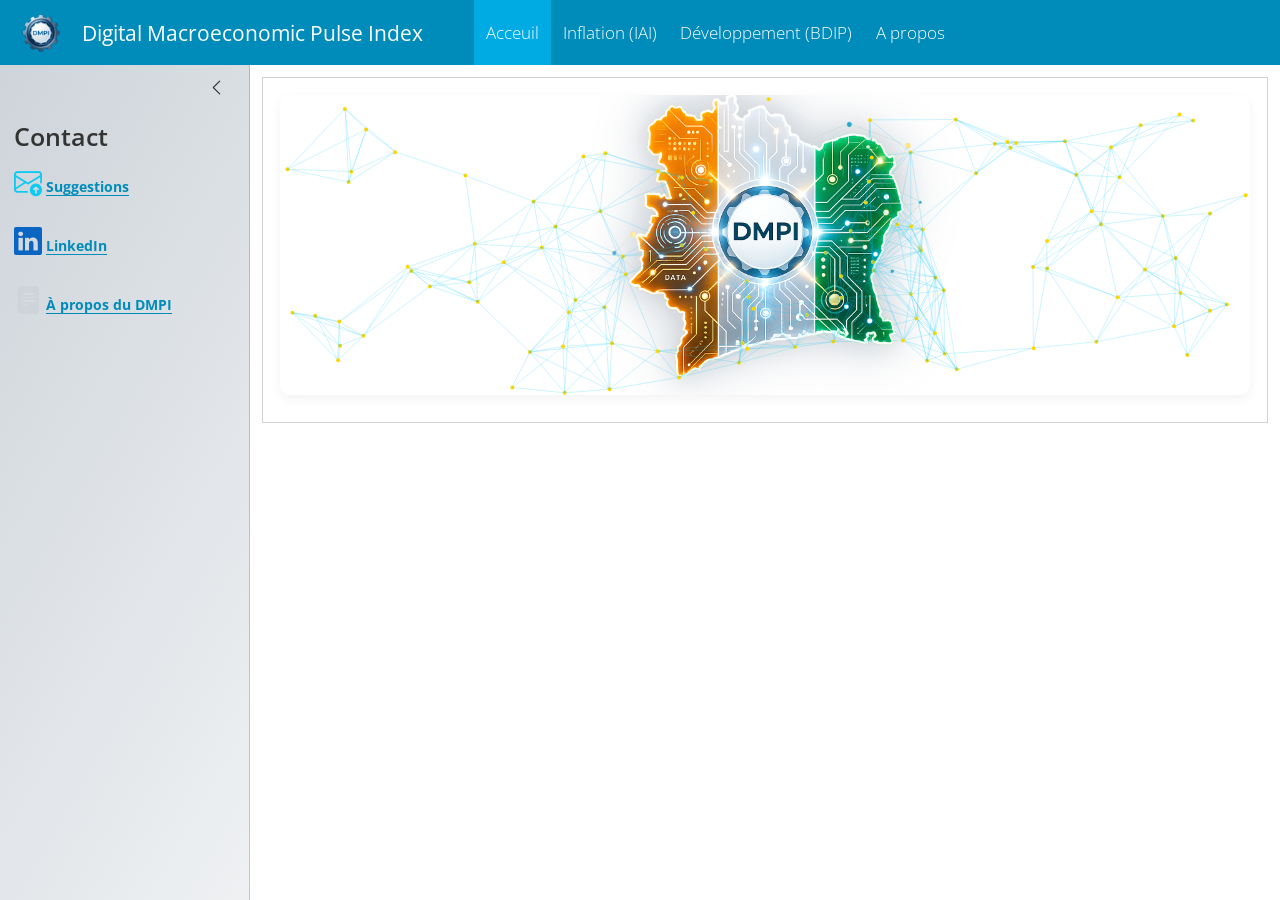
==== dasbord_DMPI_VF_gif10.html @ 76d011b2 "Add files via upload" ====
<!DOCTYPE html>
<html xmlns="http://www.w3.org/1999/xhtml" lang="en" xml:lang="en"><head>

<meta charset="utf-8">
<meta name="generator" content="quarto-1.6.42">

<meta name="viewport" content="width=device-width, initial-scale=1.0, user-scalable=yes">


<title>Digital Macroeconomic Pulse Index</title>
<style>
code{white-space: pre-wrap;}
span.smallcaps{font-variant: small-caps;}
div.columns{display: flex; gap: min(4vw, 1.5em);}
div.column{flex: auto; overflow-x: auto;}
div.hanging-indent{margin-left: 1.5em; text-indent: -1.5em;}
ul.task-list{list-style: none;}
ul.task-list li input[type="checkbox"] {
  width: 0.8em;
  margin: 0 0.8em 0.2em -1em; /* quarto-specific, see https://github.com/quarto-dev/quarto-cli/issues/4556 */ 
  vertical-align: middle;
}
</style>


<script src="dasbord_DMPI_VF_gif10_files/libs/clipboard/clipboard.min.js"></script>
<script src="dasbord_DMPI_VF_gif10_files/libs/quarto-html/quarto.js"></script>
<script src="dasbord_DMPI_VF_gif10_files/libs/quarto-html/popper.min.js"></script>
<script src="dasbord_DMPI_VF_gif10_files/libs/quarto-html/tippy.umd.min.js"></script>
<script src="dasbord_DMPI_VF_gif10_files/libs/quarto-html/anchor.min.js"></script>
<link href="dasbord_DMPI_VF_gif10_files/libs/quarto-html/tippy.css" rel="stylesheet">
<link href="dasbord_DMPI_VF_gif10_files/libs/quarto-html/quarto-syntax-highlighting-2f5df379a58b258e96c21c0638c20c03.css" rel="stylesheet" id="quarto-text-highlighting-styles">
<script src="dasbord_DMPI_VF_gif10_files/libs/bootstrap/bootstrap.min.js"></script>
<link href="dasbord_DMPI_VF_gif10_files/libs/bootstrap/bootstrap-icons.css" rel="stylesheet">
<link href="dasbord_DMPI_VF_gif10_files/libs/bootstrap/bootstrap-1fe56d6693da723f97b913ef6987e799.min.css" rel="stylesheet" append-hash="true" id="quarto-bootstrap" data-mode="light">
<script src="dasbord_DMPI_VF_gif10_files/libs/quarto-dashboard/quarto-dashboard.js"></script>
<script src="dasbord_DMPI_VF_gif10_files/libs/quarto-dashboard/stickythead.js"></script>
<script src="dasbord_DMPI_VF_gif10_files/libs/quarto-dashboard/datatables.min.js" kdttablesentinel="true"></script>
<script src="dasbord_DMPI_VF_gif10_files/libs/quarto-dashboard/pdfmake.min.js" kdttablesentinel="true"></script>
<script src="dasbord_DMPI_VF_gif10_files/libs/quarto-dashboard/vfs_fonts.js" kdttablesentinel="true"></script>
<script src="dasbord_DMPI_VF_gif10_files/libs/quarto-dashboard/web-components.js" type="module"></script>
<script src="dasbord_DMPI_VF_gif10_files/libs/quarto-dashboard/components.js"></script>
<link href="dasbord_DMPI_VF_gif10_files/libs/quarto-dashboard/datatables.min.css" rel="stylesheet" kdttablesentinel="true">
<link href="dasbord_DMPI_VF_gif10_files/libs/htmltools-fill-0.5.8.1/fill.css" rel="stylesheet">

<script src="dasbord_DMPI_VF_gif10_files/libs/htmlwidgets-1.6.4/htmlwidgets.js"></script>

<script src="dasbord_DMPI_VF_gif10_files/libs/plotly-binding-4.11.0/plotly.js"></script>

<script src="dasbord_DMPI_VF_gif10_files/libs/typedarray-0.1/typedarray.min.js"></script>

<script src="dasbord_DMPI_VF_gif10_files/libs/jquery-3.5.1/jquery.min.js"></script>

<link href="dasbord_DMPI_VF_gif10_files/libs/crosstalk-1.2.2/css/crosstalk.min.css" rel="stylesheet">

<script src="dasbord_DMPI_VF_gif10_files/libs/crosstalk-1.2.2/js/crosstalk.min.js"></script>

<link href="dasbord_DMPI_VF_gif10_files/libs/plotly-htmlwidgets-css-2.11.1/plotly-htmlwidgets.css" rel="stylesheet">

<script src="dasbord_DMPI_VF_gif10_files/libs/plotly-main-2.11.1/plotly-latest.min.js"></script>

<script src="dasbord_DMPI_VF_gif10_files/libs/bslib-component-js-0.10.0/components.min.js"></script>

<script src="dasbord_DMPI_VF_gif10_files/libs/bslib-component-js-0.10.0/web-components.min.js" type="module"></script>

<link href="dasbord_DMPI_VF_gif10_files/libs/bslib-component-css-0.10.0/components.css" rel="stylesheet">

<script src="dasbord_DMPI_VF_gif10_files/libs/bslib-tag-require-0.10.0/tag-require.js"></script>



<link rel="stylesheet" href="styles10.css">
</head>

<body class="quarto-dashboard dashboard-fill dashboard-sidebar fullcontent">

<header id="quarto-dashboard-header">
<nav class="navbar navbar-expand-md slim" data-bs-theme="dark">
  <div class="navbar-container container-fluid">
    <button class="navbar-toggler" type="button" data-bs-toggle="collapse" data-bs-target="#dashboard-collapse" aria-controls="dashboard-collapse" aria-expanded="false" aria-label="Toggle navigation">
      <span class="navbar-toggler-icon"></span>
    </button>    


    <div class="navbar-brand-container">       
    <a href="#"><img src="images/dpmicercle2.png" alt="" class="navbar-logo d-inline-block"></a>
      <div class="navbar-title">
        <div class="navbar-title-text"><a href="#">Digital Macroeconomic Pulse Index</a></div>
        
        
      </div>
    </div>
<div id="dashboard-collapse" class="navbar-collapse collapse"><ul class="navbar-nav navbar-nav-scroll me-auto" role="tablist"><li class="nav-item" role="presentation"><a id="tab-acceuil" class="nav-link active" data-bs-toggle="tab" role="tab" data-bs-target="#acceuil" data-scrolling="false" href="#acceuil" aria-controls="acceuil" aria-selected="true"><span class="nav-link-text">Acceuil</span></a></li><li class="nav-item" role="presentation"><a id="tab-inflation-iai" class="nav-link" data-bs-toggle="tab" role="tab" data-bs-target="#inflation-iai" data-scrolling="false" href="#inflation-iai" aria-controls="inflation-iai" aria-selected="false"><span class="nav-link-text">Inflation (IAI)</span></a></li><li class="nav-item" role="presentation"><a id="tab-développement-bdip" class="nav-link" data-bs-toggle="tab" role="tab" data-bs-target="#développement-bdip" data-scrolling="false" href="#développement-bdip" aria-controls="développement-bdip" aria-selected="false"><span class="nav-link-text">Développement (BDIP)</span></a></li><li class="nav-item" role="presentation"><a id="tab-a-propos" class="nav-link" data-bs-toggle="tab" role="tab" data-bs-target="#a-propos" data-scrolling="true" href="#a-propos" aria-controls="a-propos" aria-selected="false"><span class="nav-link-text">A propos</span></a></li></ul></div></div>
</nav>
</header>
<div class="page-layout-custom quarto-dashboard-content bslib-gap-spacing html-fill-container bslib-page-fill quarto-dashboard-pages">  

<div class="bslib-grid-item html-fill-item tab-content bslib-grid" data-layout="fill" style="display: grid; grid-template-rows: minmax(3em, 1fr); grid-auto-columns: minmax(0, 1fr);">
<div id="acceuil" class="dashboard-page tab-pane show active html-fill-item html-fill-container dashboard-sidebar-container" data-orientation="row" aria-labelledby="tab-acceuil">
<div class="bslib-sidebar-layout html-fill-item html-fill-container" data-bslib-sidebar-open="desktop" data-bslib-sidebar-init="true" data-bslib-sidebar-border="false" data-bslib-sidebar-border-radius="false"><div class="main html-fill-container html-fill-item"><div class="sidebar-content html-fill-item html-fill-container">
<div class="html-fill-item html-fill-container bslib-grid" style="display: grid; grid-template-columns: minmax(3em, 1fr);
grid-auto-rows: minmax(0, 1fr);">
<div class="html-fill-item html-fill-container bslib-grid" data-height="80%" style="display: grid; grid-template-rows: minmax(3em, max-content); grid-auto-columns: minmax(0, 1fr);">
<div class="card html-fill-item html-fill-container bslib-card" data-fill="false" data-bslib-card-init="" data-require-bs-caller="card()" data-full-screen="false">
<div class="card-body html-fill-item html-fill-container">
<div class="dmpi-network html-fill-item html-fill-container">
<canvas id="network-canvas">
</canvas>
<div class="logo-box html-fill-item html-fill-container">
<img src="images/dmpilogo211.png" class="dmpi-logo">
<div class="dmpi-title html-fill-item html-fill-container">

</div>
</div>
</div>
</div>
<bslib-tooltip placement="auto" bsoptions="[]" data-require-bs-version="5" data-require-bs-caller="tooltip()">
    <template>Expand</template>
    <span class="bslib-full-screen-enter badge rounded-pill">
        <svg xmlns="http://www.w3.org/2000/svg" viewbox="0 0 24 24" style="height:1em;width:1em;" aria-hidden="true" role="img"><path d="M20 5C20 4.4 19.6 4 19 4H13C12.4 4 12 3.6 12 3C12 2.4 12.4 2 13 2H21C21.6 2 22 2.4 22 3V11C22 11.6 21.6 12 21 12C20.4 12 20 11.6 20 11V5ZM4 19C4 19.6 4.4 20 5 20H11C11.6 20 12 20.4 12 21C12 21.6 11.6 22 11 22H3C2.4 22 2 21.6 2 21V13C2 12.4 2.4 12 3 12C3.6 12 4 12.4 4 13V19Z"></path></svg>
    </span>
</bslib-tooltip><script data-bslib-card-init="">bslib.Card.initializeAllCards();</script></div>
</div>
</div>
</div></div><aside id="bslib-sidebar-1" class="sidebar html-fill-container html-fill-item"><div class="html-fill-item html-fill-container">
<section id="section" height="40%">
<div class="h3">

</div>
</section>
<section id="section-1" height="30%">
<div class="h3">

</div>
</section>
<section id="contact" height="30%">
<div class="h3">
Contact
</div>
<p><i class="bi bi-envelope-arrow-up"></i> <a href="mailto:tanoh.ghislain.gt@gmail.com"><strong>Suggestions</strong></a></p>
<p><i class="bi bi-linkedin"></i> <a href="https://www.linkedin.com/in/ghislain-tanoh-521a2967"><strong>LinkedIn</strong></a></p>
<p><i class="bi bi-file-text-fill"></i> <a href="apropos_DMPI.pdf"><strong>À propos du DMPI</strong></a></p>
</section>
</div></aside>
<button class="collapse-toggle" type="button" title="Toggle sidebar" aria-expanded="true" aria-controls="bslib-sidebar-1">
    <svg xmlns="http://www.w3.org/2000/svg" viewbox="0 0 16 16" class="bi bi-chevron-left collapse-icon" style="fill:currentColor;" aria-hidden="true" role="img">
      <path fill-rule="evenodd" d="M11.354 1.646a.5.5 0 0 1 0 .708L5.707 8l5.647 5.646a.5.5 0 0 1-.708.708l-6-6a.5.5 0 0 1 0-.708l6-6a.5.5 0 0 1 .708 0z"></path>
    </svg>
</button>
<script data-bslib-sidebar-init="">
bslib.Sidebar.initCollapsibleAll()
</script>
</div>
</div>
<div id="inflation-iai" class="dashboard-page tab-pane grid-skip html-fill-item html-fill-container" data-orientation="rows" aria-labelledby="tab-inflation-iai">
<div class="html-fill-item html-fill-container bslib-grid" style="display: grid; grid-template-rows: minmax(3em, 1fr); grid-auto-columns: minmax(0, 1fr);">
<div class="html-fill-item html-fill-container bslib-grid" style="display: grid; grid-template-columns: minmax(3em, 80fr) minmax(3em, 20fr);
grid-auto-rows: minmax(0, 1fr);">
<div class="html-fill-item html-fill-container bslib-grid" style="display: grid; grid-template-rows: minmax(3em, 50fr) minmax(3em, 50fr); grid-auto-columns: minmax(0, 1fr);">
<div class="html-fill-item html-fill-container bslib-grid" style="display: grid; grid-template-columns: minmax(3em, 1fr);
grid-auto-rows: minmax(0, 1fr);">
<div class="card cell html-fill-item html-fill-container bslib-card" data-bslib-card-init="" data-require-bs-caller="card()" data-full-screen="false">
<div class="card-body html-fill-item html-fill-container">
<div class="cell-output-display html-fill-item html-fill-container">
<div class="plotly html-widget html-fill-item html-fill-container" id="htmlwidget-dd8e244cbc82b08086aa" style="width:100%;height:406px;"></div>
<script type="application/json" data-for="htmlwidget-dd8e244cbc82b08086aa">{"x":{"data":[{"x":[16801,16847.632911392404,16894.265822784811,16940.898734177215,16987.531645569619,17034.164556962027,17080.797468354431,17127.430379746835,17174.063291139242,17220.696202531646,17267.32911392405,17313.962025316454,17360.594936708861,17407.227848101265,17453.860759493669,17500.493670886077,17547.126582278481,17593.759493670885,17640.392405063292,17687.025316455696,17733.6582278481,17780.291139240508,17826.924050632912,17873.556962025315,17920.189873417723,17966.822784810127,18013.455696202531,18060.088607594938,18106.721518987342,18153.354430379746,18199.987341772154,18246.620253164558,18293.253164556962,18339.886075949365,18386.518987341773,18433.151898734177,18479.784810126581,18526.417721518988,18573.050632911392,18619.683544303796,18666.316455696204,18712.949367088608,18759.582278481012,18806.215189873419,18852.848101265823,18899.481012658227,18946.113924050631,18992.746835443038,19039.379746835442,19086.012658227846,19132.645569620254,19179.278481012658,19225.911392405062,19272.544303797469,19319.177215189873,19365.810126582277,19412.443037974685,19459.075949367088,19505.708860759492,19552.3417721519,19598.974683544304,19645.607594936708,19692.240506329115,19738.873417721519,19785.506329113923,19832.139240506331,19878.772151898735,19925.405063291139,19972.037974683546,20018.67088607595,20065.303797468354,20111.936708860761,20158.569620253165,20205.202531645569,20251.835443037973,20298.468354430381,20345.101265822785,20391.734177215189,20438.367088607596,20485],"y":[7.1880673701323481,6.7094501913330715,6.2520653770849837,5.8167882699015117,5.4044942122959725,5.0160585467816956,4.6523566158720913,4.3142637620804862,4.0026553279202099,3.7184066559046673,3.4624506136555686,3.2364702587016208,3.0392709545420091,2.8686350190715704,2.7223447701850905,2.5981825257773661,2.4939306037432183,2.4073713219774411,2.3362869983748329,2.2784599508302081,2.2368564606403103,2.2460520144698193,2.3047597932399553,2.4031013316492786,2.5311981643963639,2.6791718261797541,2.8371438516980225,2.9952357756497436,3.1435691327334556,3.2722654576477348,3.389309604282146,3.5473503294421866,3.7409192237635756,3.9590200772388426,4.1906566798605356,4.424832821621143,4.6505522925132103,4.8568188825292831,5.032636381661856,5.1670085799034746,5.274882526052262,5.395586747884181,5.5204905552156385,5.6397471841902043,5.7435098709514154,5.8219318516428427,5.8651663624080443,5.8633666393905761,5.8066859187339954,5.685277436581865,5.4893473738081271,5.2179416318066192,4.8850077641272982,4.5057942082559626,4.0955494016784995,3.6695217818807118,3.2429597863483957,2.8311118525674455,2.4492264180236583,2.1125519202028382,1.8205993134840792,1.5227090919415771,1.2150030871060074,0.89912306311944135,0.57671078412387866,0.24940801426131709,-0.081143482326169081,-0.41330194149658117,-0.74542559910792283,-1.0758726910181182,-1.4028870876705803,-1.7259298746132177,-2.0458149539855817,-2.3633799186387217,-2.6794623614236612,-2.9948998751914497,-3.310530052793061,-3.6271904870795444,-3.945718770901947,-4.2669524971112462],"text":["date: 16801.00<br />GA_calc:  7.18806737<br />colour: Tendance de l'IAI calculé","date: 16847.63<br />GA_calc:  6.70945019<br />colour: Tendance de l'IAI calculé","date: 16894.27<br />GA_calc:  6.25206538<br />colour: Tendance de l'IAI calculé","date: 16940.90<br />GA_calc:  5.81678827<br />colour: Tendance de l'IAI calculé","date: 16987.53<br />GA_calc:  5.40449421<br />colour: Tendance de l'IAI calculé","date: 17034.16<br />GA_calc:  5.01605855<br />colour: Tendance de l'IAI calculé","date: 17080.80<br />GA_calc:  4.65235662<br />colour: Tendance de l'IAI calculé","date: 17127.43<br />GA_calc:  4.31426376<br />colour: Tendance de l'IAI calculé","date: 17174.06<br />GA_calc:  4.00265533<br />colour: Tendance de l'IAI calculé","date: 17220.70<br />GA_calc:  3.71840666<br />colour: Tendance de l'IAI calculé","date: 17267.33<br />GA_calc:  3.46245061<br />colour: Tendance de l'IAI calculé","date: 17313.96<br />GA_calc:  3.23647026<br />colour: Tendance de l'IAI calculé","date: 17360.59<br />GA_calc:  3.03927095<br />colour: Tendance de l'IAI calculé","date: 17407.23<br />GA_calc:  2.86863502<br />colour: Tendance de l'IAI calculé","date: 17453.86<br />GA_calc:  2.72234477<br />colour: Tendance de l'IAI calculé","date: 17500.49<br />GA_calc:  2.59818253<br />colour: Tendance de l'IAI calculé","date: 17547.13<br />GA_calc:  2.49393060<br />colour: Tendance de l'IAI calculé","date: 17593.76<br />GA_calc:  2.40737132<br />colour: Tendance de l'IAI calculé","date: 17640.39<br />GA_calc:  2.33628700<br />colour: Tendance de l'IAI calculé","date: 17687.03<br />GA_calc:  2.27845995<br />colour: Tendance de l'IAI calculé","date: 17733.66<br />GA_calc:  2.23685646<br />colour: Tendance de l'IAI calculé","date: 17780.29<br />GA_calc:  2.24605201<br />colour: Tendance de l'IAI calculé","date: 17826.92<br />GA_calc:  2.30475979<br />colour: Tendance de l'IAI calculé","date: 17873.56<br />GA_calc:  2.40310133<br />colour: Tendance de l'IAI calculé","date: 17920.19<br />GA_calc:  2.53119816<br />colour: Tendance de l'IAI calculé","date: 17966.82<br />GA_calc:  2.67917183<br />colour: Tendance de l'IAI calculé","date: 18013.46<br />GA_calc:  2.83714385<br />colour: Tendance de l'IAI calculé","date: 18060.09<br />GA_calc:  2.99523578<br />colour: Tendance de l'IAI calculé","date: 18106.72<br />GA_calc:  3.14356913<br />colour: Tendance de l'IAI calculé","date: 18153.35<br />GA_calc:  3.27226546<br />colour: Tendance de l'IAI calculé","date: 18199.99<br />GA_calc:  3.38930960<br />colour: Tendance de l'IAI calculé","date: 18246.62<br />GA_calc:  3.54735033<br />colour: Tendance de l'IAI calculé","date: 18293.25<br />GA_calc:  3.74091922<br />colour: Tendance de l'IAI calculé","date: 18339.89<br />GA_calc:  3.95902008<br />colour: Tendance de l'IAI calculé","date: 18386.52<br />GA_calc:  4.19065668<br />colour: Tendance de l'IAI calculé","date: 18433.15<br />GA_calc:  4.42483282<br />colour: Tendance de l'IAI calculé","date: 18479.78<br />GA_calc:  4.65055229<br />colour: Tendance de l'IAI calculé","date: 18526.42<br />GA_calc:  4.85681888<br />colour: Tendance de l'IAI calculé","date: 18573.05<br />GA_calc:  5.03263638<br />colour: Tendance de l'IAI calculé","date: 18619.68<br />GA_calc:  5.16700858<br />colour: Tendance de l'IAI calculé","date: 18666.32<br />GA_calc:  5.27488253<br />colour: Tendance de l'IAI calculé","date: 18712.95<br />GA_calc:  5.39558675<br />colour: Tendance de l'IAI calculé","date: 18759.58<br />GA_calc:  5.52049056<br />colour: Tendance de l'IAI calculé","date: 18806.22<br />GA_calc:  5.63974718<br />colour: Tendance de l'IAI calculé","date: 18852.85<br />GA_calc:  5.74350987<br />colour: Tendance de l'IAI calculé","date: 18899.48<br />GA_calc:  5.82193185<br />colour: Tendance de l'IAI calculé","date: 18946.11<br />GA_calc:  5.86516636<br />colour: Tendance de l'IAI calculé","date: 18992.75<br />GA_calc:  5.86336664<br />colour: Tendance de l'IAI calculé","date: 19039.38<br />GA_calc:  5.80668592<br />colour: Tendance de l'IAI calculé","date: 19086.01<br />GA_calc:  5.68527744<br />colour: Tendance de l'IAI calculé","date: 19132.65<br />GA_calc:  5.48934737<br />colour: Tendance de l'IAI calculé","date: 19179.28<br />GA_calc:  5.21794163<br />colour: Tendance de l'IAI calculé","date: 19225.91<br />GA_calc:  4.88500776<br />colour: Tendance de l'IAI calculé","date: 19272.54<br />GA_calc:  4.50579421<br />colour: Tendance de l'IAI calculé","date: 19319.18<br />GA_calc:  4.09554940<br />colour: Tendance de l'IAI calculé","date: 19365.81<br />GA_calc:  3.66952178<br />colour: Tendance de l'IAI calculé","date: 19412.44<br />GA_calc:  3.24295979<br />colour: Tendance de l'IAI calculé","date: 19459.08<br />GA_calc:  2.83111185<br />colour: Tendance de l'IAI calculé","date: 19505.71<br />GA_calc:  2.44922642<br />colour: Tendance de l'IAI calculé","date: 19552.34<br />GA_calc:  2.11255192<br />colour: Tendance de l'IAI calculé","date: 19598.97<br />GA_calc:  1.82059931<br />colour: Tendance de l'IAI calculé","date: 19645.61<br />GA_calc:  1.52270909<br />colour: Tendance de l'IAI calculé","date: 19692.24<br />GA_calc:  1.21500309<br />colour: Tendance de l'IAI calculé","date: 19738.87<br />GA_calc:  0.89912306<br />colour: Tendance de l'IAI calculé","date: 19785.51<br />GA_calc:  0.57671078<br />colour: Tendance de l'IAI calculé","date: 19832.14<br />GA_calc:  0.24940801<br />colour: Tendance de l'IAI calculé","date: 19878.77<br />GA_calc: -0.08114348<br />colour: Tendance de l'IAI calculé","date: 19925.41<br />GA_calc: -0.41330194<br />colour: Tendance de l'IAI calculé","date: 19972.04<br />GA_calc: -0.74542560<br />colour: Tendance de l'IAI calculé","date: 20018.67<br />GA_calc: -1.07587269<br />colour: Tendance de l'IAI calculé","date: 20065.30<br />GA_calc: -1.40288709<br />colour: Tendance de l'IAI calculé","date: 20111.94<br />GA_calc: -1.72592987<br />colour: Tendance de l'IAI calculé","date: 20158.57<br />GA_calc: -2.04581495<br />colour: Tendance de l'IAI calculé","date: 20205.20<br />GA_calc: -2.36337992<br />colour: Tendance de l'IAI calculé","date: 20251.84<br />GA_calc: -2.67946236<br />colour: Tendance de l'IAI calculé","date: 20298.47<br />GA_calc: -2.99489988<br />colour: Tendance de l'IAI calculé","date: 20345.10<br />GA_calc: -3.31053005<br />colour: Tendance de l'IAI calculé","date: 20391.73<br />GA_calc: -3.62719049<br />colour: Tendance de l'IAI calculé","date: 20438.37<br />GA_calc: -3.94571877<br />colour: Tendance de l'IAI calculé","date: 20485.00<br />GA_calc: -4.26695250<br />colour: Tendance de l'IAI calculé"],"type":"scatter","mode":"lines","name":"Tendance de l'IAI calculé","line":{"width":3.0236220472440949,"color":"rgba(140,38,75,1)","dash":"dashdot"},"hoveron":"points","legendgroup":"Tendance de l'IAI calculé","showlegend":true,"xaxis":"x","yaxis":"y","hoverinfo":"text","frame":null,"hovertemplate":"%{y:.1f} <extra><\/extra>"},{"x":[16801,16832,16861,16892,16922,16953,16983,17014,17045,17075,17106,17136,17167,17198,17226,17257,17287,17318,17348,17379,17410,17440,17471,17501,17532,17563,17591,17622,17652,17683,17713,17744,17775,17805,17836,17866,17897,17928,17956,17987,18017,18048,18078,18109,18140,18170,18201,18231,18262,18293,18322,18353,18383,18414,18444,18475,18506,18536,18567,18597,18628,18659,18687,18718,18748,18779,18809,18840,18871,18901,18932,18962,18993,19024,19052,19083,19113,19144,19174,19205,19236,19266,19297,19327,19358,19389,19417,19448,19478,19509,19539,19570,19601,19631,19662,19692,19723,19754,19783,19814,19844,19875,19905,19936,19967,19997,20028,20058,20089,20120,20148,20179,20209,20240,20270,20301,20332,20362,20393,20423,20454,20485],"y":[0.29152,0.86007999999999996,0.89183000000000001,2.0318000000000001,2.30945,0.86560999999999999,0.42043000000000003,-0.43035000000000001,0.65022000000000002,0.58687999999999996,0.37119000000000002,-0.21937999999999999,0.49393999999999999,0.62334000000000001,0.29021000000000002,-0.62466999999999995,-1.43926,-0.39563999999999999,0.32473000000000002,0.80384,1.41584,1.21221,0.94840999999999998,1.24614,0.57010000000000005,0.45569999999999999,0.33195000000000002,0.42720999999999998,0.71494000000000002,0.74777000000000005,0.41136,0.84624999999999995,0.65122999999999998,0.91508,0.81427000000000005,0.60216000000000003,0.76593999999999995,0.34759000000000001,0.57799,0.74046000000000001,0.84560999999999997,1.24281,1.1791400000000001,0.40027000000000001,0.50580999999999998,0.26939000000000002,1.24997,1.5660400000000001,1.99257,2.5718999999999999,2.4255100000000001,2.3481800000000002,2.3005200000000001,2.8090700000000002,2.734,2.7312799999999999,1.9259299999999999,3.0604800000000001,1.7417400000000001,2.3115199999999998,2.2877399999999999,3.2306900000000001,3.3386800000000001,3.8999000000000001,4.1821799999999998,3.54067,3.9207000000000001,4.7190799999999999,5.2137399999999996,4.4731300000000003,5.4987199999999996,5.5789200000000001,5.6015800000000002,4.5857700000000001,4.48001,4.02339,3.5209600000000001,5.4164099999999999,5.4109699999999998,6.1703000000000001,6.2797200000000002,6.33866,5.7314800000000004,5.2119200000000001,4.7969499999999998,4.8557300000000003,5.2151800000000001,5.2259000000000002,4.7910000000000004,4.1427199999999997,4.5551300000000001,3.6242999999999999,4.2320000000000002,3.5722700000000001,3.6672899999999999,3.86429,3.07531,3.5312800000000002,3.76823,3.6414200000000001,4.9219299999999997,4.0139800000000001,3.9681099999999998,4.5208700000000004,2.7791999999999999,2.6232500000000001,2.5457700000000001,2.0682399999999999,1.728247324,0.73303596299999996,0.51343259900000005,0.75853345500000002,-0.140876062,-0.56793215399999997,-0.84572246799999995,0.060112533000000003,-0.210684186,0.32343482699999998,0.040059998999999999,0.060112533000000003,1.4148799999999999,1.4148799999999999],"text":["date: 2016-01-01<br />GA_off:  0.29152000<br />colour: Inflation officielle (ANStat-Côte d'Ivoire)","date: 2016-02-01<br />GA_off:  0.86008000<br />colour: Inflation officielle (ANStat-Côte d'Ivoire)","date: 2016-03-01<br />GA_off:  0.89183000<br />colour: Inflation officielle (ANStat-Côte d'Ivoire)","date: 2016-04-01<br />GA_off:  2.03180000<br />colour: Inflation officielle (ANStat-Côte d'Ivoire)","date: 2016-05-01<br />GA_off:  2.30945000<br />colour: Inflation officielle (ANStat-Côte d'Ivoire)","date: 2016-06-01<br />GA_off:  0.86561000<br />colour: Inflation officielle (ANStat-Côte d'Ivoire)","date: 2016-07-01<br />GA_off:  0.42043000<br />colour: Inflation officielle (ANStat-Côte d'Ivoire)","date: 2016-08-01<br />GA_off: -0.43035000<br />colour: Inflation officielle (ANStat-Côte d'Ivoire)","date: 2016-09-01<br />GA_off:  0.65022000<br />colour: Inflation officielle (ANStat-Côte d'Ivoire)","date: 2016-10-01<br />GA_off:  0.58688000<br />colour: Inflation officielle (ANStat-Côte d'Ivoire)","date: 2016-11-01<br />GA_off:  0.37119000<br />colour: Inflation officielle (ANStat-Côte d'Ivoire)","date: 2016-12-01<br />GA_off: -0.21938000<br />colour: Inflation officielle (ANStat-Côte d'Ivoire)","date: 2017-01-01<br />GA_off:  0.49394000<br />colour: Inflation officielle (ANStat-Côte d'Ivoire)","date: 2017-02-01<br />GA_off:  0.62334000<br />colour: Inflation officielle (ANStat-Côte d'Ivoire)","date: 2017-03-01<br />GA_off:  0.29021000<br />colour: Inflation officielle (ANStat-Côte d'Ivoire)","date: 2017-04-01<br />GA_off: -0.62467000<br />colour: Inflation officielle (ANStat-Côte d'Ivoire)","date: 2017-05-01<br />GA_off: -1.43926000<br />colour: Inflation officielle (ANStat-Côte d'Ivoire)","date: 2017-06-01<br />GA_off: -0.39564000<br />colour: Inflation officielle (ANStat-Côte d'Ivoire)","date: 2017-07-01<br />GA_off:  0.32473000<br />colour: Inflation officielle (ANStat-Côte d'Ivoire)","date: 2017-08-01<br />GA_off:  0.80384000<br />colour: Inflation officielle (ANStat-Côte d'Ivoire)","date: 2017-09-01<br />GA_off:  1.41584000<br />colour: Inflation officielle (ANStat-Côte d'Ivoire)","date: 2017-10-01<br />GA_off:  1.21221000<br />colour: Inflation officielle (ANStat-Côte d'Ivoire)","date: 2017-11-01<br />GA_off:  0.94841000<br />colour: Inflation officielle (ANStat-Côte d'Ivoire)","date: 2017-12-01<br />GA_off:  1.24614000<br />colour: Inflation officielle (ANStat-Côte d'Ivoire)","date: 2018-01-01<br />GA_off:  0.57010000<br />colour: Inflation officielle (ANStat-Côte d'Ivoire)","date: 2018-02-01<br />GA_off:  0.45570000<br />colour: Inflation officielle (ANStat-Côte d'Ivoire)","date: 2018-03-01<br />GA_off:  0.33195000<br />colour: Inflation officielle (ANStat-Côte d'Ivoire)","date: 2018-04-01<br />GA_off:  0.42721000<br />colour: Inflation officielle (ANStat-Côte d'Ivoire)","date: 2018-05-01<br />GA_off:  0.71494000<br />colour: Inflation officielle (ANStat-Côte d'Ivoire)","date: 2018-06-01<br />GA_off:  0.74777000<br />colour: Inflation officielle (ANStat-Côte d'Ivoire)","date: 2018-07-01<br />GA_off:  0.41136000<br />colour: Inflation officielle (ANStat-Côte d'Ivoire)","date: 2018-08-01<br />GA_off:  0.84625000<br />colour: Inflation officielle (ANStat-Côte d'Ivoire)","date: 2018-09-01<br />GA_off:  0.65123000<br />colour: Inflation officielle (ANStat-Côte d'Ivoire)","date: 2018-10-01<br />GA_off:  0.91508000<br />colour: Inflation officielle (ANStat-Côte d'Ivoire)","date: 2018-11-01<br />GA_off:  0.81427000<br />colour: Inflation officielle (ANStat-Côte d'Ivoire)","date: 2018-12-01<br />GA_off:  0.60216000<br />colour: Inflation officielle (ANStat-Côte d'Ivoire)","date: 2019-01-01<br />GA_off:  0.76594000<br />colour: Inflation officielle (ANStat-Côte d'Ivoire)","date: 2019-02-01<br />GA_off:  0.34759000<br />colour: Inflation officielle (ANStat-Côte d'Ivoire)","date: 2019-03-01<br />GA_off:  0.57799000<br />colour: Inflation officielle (ANStat-Côte d'Ivoire)","date: 2019-04-01<br />GA_off:  0.74046000<br />colour: Inflation officielle (ANStat-Côte d'Ivoire)","date: 2019-05-01<br />GA_off:  0.84561000<br />colour: Inflation officielle (ANStat-Côte d'Ivoire)","date: 2019-06-01<br />GA_off:  1.24281000<br />colour: Inflation officielle (ANStat-Côte d'Ivoire)","date: 2019-07-01<br />GA_off:  1.17914000<br />colour: Inflation officielle (ANStat-Côte d'Ivoire)","date: 2019-08-01<br />GA_off:  0.40027000<br />colour: Inflation officielle (ANStat-Côte d'Ivoire)","date: 2019-09-01<br />GA_off:  0.50581000<br />colour: Inflation officielle (ANStat-Côte d'Ivoire)","date: 2019-10-01<br />GA_off:  0.26939000<br />colour: Inflation officielle (ANStat-Côte d'Ivoire)","date: 2019-11-01<br />GA_off:  1.24997000<br />colour: Inflation officielle (ANStat-Côte d'Ivoire)","date: 2019-12-01<br />GA_off:  1.56604000<br />colour: Inflation officielle (ANStat-Côte d'Ivoire)","date: 2020-01-01<br />GA_off:  1.99257000<br />colour: Inflation officielle (ANStat-Côte d'Ivoire)","date: 2020-02-01<br />GA_off:  2.57190000<br />colour: Inflation officielle (ANStat-Côte d'Ivoire)","date: 2020-03-01<br />GA_off:  2.42551000<br />colour: Inflation officielle (ANStat-Côte d'Ivoire)","date: 2020-04-01<br />GA_off:  2.34818000<br />colour: Inflation officielle (ANStat-Côte d'Ivoire)","date: 2020-05-01<br />GA_off:  2.30052000<br />colour: Inflation officielle (ANStat-Côte d'Ivoire)","date: 2020-06-01<br />GA_off:  2.80907000<br />colour: Inflation officielle (ANStat-Côte d'Ivoire)","date: 2020-07-01<br />GA_off:  2.73400000<br />colour: Inflation officielle (ANStat-Côte d'Ivoire)","date: 2020-08-01<br />GA_off:  2.73128000<br />colour: Inflation officielle (ANStat-Côte d'Ivoire)","date: 2020-09-01<br />GA_off:  1.92593000<br />colour: Inflation officielle (ANStat-Côte d'Ivoire)","date: 2020-10-01<br />GA_off:  3.06048000<br />colour: Inflation officielle (ANStat-Côte d'Ivoire)","date: 2020-11-01<br />GA_off:  1.74174000<br />colour: Inflation officielle (ANStat-Côte d'Ivoire)","date: 2020-12-01<br />GA_off:  2.31152000<br />colour: Inflation officielle (ANStat-Côte d'Ivoire)","date: 2021-01-01<br />GA_off:  2.28774000<br />colour: Inflation officielle (ANStat-Côte d'Ivoire)","date: 2021-02-01<br />GA_off:  3.23069000<br />colour: Inflation officielle (ANStat-Côte d'Ivoire)","date: 2021-03-01<br />GA_off:  3.33868000<br />colour: Inflation officielle (ANStat-Côte d'Ivoire)","date: 2021-04-01<br />GA_off:  3.89990000<br />colour: Inflation officielle (ANStat-Côte d'Ivoire)","date: 2021-05-01<br />GA_off:  4.18218000<br />colour: Inflation officielle (ANStat-Côte d'Ivoire)","date: 2021-06-01<br />GA_off:  3.54067000<br />colour: Inflation officielle (ANStat-Côte d'Ivoire)","date: 2021-07-01<br />GA_off:  3.92070000<br />colour: Inflation officielle (ANStat-Côte d'Ivoire)","date: 2021-08-01<br />GA_off:  4.71908000<br />colour: Inflation officielle (ANStat-Côte d'Ivoire)","date: 2021-09-01<br />GA_off:  5.21374000<br />colour: Inflation officielle (ANStat-Côte d'Ivoire)","date: 2021-10-01<br />GA_off:  4.47313000<br />colour: Inflation officielle (ANStat-Côte d'Ivoire)","date: 2021-11-01<br />GA_off:  5.49872000<br />colour: Inflation officielle (ANStat-Côte d'Ivoire)","date: 2021-12-01<br />GA_off:  5.57892000<br />colour: Inflation officielle (ANStat-Côte d'Ivoire)","date: 2022-01-01<br />GA_off:  5.60158000<br />colour: Inflation officielle (ANStat-Côte d'Ivoire)","date: 2022-02-01<br />GA_off:  4.58577000<br />colour: Inflation officielle (ANStat-Côte d'Ivoire)","date: 2022-03-01<br />GA_off:  4.48001000<br />colour: Inflation officielle (ANStat-Côte d'Ivoire)","date: 2022-04-01<br />GA_off:  4.02339000<br />colour: Inflation officielle (ANStat-Côte d'Ivoire)","date: 2022-05-01<br />GA_off:  3.52096000<br />colour: Inflation officielle (ANStat-Côte d'Ivoire)","date: 2022-06-01<br />GA_off:  5.41641000<br />colour: Inflation officielle (ANStat-Côte d'Ivoire)","date: 2022-07-01<br />GA_off:  5.41097000<br />colour: Inflation officielle (ANStat-Côte d'Ivoire)","date: 2022-08-01<br />GA_off:  6.17030000<br />colour: Inflation officielle (ANStat-Côte d'Ivoire)","date: 2022-09-01<br />GA_off:  6.27972000<br />colour: Inflation officielle (ANStat-Côte d'Ivoire)","date: 2022-10-01<br />GA_off:  6.33866000<br />colour: Inflation officielle (ANStat-Côte d'Ivoire)","date: 2022-11-01<br />GA_off:  5.73148000<br />colour: Inflation officielle (ANStat-Côte d'Ivoire)","date: 2022-12-01<br />GA_off:  5.21192000<br />colour: Inflation officielle (ANStat-Côte d'Ivoire)","date: 2023-01-01<br />GA_off:  4.79695000<br />colour: Inflation officielle (ANStat-Côte d'Ivoire)","date: 2023-02-01<br />GA_off:  4.85573000<br />colour: Inflation officielle (ANStat-Côte d'Ivoire)","date: 2023-03-01<br />GA_off:  5.21518000<br />colour: Inflation officielle (ANStat-Côte d'Ivoire)","date: 2023-04-01<br />GA_off:  5.22590000<br />colour: Inflation officielle (ANStat-Côte d'Ivoire)","date: 2023-05-01<br />GA_off:  4.79100000<br />colour: Inflation officielle (ANStat-Côte d'Ivoire)","date: 2023-06-01<br />GA_off:  4.14272000<br />colour: Inflation officielle (ANStat-Côte d'Ivoire)","date: 2023-07-01<br />GA_off:  4.55513000<br />colour: Inflation officielle (ANStat-Côte d'Ivoire)","date: 2023-08-01<br />GA_off:  3.62430000<br />colour: Inflation officielle (ANStat-Côte d'Ivoire)","date: 2023-09-01<br />GA_off:  4.23200000<br />colour: Inflation officielle (ANStat-Côte d'Ivoire)","date: 2023-10-01<br />GA_off:  3.57227000<br />colour: Inflation officielle (ANStat-Côte d'Ivoire)","date: 2023-11-01<br />GA_off:  3.66729000<br />colour: Inflation officielle (ANStat-Côte d'Ivoire)","date: 2023-12-01<br />GA_off:  3.86429000<br />colour: Inflation officielle (ANStat-Côte d'Ivoire)","date: 2024-01-01<br />GA_off:  3.07531000<br />colour: Inflation officielle (ANStat-Côte d'Ivoire)","date: 2024-02-01<br />GA_off:  3.53128000<br />colour: Inflation officielle (ANStat-Côte d'Ivoire)","date: 2024-03-01<br />GA_off:  3.76823000<br />colour: Inflation officielle (ANStat-Côte d'Ivoire)","date: 2024-04-01<br />GA_off:  3.64142000<br />colour: Inflation officielle (ANStat-Côte d'Ivoire)","date: 2024-05-01<br />GA_off:  4.92193000<br />colour: Inflation officielle (ANStat-Côte d'Ivoire)","date: 2024-06-01<br />GA_off:  4.01398000<br />colour: Inflation officielle (ANStat-Côte d'Ivoire)","date: 2024-07-01<br />GA_off:  3.96811000<br />colour: Inflation officielle (ANStat-Côte d'Ivoire)","date: 2024-08-01<br />GA_off:  4.52087000<br />colour: Inflation officielle (ANStat-Côte d'Ivoire)","date: 2024-09-01<br />GA_off:  2.77920000<br />colour: Inflation officielle (ANStat-Côte d'Ivoire)","date: 2024-10-01<br />GA_off:  2.62325000<br />colour: Inflation officielle (ANStat-Côte d'Ivoire)","date: 2024-11-01<br />GA_off:  2.54577000<br />colour: Inflation officielle (ANStat-Côte d'Ivoire)","date: 2024-12-01<br />GA_off:  2.06824000<br />colour: Inflation officielle (ANStat-Côte d'Ivoire)","date: 2025-01-01<br />GA_off:  1.72824732<br />colour: Inflation officielle (ANStat-Côte d'Ivoire)","date: 2025-02-01<br />GA_off:  0.73303596<br />colour: Inflation officielle (ANStat-Côte d'Ivoire)","date: 2025-03-01<br />GA_off:  0.51343260<br />colour: Inflation officielle (ANStat-Côte d'Ivoire)","date: 2025-04-01<br />GA_off:  0.75853346<br />colour: Inflation officielle (ANStat-Côte d'Ivoire)","date: 2025-05-01<br />GA_off: -0.14087606<br />colour: Inflation officielle (ANStat-Côte d'Ivoire)","date: 2025-06-01<br />GA_off: -0.56793215<br />colour: Inflation officielle (ANStat-Côte d'Ivoire)","date: 2025-07-01<br />GA_off: -0.84572247<br />colour: Inflation officielle (ANStat-Côte d'Ivoire)","date: 2025-08-01<br />GA_off:  0.06011253<br />colour: Inflation officielle (ANStat-Côte d'Ivoire)","date: 2025-09-01<br />GA_off: -0.21068419<br />colour: Inflation officielle (ANStat-Côte d'Ivoire)","date: 2025-10-01<br />GA_off:  0.32343483<br />colour: Inflation officielle (ANStat-Côte d'Ivoire)","date: 2025-11-01<br />GA_off:  0.04006000<br />colour: Inflation officielle (ANStat-Côte d'Ivoire)","date: 2025-12-01<br />GA_off:  0.06011253<br />colour: Inflation officielle (ANStat-Côte d'Ivoire)","date: 2026-01-01<br />GA_off:  1.41488000<br />colour: Inflation officielle (ANStat-Côte d'Ivoire)","date: 2026-02-01<br />GA_off:  1.41488000<br />colour: Inflation officielle (ANStat-Côte d'Ivoire)"],"type":"scatter","mode":"lines","line":{"width":3.7795275590551185,"color":"rgba(31,114,155,1)","dash":"solid"},"hoveron":"points","name":"Inflation officielle (ANStat-Côte d'Ivoire)","legendgroup":"Inflation officielle (ANStat-Côte d'Ivoire)","showlegend":true,"xaxis":"x","yaxis":"y","hoverinfo":"text","frame":null,"hovertemplate":"%{y:.1f} <extra><\/extra>"},{"x":[16801,16847.632911392404,16894.265822784811,16940.898734177215,16987.531645569619,17034.164556962027,17080.797468354431,17127.430379746835,17174.063291139242,17220.696202531646,17267.32911392405,17313.962025316454,17360.594936708861,17407.227848101265,17453.860759493669,17500.493670886077,17547.126582278481,17593.759493670885,17640.392405063292,17687.025316455696,17733.6582278481,17780.291139240508,17826.924050632912,17873.556962025315,17920.189873417723,17966.822784810127,18013.455696202531,18060.088607594938,18106.721518987342,18153.354430379746,18199.987341772154,18246.620253164558,18293.253164556962,18339.886075949365,18386.518987341773,18433.151898734177,18479.784810126581,18526.417721518988,18573.050632911392,18619.683544303796,18666.316455696204,18712.949367088608,18759.582278481012,18806.215189873419,18852.848101265823,18899.481012658227,18946.113924050631,18992.746835443038,19039.379746835442,19086.012658227846,19132.645569620254,19179.278481012658,19225.911392405062,19272.544303797469,19319.177215189873,19365.810126582277,19412.443037974685,19459.075949367088,19505.708860759492,19552.3417721519,19598.974683544304,19645.607594936708,19692.240506329115,19738.873417721519,19785.506329113923,19832.139240506331,19878.772151898735,19925.405063291139,19972.037974683546,20018.67088607595,20065.303797468354,20111.936708860761,20158.569620253165,20205.202531645569,20251.835443037973,20298.468354430381,20345.101265822785,20391.734177215189,20438.367088607596,20485],"y":[1.0079010314773809,0.91057921855644985,0.82105430521028877,0.73933614352165666,0.66543458557329083,0.59935948344793233,0.54112068922833589,0.4907280549972412,0.44819143283739032,0.4135206748315351,0.38673224822878971,0.3679985920713057,0.35734350132009896,0.35470143748231958,0.36000686206511456,0.37319423657563355,0.39419802252102265,0.4229526814084309,0.45939267474500955,0.50345246403790112,0.55531273200053843,0.61662352024032407,0.68727613281487898,0.76674903468877331,0.85452069082657989,0.95006956619285132,1.0528741257521603,1.1624128344690814,1.2781641573081635,1.3996065592339808,1.5324789395152931,1.6953658570921686,1.8831843067742589,2.0887814940827307,2.3050046245387672,2.5247009036635002,2.7407175369781136,2.9459017300037882,3.133100688261659,3.2951616172729081,3.4458365663013759,3.617891129660459,3.8049404884928046,3.999613857573002,4.1945404516755884,4.3823494855751566,4.5556701740462735,4.707131731863524,4.8293633738014536,4.9149943146346491,4.9593850209998358,4.9806712620112652,4.9839654705251535,4.9696592727552611,4.9381442949153476,4.8898121632191724,4.8250545038804908,4.7442629431130694,4.6478291071306641,4.5361446221470256,4.4092756937022655,4.2662473695407241,4.1070474649067288,3.931777733113361,3.740539927473669,3.5334358013006946,3.3105671079075285,3.0720356006072147,2.8179430327127908,2.5483911575373561,2.2634617813673623,1.9631285126267417,1.6473318173652229,1.316012334488603,0.96911070290269985,0.60656756151330593,0.22832354922629572,-0.16568069505253946,-0.5755045324174114,-1.0012073239624379],"text":["date: 16801.00<br />GA_off:  1.0079010<br />colour: Inflation officielle (ANStat-Côte d'Ivoire)","date: 16847.63<br />GA_off:  0.9105792<br />colour: Inflation officielle (ANStat-Côte d'Ivoire)","date: 16894.27<br />GA_off:  0.8210543<br />colour: Inflation officielle (ANStat-Côte d'Ivoire)","date: 16940.90<br />GA_off:  0.7393361<br />colour: Inflation officielle (ANStat-Côte d'Ivoire)","date: 16987.53<br />GA_off:  0.6654346<br />colour: Inflation officielle (ANStat-Côte d'Ivoire)","date: 17034.16<br />GA_off:  0.5993595<br />colour: Inflation officielle (ANStat-Côte d'Ivoire)","date: 17080.80<br />GA_off:  0.5411207<br />colour: Inflation officielle (ANStat-Côte d'Ivoire)","date: 17127.43<br />GA_off:  0.4907281<br />colour: Inflation officielle (ANStat-Côte d'Ivoire)","date: 17174.06<br />GA_off:  0.4481914<br />colour: Inflation officielle (ANStat-Côte d'Ivoire)","date: 17220.70<br />GA_off:  0.4135207<br />colour: Inflation officielle (ANStat-Côte d'Ivoire)","date: 17267.33<br />GA_off:  0.3867322<br />colour: Inflation officielle (ANStat-Côte d'Ivoire)","date: 17313.96<br />GA_off:  0.3679986<br />colour: Inflation officielle (ANStat-Côte d'Ivoire)","date: 17360.59<br />GA_off:  0.3573435<br />colour: Inflation officielle (ANStat-Côte d'Ivoire)","date: 17407.23<br />GA_off:  0.3547014<br />colour: Inflation officielle (ANStat-Côte d'Ivoire)","date: 17453.86<br />GA_off:  0.3600069<br />colour: Inflation officielle (ANStat-Côte d'Ivoire)","date: 17500.49<br />GA_off:  0.3731942<br />colour: Inflation officielle (ANStat-Côte d'Ivoire)","date: 17547.13<br />GA_off:  0.3941980<br />colour: Inflation officielle (ANStat-Côte d'Ivoire)","date: 17593.76<br />GA_off:  0.4229527<br />colour: Inflation officielle (ANStat-Côte d'Ivoire)","date: 17640.39<br />GA_off:  0.4593927<br />colour: Inflation officielle (ANStat-Côte d'Ivoire)","date: 17687.03<br />GA_off:  0.5034525<br />colour: Inflation officielle (ANStat-Côte d'Ivoire)","date: 17733.66<br />GA_off:  0.5553127<br />colour: Inflation officielle (ANStat-Côte d'Ivoire)","date: 17780.29<br />GA_off:  0.6166235<br />colour: Inflation officielle (ANStat-Côte d'Ivoire)","date: 17826.92<br />GA_off:  0.6872761<br />colour: Inflation officielle (ANStat-Côte d'Ivoire)","date: 17873.56<br />GA_off:  0.7667490<br />colour: Inflation officielle (ANStat-Côte d'Ivoire)","date: 17920.19<br />GA_off:  0.8545207<br />colour: Inflation officielle (ANStat-Côte d'Ivoire)","date: 17966.82<br />GA_off:  0.9500696<br />colour: Inflation officielle (ANStat-Côte d'Ivoire)","date: 18013.46<br />GA_off:  1.0528741<br />colour: Inflation officielle (ANStat-Côte d'Ivoire)","date: 18060.09<br />GA_off:  1.1624128<br />colour: Inflation officielle (ANStat-Côte d'Ivoire)","date: 18106.72<br />GA_off:  1.2781642<br />colour: Inflation officielle (ANStat-Côte d'Ivoire)","date: 18153.35<br />GA_off:  1.3996066<br />colour: Inflation officielle (ANStat-Côte d'Ivoire)","date: 18199.99<br />GA_off:  1.5324789<br />colour: Inflation officielle (ANStat-Côte d'Ivoire)","date: 18246.62<br />GA_off:  1.6953659<br />colour: Inflation officielle (ANStat-Côte d'Ivoire)","date: 18293.25<br />GA_off:  1.8831843<br />colour: Inflation officielle (ANStat-Côte d'Ivoire)","date: 18339.89<br />GA_off:  2.0887815<br />colour: Inflation officielle (ANStat-Côte d'Ivoire)","date: 18386.52<br />GA_off:  2.3050046<br />colour: Inflation officielle (ANStat-Côte d'Ivoire)","date: 18433.15<br />GA_off:  2.5247009<br />colour: Inflation officielle (ANStat-Côte d'Ivoire)","date: 18479.78<br />GA_off:  2.7407175<br />colour: Inflation officielle (ANStat-Côte d'Ivoire)","date: 18526.42<br />GA_off:  2.9459017<br />colour: Inflation officielle (ANStat-Côte d'Ivoire)","date: 18573.05<br />GA_off:  3.1331007<br />colour: Inflation officielle (ANStat-Côte d'Ivoire)","date: 18619.68<br />GA_off:  3.2951616<br />colour: Inflation officielle (ANStat-Côte d'Ivoire)","date: 18666.32<br />GA_off:  3.4458366<br />colour: Inflation officielle (ANStat-Côte d'Ivoire)","date: 18712.95<br />GA_off:  3.6178911<br />colour: Inflation officielle (ANStat-Côte d'Ivoire)","date: 18759.58<br />GA_off:  3.8049405<br />colour: Inflation officielle (ANStat-Côte d'Ivoire)","date: 18806.22<br />GA_off:  3.9996139<br />colour: Inflation officielle (ANStat-Côte d'Ivoire)","date: 18852.85<br />GA_off:  4.1945405<br />colour: Inflation officielle (ANStat-Côte d'Ivoire)","date: 18899.48<br />GA_off:  4.3823495<br />colour: Inflation officielle (ANStat-Côte d'Ivoire)","date: 18946.11<br />GA_off:  4.5556702<br />colour: Inflation officielle (ANStat-Côte d'Ivoire)","date: 18992.75<br />GA_off:  4.7071317<br />colour: Inflation officielle (ANStat-Côte d'Ivoire)","date: 19039.38<br />GA_off:  4.8293634<br />colour: Inflation officielle (ANStat-Côte d'Ivoire)","date: 19086.01<br />GA_off:  4.9149943<br />colour: Inflation officielle (ANStat-Côte d'Ivoire)","date: 19132.65<br />GA_off:  4.9593850<br />colour: Inflation officielle (ANStat-Côte d'Ivoire)","date: 19179.28<br />GA_off:  4.9806713<br />colour: Inflation officielle (ANStat-Côte d'Ivoire)","date: 19225.91<br />GA_off:  4.9839655<br />colour: Inflation officielle (ANStat-Côte d'Ivoire)","date: 19272.54<br />GA_off:  4.9696593<br />colour: Inflation officielle (ANStat-Côte d'Ivoire)","date: 19319.18<br />GA_off:  4.9381443<br />colour: Inflation officielle (ANStat-Côte d'Ivoire)","date: 19365.81<br />GA_off:  4.8898122<br />colour: Inflation officielle (ANStat-Côte d'Ivoire)","date: 19412.44<br />GA_off:  4.8250545<br />colour: Inflation officielle (ANStat-Côte d'Ivoire)","date: 19459.08<br />GA_off:  4.7442629<br />colour: Inflation officielle (ANStat-Côte d'Ivoire)","date: 19505.71<br />GA_off:  4.6478291<br />colour: Inflation officielle (ANStat-Côte d'Ivoire)","date: 19552.34<br />GA_off:  4.5361446<br />colour: Inflation officielle (ANStat-Côte d'Ivoire)","date: 19598.97<br />GA_off:  4.4092757<br />colour: Inflation officielle (ANStat-Côte d'Ivoire)","date: 19645.61<br />GA_off:  4.2662474<br />colour: Inflation officielle (ANStat-Côte d'Ivoire)","date: 19692.24<br />GA_off:  4.1070475<br />colour: Inflation officielle (ANStat-Côte d'Ivoire)","date: 19738.87<br />GA_off:  3.9317777<br />colour: Inflation officielle (ANStat-Côte d'Ivoire)","date: 19785.51<br />GA_off:  3.7405399<br />colour: Inflation officielle (ANStat-Côte d'Ivoire)","date: 19832.14<br />GA_off:  3.5334358<br />colour: Inflation officielle (ANStat-Côte d'Ivoire)","date: 19878.77<br />GA_off:  3.3105671<br />colour: Inflation officielle (ANStat-Côte d'Ivoire)","date: 19925.41<br />GA_off:  3.0720356<br />colour: Inflation officielle (ANStat-Côte d'Ivoire)","date: 19972.04<br />GA_off:  2.8179430<br />colour: Inflation officielle (ANStat-Côte d'Ivoire)","date: 20018.67<br />GA_off:  2.5483912<br />colour: Inflation officielle (ANStat-Côte d'Ivoire)","date: 20065.30<br />GA_off:  2.2634618<br />colour: Inflation officielle (ANStat-Côte d'Ivoire)","date: 20111.94<br />GA_off:  1.9631285<br />colour: Inflation officielle (ANStat-Côte d'Ivoire)","date: 20158.57<br />GA_off:  1.6473318<br />colour: Inflation officielle (ANStat-Côte d'Ivoire)","date: 20205.20<br />GA_off:  1.3160123<br />colour: Inflation officielle (ANStat-Côte d'Ivoire)","date: 20251.84<br />GA_off:  0.9691107<br />colour: Inflation officielle (ANStat-Côte d'Ivoire)","date: 20298.47<br />GA_off:  0.6065676<br />colour: Inflation officielle (ANStat-Côte d'Ivoire)","date: 20345.10<br />GA_off:  0.2283235<br />colour: Inflation officielle (ANStat-Côte d'Ivoire)","date: 20391.73<br />GA_off: -0.1656807<br />colour: Inflation officielle (ANStat-Côte d'Ivoire)","date: 20438.37<br />GA_off: -0.5755045<br />colour: Inflation officielle (ANStat-Côte d'Ivoire)","date: 20485.00<br />GA_off: -1.0012073<br />colour: Inflation officielle (ANStat-Côte d'Ivoire)"],"type":"scatter","mode":"lines","name":"Inflation officielle (ANStat-Côte d'Ivoire)","line":{"width":2.6456692913385824,"color":"rgba(31,114,155,1)","dash":"dot"},"hoveron":"points","legendgroup":"Inflation officielle (ANStat-Côte d'Ivoire)","showlegend":false,"xaxis":"x","yaxis":"y","hoverinfo":"text","frame":null,"hovertemplate":"%{y:.1f} <extra><\/extra>"}],"layout":{"margin":{"t":39.246160232461605,"r":7.3059360730593621,"b":21.585720215857201,"l":44.167704441677046},"paper_bgcolor":"rgba(255,255,255,1)","font":{"color":"rgba(0,0,0,1)","family":"","size":14.611872146118724},"title":{"text":"<b> Comparaison du signal de l'IAI et l'inflation réalisée <\/b>","font":{"color":"rgba(0,0,0,1)","family":"","size":15.940224159402243},"x":0.5,"xref":"paper"},"xaxis":{"domain":[0,1],"automargin":true,"type":"linear","autorange":false,"range":[16616.799999999999,20669.200000000001],"tickmode":"array","ticktext":["2016","2018","2020","2022","2024","2026"],"tickvals":[16801,17532,18262,18993,19723,20454],"categoryorder":"array","categoryarray":["2016","2018","2020","2022","2024","2026"],"nticks":null,"ticks":"","tickcolor":null,"ticklen":3.6529680365296811,"tickwidth":0,"showticklabels":true,"tickfont":{"color":"rgba(77,77,77,1)","family":"","size":10.62681610626816},"tickangle":-0,"showline":false,"linecolor":null,"linewidth":0,"showgrid":true,"gridcolor":"rgba(235,235,235,1)","gridwidth":0,"zeroline":false,"anchor":"y","title":{"text":"","font":{"color":"rgba(0,0,0,1)","family":"","size":14.611872146118724}},"hoverformat":".2f"},"yaxis":{"domain":[0,1],"automargin":true,"type":"linear","autorange":false,"range":[-4.8397034904734255,7.7608183634945274],"tickmode":"array","ticktext":["-2.5","0.0","2.5","5.0","7.5"],"tickvals":[-2.5,0,2.5,5,7.5],"categoryorder":"array","categoryarray":["-2.5","0.0","2.5","5.0","7.5"],"nticks":null,"ticks":"","tickcolor":null,"ticklen":3.6529680365296811,"tickwidth":0,"showticklabels":true,"tickfont":{"color":"rgba(77,77,77,1)","family":"","size":10.62681610626816},"tickangle":-0,"showline":false,"linecolor":null,"linewidth":0,"showgrid":true,"gridcolor":"rgba(235,235,235,1)","gridwidth":0,"zeroline":false,"anchor":"x","title":{"text":"<b> Glissement annuel (%) <\/b>","font":{"color":"rgba(0,0,0,1)","family":"","size":11.955168119551683}},"hoverformat":".2f"},"shapes":[{"type":"rect","fillcolor":null,"line":{"color":null,"width":0,"linetype":[]},"yref":"paper","xref":"paper","layer":"below","x0":0,"x1":1,"y0":0,"y1":1}],"showlegend":true,"legend":{"bgcolor":null,"bordercolor":null,"borderwidth":0,"font":{"color":"rgba(0,0,0,1)","family":"","size":14.611872146118724},"title":{"text":"","font":{"color":"rgba(0,0,0,1)","family":"","size":14.611872146118724}},"orientation":"h","x":0.5,"xanchor":"center","y":-0.20000000000000001},"hovermode":"closest","barmode":"relative"},"config":{"doubleClick":"reset","modeBarButtonsToAdd":["hoverclosest","hovercompare"],"showSendToCloud":false},"source":"A","attrs":{"863025a0420":{"x":{},"y":{},"colour":{},"type":"scatter"},"8630387942d2":{"x":{},"y":{},"colour":{}},"863028ca364e":{"x":{},"y":{},"colour":{}}},"cur_data":"863025a0420","visdat":{"863025a0420":["function (y) ","x"],"8630387942d2":["function (y) ","x"],"863028ca364e":["function (y) ","x"]},"highlight":{"on":"plotly_click","persistent":false,"dynamic":false,"selectize":false,"opacityDim":0.20000000000000001,"selected":{"opacity":1},"debounce":0},"shinyEvents":["plotly_hover","plotly_click","plotly_selected","plotly_relayout","plotly_brushed","plotly_brushing","plotly_clickannotation","plotly_doubleclick","plotly_deselect","plotly_afterplot","plotly_sunburstclick"],"base_url":"https://plot.ly"},"evals":[],"jsHooks":[]}</script>
</div>
</div>
<bslib-tooltip placement="auto" bsoptions="[]" data-require-bs-version="5" data-require-bs-caller="tooltip()">
    <template>Expand</template>
    <span class="bslib-full-screen-enter badge rounded-pill">
        <svg xmlns="http://www.w3.org/2000/svg" viewbox="0 0 24 24" style="height:1em;width:1em;" aria-hidden="true" role="img"><path d="M20 5C20 4.4 19.6 4 19 4H13C12.4 4 12 3.6 12 3C12 2.4 12.4 2 13 2H21C21.6 2 22 2.4 22 3V11C22 11.6 21.6 12 21 12C20.4 12 20 11.6 20 11V5ZM4 19C4 19.6 4.4 20 5 20H11C11.6 20 12 20.4 12 21C12 21.6 11.6 22 11 22H3C2.4 22 2 21.6 2 21V13C2 12.4 2.4 12 3 12C3.6 12 4 12.4 4 13V19Z"></path></svg>
    </span>
</bslib-tooltip><script data-bslib-card-init="">bslib.Card.initializeAllCards();</script></div>
</div>
<div class="html-fill-item html-fill-container bslib-grid" style="display: grid; grid-template-columns: minmax(3em, 60fr) minmax(3em, 40fr);
grid-auto-rows: minmax(0, 1fr);">
<div class="html-fill-item html-fill-container bslib-grid" style="display: grid; grid-template-rows: minmax(3em, 1fr); grid-auto-columns: minmax(0, 1fr);">
<div class="card cell html-fill-item html-fill-container bslib-card" data-title="Projection du signal de l'IAI" data-bslib-card-init="" data-require-bs-caller="card()" data-full-screen="false">
<div class="card-header"><div class="card-title"><span style="display: inline">
Projection du signal de l’IAI
</span></div></div>
<div class="card-body html-fill-item html-fill-container">
<div class="cell-output-display html-fill-item html-fill-container">
<div class="plotly html-widget html-fill-item html-fill-container" id="htmlwidget-08b59969932e2cbff0a6" style="width:100%;height:406px;"></div>
<script type="application/json" data-for="htmlwidget-08b59969932e2cbff0a6">{"x":{"data":[{"x":[19723,19754,19783,19814,19844,19875,19905,19936,19967,19997,20028,20058,20089,20120,20148,20179,20209,20240,20270,20301,20332,20362,20393,20423,20454,20485],"y":[-8.0598824789470491,-0.0050952264182946303,-3.8715058500487398,-2.7936121992592899,-3.1914768501896602,-7.3427132445679097,-4.6865150949704697,-3.7223552582325801,-6.3312996114168802,-5.4212091661223498,-5.3385186030313498,-6.3283287967900499,0.24764783212605199,-6.4236333249251496,-3.51525263137769,-6.2984371707287403,-6.9639638314511298,-1.0234161271870399,-2.01024061261732,-0.96274666085975902,2.4716914406735202,0.72273805575102701,2.47469300576677,-3.9317251661413999,-1.53964657094338,4.6928559386070896],"text":["date1: 2024-01-01<br />GA_calcv1: -8.059882479<br />colour: Signal indice IAI","date1: 2024-02-01<br />GA_calcv1: -0.005095226<br />colour: Signal indice IAI","date1: 2024-03-01<br />GA_calcv1: -3.871505850<br />colour: Signal indice IAI","date1: 2024-04-01<br />GA_calcv1: -2.793612199<br />colour: Signal indice IAI","date1: 2024-05-01<br />GA_calcv1: -3.191476850<br />colour: Signal indice IAI","date1: 2024-06-01<br />GA_calcv1: -7.342713245<br />colour: Signal indice IAI","date1: 2024-07-01<br />GA_calcv1: -4.686515095<br />colour: Signal indice IAI","date1: 2024-08-01<br />GA_calcv1: -3.722355258<br />colour: Signal indice IAI","date1: 2024-09-01<br />GA_calcv1: -6.331299611<br />colour: Signal indice IAI","date1: 2024-10-01<br />GA_calcv1: -5.421209166<br />colour: Signal indice IAI","date1: 2024-11-01<br />GA_calcv1: -5.338518603<br />colour: Signal indice IAI","date1: 2024-12-01<br />GA_calcv1: -6.328328797<br />colour: Signal indice IAI","date1: 2025-01-01<br />GA_calcv1:  0.247647832<br />colour: Signal indice IAI","date1: 2025-02-01<br />GA_calcv1: -6.423633325<br />colour: Signal indice IAI","date1: 2025-03-01<br />GA_calcv1: -3.515252631<br />colour: Signal indice IAI","date1: 2025-04-01<br />GA_calcv1: -6.298437171<br />colour: Signal indice IAI","date1: 2025-05-01<br />GA_calcv1: -6.963963831<br />colour: Signal indice IAI","date1: 2025-06-01<br />GA_calcv1: -1.023416127<br />colour: Signal indice IAI","date1: 2025-07-01<br />GA_calcv1: -2.010240613<br />colour: Signal indice IAI","date1: 2025-08-01<br />GA_calcv1: -0.962746661<br />colour: Signal indice IAI","date1: 2025-09-01<br />GA_calcv1:  2.471691441<br />colour: Signal indice IAI","date1: 2025-10-01<br />GA_calcv1:  0.722738056<br />colour: Signal indice IAI","date1: 2025-11-01<br />GA_calcv1:  2.474693006<br />colour: Signal indice IAI","date1: 2025-12-01<br />GA_calcv1: -3.931725166<br />colour: Signal indice IAI","date1: 2026-01-01<br />GA_calcv1: -1.539646571<br />colour: Signal indice IAI","date1: 2026-02-01<br />GA_calcv1:  4.692855939<br />colour: Signal indice IAI"],"type":"scatter","mode":"lines","line":{"width":1.8897637795275593,"color":"rgba(31,151,182,1)","dash":"solid"},"hoveron":"points","name":"Signal indice IAI","legendgroup":"Signal indice IAI","showlegend":true,"xaxis":"x","yaxis":"y","hoverinfo":"text","frame":null,"hovertemplate":"%{y:.1f} <extra><\/extra>"},{"x":[20485,20513,20544,20574],"y":[4.6928559386070896,1.47708570905032,1.1795356849213099,3.8007675449955198],"text":["date: 2026-02-01<br />GA_fc: 4.692856<br />colour: Prévisions","date: 2026-03-01<br />GA_fc: 1.477086<br />colour: Prévisions","date: 2026-04-01<br />GA_fc: 1.179536<br />colour: Prévisions","date: 2026-05-01<br />GA_fc: 3.800768<br />colour: Prévisions"],"type":"scatter","mode":"lines","line":{"width":1.8897637795275593,"color":"rgba(214,39,40,1)","dash":"dash"},"hoveron":"points","name":"Prévisions","legendgroup":"Prévisions","showlegend":true,"xaxis":"x","yaxis":"y","hoverinfo":"text","frame":null,"hovertemplate":"%{y:.1f} <extra><\/extra>"},{"x":[20485,20513,20544,20574,20574,20574,20544,20513,20485,20485],"y":[4.6928559386070896,-4.7106526633397401,-6.4020756925999498,-4.5800152153231597,-4.5800152153231597,12.1815503053142,8.76114706244255,7.6648240814403996,4.6928559386070896,4.6928559386070896],"text":["date: 2026-02-01<br />lower:  4.692856<br />upper:  4.692856","date: 2026-03-01<br />lower: -4.710653<br />upper:  7.664824","date: 2026-04-01<br />lower: -6.402076<br />upper:  8.761147","date: 2026-05-01<br />lower: -4.580015<br />upper: 12.181550","date: 2026-05-01<br />lower: -4.580015<br />upper: 12.181550","date: 2026-05-01<br />lower: -4.580015<br />upper: 12.181550","date: 2026-04-01<br />lower: -6.402076<br />upper:  8.761147","date: 2026-03-01<br />lower: -4.710653<br />upper:  7.664824","date: 2026-02-01<br />lower:  4.692856<br />upper:  4.692856","date: 2026-02-01<br />lower:  4.692856<br />upper:  4.692856"],"type":"scatter","mode":"lines","line":{"width":1.8897637795275593,"color":"transparent","dash":"solid"},"fill":"toself","fillcolor":"rgba(255,0,0,0.15)","hoveron":"points","showlegend":false,"xaxis":"x","yaxis":"y","hoverinfo":"text","frame":null,"hovertemplate":"%{y:.1f} <extra><\/extra>"},{"x":[20485,20485],"y":[-9.0719541181601109,13.193621944527262],"text":"xintercept: 20485","type":"scatter","mode":"lines","line":{"width":3.7795275590551185,"color":"rgba(102,102,102,1)","dash":"longdash"},"hoveron":"points","showlegend":false,"xaxis":"x","yaxis":"y","hoverinfo":"text","frame":null}],"layout":{"margin":{"t":23.305936073059364,"r":7.3059360730593621,"b":21.585720215857201,"l":33.54088833540888},"paper_bgcolor":"rgba(255,255,255,1)","font":{"color":"rgba(0,0,0,1)","family":"","size":14.611872146118724},"xaxis":{"domain":[0,1],"automargin":true,"type":"linear","autorange":false,"range":[19680.450000000001,20616.549999999999],"tickmode":"array","ticktext":["2024-01","2024-07","2025-01","2025-07","2026-01"],"tickvals":[19723,19905,20089,20270,20454],"categoryorder":"array","categoryarray":["2024-01","2024-07","2025-01","2025-07","2026-01"],"nticks":null,"ticks":"","tickcolor":null,"ticklen":3.6529680365296811,"tickwidth":0,"showticklabels":true,"tickfont":{"color":"rgba(77,77,77,1)","family":"","size":10.62681610626816},"tickangle":-0,"showline":false,"linecolor":null,"linewidth":0,"showgrid":true,"gridcolor":"rgba(235,235,235,1)","gridwidth":0,"zeroline":false,"anchor":"y","title":{"text":"","font":{"color":"rgba(0,0,0,1)","family":"","size":14.611872146118724}},"hoverformat":".2f"},"yaxis":{"domain":[0,1],"automargin":true,"type":"linear","autorange":false,"range":[-9.0719541181601109,13.193621944527262],"tickmode":"array","ticktext":["-5","0","5","10"],"tickvals":[-5,0,5,10],"categoryorder":"array","categoryarray":["-5","0","5","10"],"nticks":null,"ticks":"","tickcolor":null,"ticklen":3.6529680365296811,"tickwidth":0,"showticklabels":true,"tickfont":{"color":"rgba(77,77,77,1)","family":"","size":10.62681610626816},"tickangle":-0,"showline":false,"linecolor":null,"linewidth":0,"showgrid":true,"gridcolor":"rgba(235,235,235,1)","gridwidth":0,"zeroline":false,"anchor":"x","title":{"text":"<b> Glissement annuel (%) <\/b>","font":{"color":"rgba(0,0,0,1)","family":"","size":11.955168119551683}},"hoverformat":".2f"},"shapes":[{"type":"rect","fillcolor":null,"line":{"color":null,"width":0,"linetype":[]},"yref":"paper","xref":"paper","layer":"below","x0":0,"x1":1,"y0":0,"y1":1}],"showlegend":true,"legend":{"bgcolor":null,"bordercolor":null,"borderwidth":0,"font":{"color":"rgba(0,0,0,1)","family":"","size":14.611872146118724},"title":{"text":"","font":{"color":"rgba(0,0,0,1)","family":"","size":14.611872146118724}},"orientation":"h","x":0.5,"xanchor":"center","y":-0.25},"hovermode":"closest","barmode":"relative"},"config":{"doubleClick":"reset","modeBarButtonsToAdd":["hoverclosest","hovercompare"],"showSendToCloud":false},"source":"A","attrs":{"863064901146":{"x":{},"y":{},"colour":{},"type":"scatter"},"863025606851":{"x":{},"y":{},"colour":{}},"863077ef7d33":{"x":{},"ymin":{},"ymax":{}},"863058be2d0c":{"xintercept":{}}},"cur_data":"863064901146","visdat":{"863064901146":["function (y) ","x"],"863025606851":["function (y) ","x"],"863077ef7d33":["function (y) ","x"],"863058be2d0c":["function (y) ","x"]},"highlight":{"on":"plotly_click","persistent":false,"dynamic":false,"selectize":false,"opacityDim":0.20000000000000001,"selected":{"opacity":1},"debounce":0},"shinyEvents":["plotly_hover","plotly_click","plotly_selected","plotly_relayout","plotly_brushed","plotly_brushing","plotly_clickannotation","plotly_doubleclick","plotly_deselect","plotly_afterplot","plotly_sunburstclick"],"base_url":"https://plot.ly"},"evals":[],"jsHooks":[]}</script>
</div>
</div>
<bslib-tooltip placement="auto" bsoptions="[]" data-require-bs-version="5" data-require-bs-caller="tooltip()">
    <template>Expand</template>
    <span class="bslib-full-screen-enter badge rounded-pill">
        <svg xmlns="http://www.w3.org/2000/svg" viewbox="0 0 24 24" style="height:1em;width:1em;" aria-hidden="true" role="img"><path d="M20 5C20 4.4 19.6 4 19 4H13C12.4 4 12 3.6 12 3C12 2.4 12.4 2 13 2H21C21.6 2 22 2.4 22 3V11C22 11.6 21.6 12 21 12C20.4 12 20 11.6 20 11V5ZM4 19C4 19.6 4.4 20 5 20H11C11.6 20 12 20.4 12 21C12 21.6 11.6 22 11 22H3C2.4 22 2 21.6 2 21V13C2 12.4 2.4 12 3 12C3.6 12 4 12.4 4 13V19Z"></path></svg>
    </span>
</bslib-tooltip><script data-bslib-card-init="">bslib.Card.initializeAllCards();</script></div>
</div><div class="html-fill-item html-fill-container bslib-grid" style="display: grid; grid-template-rows: minmax(3em, 1fr); grid-auto-columns: minmax(0, 1fr);">
<div class="card html-fill-item html-fill-container bslib-card" data-title="Commentaires" data-bslib-card-init="" data-require-bs-caller="card()" data-full-screen="false">
<div class="card-header"><div class="card-title"><span style="display: inline">
Commentaires
</span></div></div>
<div class="cell card-body html-fill-item html-fill-container" data-title="commentaire de box IAI">
<div class="cell-output-display html-fill-item html-fill-container">
<span style="font-size:13px;text-align: justify;">Les perceptions de pressions inflationnistes, par rapport à la même période un an plus tôt, affichent une hausse. Cette progression des anticipations des agents économiques indiquent un éventuel maintien de l'inflation en territoire positif en    mars 2026. <br><br><b style=";font-weight:600;">Le glissement annuel de l'indice devrait passer de  4.7 % en février 2026 à 1.5 % en mars 2026.</b>  Soit une diminution de  <b style="color:#1f97b6;font-weight:600;">-3.2 point de pourcentage (pdp)</b> en mars 2026. Les signaux numériques manifestés par les agents économiques semblent indiquer une décélération de l'inflation (Hausse moins importante).</span>
</div>
</div>
<bslib-tooltip placement="auto" bsoptions="[]" data-require-bs-version="5" data-require-bs-caller="tooltip()">
    <template>Expand</template>
    <span class="bslib-full-screen-enter badge rounded-pill">
        <svg xmlns="http://www.w3.org/2000/svg" viewbox="0 0 24 24" style="height:1em;width:1em;" aria-hidden="true" role="img"><path d="M20 5C20 4.4 19.6 4 19 4H13C12.4 4 12 3.6 12 3C12 2.4 12.4 2 13 2H21C21.6 2 22 2.4 22 3V11C22 11.6 21.6 12 21 12C20.4 12 20 11.6 20 11V5ZM4 19C4 19.6 4.4 20 5 20H11C11.6 20 12 20.4 12 21C12 21.6 11.6 22 11 22H3C2.4 22 2 21.6 2 21V13C2 12.4 2.4 12 3 12C3.6 12 4 12.4 4 13V19Z"></path></svg>
    </span>
</bslib-tooltip><script data-bslib-card-init="">bslib.Card.initializeAllCards();</script></div>
</div>
</div>
</div><div class="html-fill-item html-fill-container bslib-grid" style="display: grid; grid-template-columns: minmax(3em, 1fr);
grid-auto-rows: minmax(0, 1fr);">
<div class="html-fill-item html-fill-container bslib-grid" style="display: grid; grid-template-rows: minmax(3em, 1fr) minmax(3em, 1fr); grid-auto-columns: minmax(0, 1fr);">
<div class="card bslib-card bslib-mb-spacing html-fill-item html-fill-container bslib-value-box bg-secondary" data-bslib-card-init="" data-require-bs-caller="card()" data-require-bs-version="5 5" style="color:#0B538E;--bslib-color-fg:#0B538E;" data-full-screen="false">
<div class="card-body bslib-gap-spacing html-fill-item html-fill-container" style="margin-top:auto;margin-bottom:auto;flex:1 1 auto;">
<div class="value-box-area html-fill-item html-fill-container">
<div class="value-box-title html-fill-item html-fill-container"><span style="font-size:26px;text-align:center;">Signal prévue<div style="font-size:26px;text-align:center;" class="html-fill-item html-fill-container">en mars 2026</div></span></div>
<div class="value-box-value html-fill-item html-fill-container"><div style="text-align:center" class="html-fill-item html-fill-container"><div style="font-size:26px;" class="html-fill-item html-fill-container">🔴 ▲+</div><span style="font-size:48px;font-weight:700;">1.5%</span></div></div>
</div>
</div>
<script data-bslib-card-init="">bslib.Card.initializeAllCards();</script>
<bslib-tooltip placement="auto" bsoptions="[]" data-require-bs-version="5" data-require-bs-caller="tooltip()">
    <template>Expand</template>
    <span class="bslib-full-screen-enter badge rounded-pill">
        <svg xmlns="http://www.w3.org/2000/svg" viewbox="0 0 24 24" style="height:1em;width:1em;" aria-hidden="true" role="img"><path d="M20 5C20 4.4 19.6 4 19 4H13C12.4 4 12 3.6 12 3C12 2.4 12.4 2 13 2H21C21.6 2 22 2.4 22 3V11C22 11.6 21.6 12 21 12C20.4 12 20 11.6 20 11V5ZM4 19C4 19.6 4.4 20 5 20H11C11.6 20 12 20.4 12 21C12 21.6 11.6 22 11 22H3C2.4 22 2 21.6 2 21V13C2 12.4 2.4 12 3 12C3.6 12 4 12.4 4 13V19Z"></path></svg>
    </span>
</bslib-tooltip><script data-bslib-card-init="">bslib.Card.initializeAllCards();</script></div>
<div class="card bslib-card bslib-mb-spacing html-fill-item html-fill-container bslib-value-box bg-#FF6469 border" data-bslib-card-init="" data-require-bs-caller="card()" data-require-bs-version="5 5" style="color:#FFFFFF;background-color:#FF6469;--bslib-color-fg:#FFFFFF;--bslib-color-bg:#FF6469;" data-full-screen="false">
<div class="card-body bslib-gap-spacing html-fill-item html-fill-container" style="margin-top:auto;margin-bottom:auto;flex:1 1 auto;">
<div class="value-box-area html-fill-item html-fill-container">
<p class="value-box-title"></p>
<div class="value-box-value html-fill-item html-fill-container"><div style="text-align:center" class="html-fill-item html-fill-container"><span style="font-size:35px;font-weight:500;">Anxiété d'inflation en hausse</span></div></div>
</div>
</div>
<script data-bslib-card-init="">bslib.Card.initializeAllCards();</script>
<bslib-tooltip placement="auto" bsoptions="[]" data-require-bs-version="5" data-require-bs-caller="tooltip()">
    <template>Expand</template>
    <span class="bslib-full-screen-enter badge rounded-pill">
        <svg xmlns="http://www.w3.org/2000/svg" viewbox="0 0 24 24" style="height:1em;width:1em;" aria-hidden="true" role="img"><path d="M20 5C20 4.4 19.6 4 19 4H13C12.4 4 12 3.6 12 3C12 2.4 12.4 2 13 2H21C21.6 2 22 2.4 22 3V11C22 11.6 21.6 12 21 12C20.4 12 20 11.6 20 11V5ZM4 19C4 19.6 4.4 20 5 20H11C11.6 20 12 20.4 12 21C12 21.6 11.6 22 11 22H3C2.4 22 2 21.6 2 21V13C2 12.4 2.4 12 3 12C3.6 12 4 12.4 4 13V19Z"></path></svg>
    </span>
</bslib-tooltip><script data-bslib-card-init="">bslib.Card.initializeAllCards();</script></div>
</div>
</div>
</div>
</div>
</div>
<div id="développement-bdip" class="dashboard-page tab-pane grid-skip html-fill-item html-fill-container" data-orientation="rows" aria-labelledby="tab-développement-bdip">
<div class="html-fill-item html-fill-container bslib-grid" style="display: grid; grid-template-rows: minmax(3em, 1fr); grid-auto-columns: minmax(0, 1fr);">
<div class="html-fill-item html-fill-container bslib-grid" style="display: grid; grid-template-columns: minmax(3em, 80fr) minmax(3em, 20fr);
grid-auto-rows: minmax(0, 1fr);">
<div class="html-fill-item html-fill-container bslib-grid" style="display: grid; grid-template-rows: minmax(3em, 70fr) minmax(3em, 30fr); grid-auto-columns: minmax(0, 1fr);">
<div class="html-fill-item html-fill-container bslib-grid" style="display: grid; grid-template-columns: minmax(3em, 1fr);
grid-auto-rows: minmax(0, 1fr);">
<div class="card cell html-fill-item html-fill-container bslib-card" data-bslib-card-init="" data-require-bs-caller="card()" data-full-screen="false">
<div class="card-body html-fill-item html-fill-container">
<div class="cell-output-display html-fill-item html-fill-container">
<div class="plotly html-widget html-fill-item html-fill-container" id="htmlwidget-f6503f386a4aa37cbe64" style="width:100%;height:406px;"></div>
<script type="application/json" data-for="htmlwidget-f6503f386a4aa37cbe64">{"x":{"data":[{"x":[16436,16467,16495,16526,16556,16587,16617,16648,16679,16709,16740,16770,16801,16832,16861,16892,16922,16953,16983,17014,17045,17075,17106,17136,17167,17198,17226,17257,17287,17318,17348,17379,17410,17440,17471,17501,17532,17563,17591,17622,17652,17683,17713,17744,17775,17805,17836,17866,17897,17928,17956,17987,18017,18048,18078,18109,18140,18170,18201,18231,18262,18293,18322,18353,18383,18414,18444,18475,18506,18536,18567,18597,18628,18659,18687,18718,18748,18779,18809,18840,18871,18901,18932,18962,18993,19024,19052,19083,19113,19144,19174,19205,19236,19266,19297,19327,19358,19389,19417,19448,19478,19509,19539,19570,19601,19631,19662,19692,19723,19754,19783,19814,19844,19875,19905,19936,19967,19997,20028,20058,20089,20120,20148,20179,20209,20240,20270,20301,20332,20362,20393,20423,20454,20485,20513],"y":[89.773214182867207,97.577649549368701,95.002832725293601,91.491810066377894,91.258364609385097,83.990461513492093,89.606868612631203,85.824714686758,89.382994375997598,83.325211835817399,90.391144241985103,85.7530624069325,104.915453199089,98.708512883833606,97.421436949628003,100.951246675481,99.271760248187206,92.977963359168399,90.104330927431704,89.196194601665894,92.156295534580906,97.073865669785903,95.243742290628006,90.810365735542803,86.290156241553106,95.729476494137103,98.460324253461906,92.135018083544395,88.017876592779103,82.972059063890995,89.697752005232005,86.680387908665693,84.100709351259695,95.6420811953369,95.151448502364104,87.411798320477402,100.890032184807,94.630045664462799,93.074643508349098,97.341598320400607,95.480852385464502,85.362059656837204,83.085522715811507,82.843162912789893,87.418209561725703,92.005941526555006,95.869739020880004,91.831198012411704,94.720701863016103,94.167793721934103,97.566557494875596,91.333951669799006,103.66008787496,90.806767603817093,89.251962372303197,79.201245319479696,91.492642293296498,105.149342370055,100.02013534891201,90.792537226797506,101.926124288989,99.681910040487907,100.225098352355,94.547320193445998,92.779209653574696,104.328365272073,106.227803509401,98.837076476654104,93.922822875211807,100.252813971424,100.123812504895,95.444941450215595,99.789522585193296,104.621434635733,104.132312740459,100.69863244720599,101.43096555412799,97.229250569020195,90.479039698664096,92.097995983388898,96.589646644409498,103.633873103046,109.793374579576,97.216541368363394,112.183780808454,120.317766574321,125.193122267021,111.70975739455599,108.005997335571,114.07674415326601,105.15425081047,99.417880122890494,100.73575638852201,114.434221902747,115.786502671873,110.45725740696599,119.89836504374099,120.65233052991699,127.61616840850201,111.722046932306,120.802614997329,109.45279552830701,99.8924298378153,102.493973480349,110.01786372306501,116.638683232796,115.061799464164,111.723765317179,111.80769683373801,120.270263796693,113.07928750613399,115.23101825727301,105.35224564819001,102.86581930337699,99.790303778975598,106.83342616222799,106.744310433764,113.415810837308,110.338752573324,105.925909215347,110.577810316295,107.173172777378,108.436783781025,97.851637884572199,100.107045645046,101.36430284004901,103.868417847003,101.02167386038199,105.35362531988901,111.752308721546,106.490548333052,93.4078664981906,103.016707888208,109.503738912957,106.46843667364099],"text":["mois: 2015-01-01<br />BDIP:  89.77321<br />colour: BDIP","mois: 2015-02-01<br />BDIP:  97.57765<br />colour: BDIP","mois: 2015-03-01<br />BDIP:  95.00283<br />colour: BDIP","mois: 2015-04-01<br />BDIP:  91.49181<br />colour: BDIP","mois: 2015-05-01<br />BDIP:  91.25836<br />colour: BDIP","mois: 2015-06-01<br />BDIP:  83.99046<br />colour: BDIP","mois: 2015-07-01<br />BDIP:  89.60687<br />colour: BDIP","mois: 2015-08-01<br />BDIP:  85.82471<br />colour: BDIP","mois: 2015-09-01<br />BDIP:  89.38299<br />colour: BDIP","mois: 2015-10-01<br />BDIP:  83.32521<br />colour: BDIP","mois: 2015-11-01<br />BDIP:  90.39114<br />colour: BDIP","mois: 2015-12-01<br />BDIP:  85.75306<br />colour: BDIP","mois: 2016-01-01<br />BDIP: 104.91545<br />colour: BDIP","mois: 2016-02-01<br />BDIP:  98.70851<br />colour: BDIP","mois: 2016-03-01<br />BDIP:  97.42144<br />colour: BDIP","mois: 2016-04-01<br />BDIP: 100.95125<br />colour: BDIP","mois: 2016-05-01<br />BDIP:  99.27176<br />colour: BDIP","mois: 2016-06-01<br />BDIP:  92.97796<br />colour: BDIP","mois: 2016-07-01<br />BDIP:  90.10433<br />colour: BDIP","mois: 2016-08-01<br />BDIP:  89.19619<br />colour: BDIP","mois: 2016-09-01<br />BDIP:  92.15630<br />colour: BDIP","mois: 2016-10-01<br />BDIP:  97.07387<br />colour: BDIP","mois: 2016-11-01<br />BDIP:  95.24374<br />colour: BDIP","mois: 2016-12-01<br />BDIP:  90.81037<br />colour: BDIP","mois: 2017-01-01<br />BDIP:  86.29016<br />colour: BDIP","mois: 2017-02-01<br />BDIP:  95.72948<br />colour: BDIP","mois: 2017-03-01<br />BDIP:  98.46032<br />colour: BDIP","mois: 2017-04-01<br />BDIP:  92.13502<br />colour: BDIP","mois: 2017-05-01<br />BDIP:  88.01788<br />colour: BDIP","mois: 2017-06-01<br />BDIP:  82.97206<br />colour: BDIP","mois: 2017-07-01<br />BDIP:  89.69775<br />colour: BDIP","mois: 2017-08-01<br />BDIP:  86.68039<br />colour: BDIP","mois: 2017-09-01<br />BDIP:  84.10071<br />colour: BDIP","mois: 2017-10-01<br />BDIP:  95.64208<br />colour: BDIP","mois: 2017-11-01<br />BDIP:  95.15145<br />colour: BDIP","mois: 2017-12-01<br />BDIP:  87.41180<br />colour: BDIP","mois: 2018-01-01<br />BDIP: 100.89003<br />colour: BDIP","mois: 2018-02-01<br />BDIP:  94.63005<br />colour: BDIP","mois: 2018-03-01<br />BDIP:  93.07464<br />colour: BDIP","mois: 2018-04-01<br />BDIP:  97.34160<br />colour: BDIP","mois: 2018-05-01<br />BDIP:  95.48085<br />colour: BDIP","mois: 2018-06-01<br />BDIP:  85.36206<br />colour: BDIP","mois: 2018-07-01<br />BDIP:  83.08552<br />colour: BDIP","mois: 2018-08-01<br />BDIP:  82.84316<br />colour: BDIP","mois: 2018-09-01<br />BDIP:  87.41821<br />colour: BDIP","mois: 2018-10-01<br />BDIP:  92.00594<br />colour: BDIP","mois: 2018-11-01<br />BDIP:  95.86974<br />colour: BDIP","mois: 2018-12-01<br />BDIP:  91.83120<br />colour: BDIP","mois: 2019-01-01<br />BDIP:  94.72070<br />colour: BDIP","mois: 2019-02-01<br />BDIP:  94.16779<br />colour: BDIP","mois: 2019-03-01<br />BDIP:  97.56656<br />colour: BDIP","mois: 2019-04-01<br />BDIP:  91.33395<br />colour: BDIP","mois: 2019-05-01<br />BDIP: 103.66009<br />colour: BDIP","mois: 2019-06-01<br />BDIP:  90.80677<br />colour: BDIP","mois: 2019-07-01<br />BDIP:  89.25196<br />colour: BDIP","mois: 2019-08-01<br />BDIP:  79.20125<br />colour: BDIP","mois: 2019-09-01<br />BDIP:  91.49264<br />colour: BDIP","mois: 2019-10-01<br />BDIP: 105.14934<br />colour: BDIP","mois: 2019-11-01<br />BDIP: 100.02014<br />colour: BDIP","mois: 2019-12-01<br />BDIP:  90.79254<br />colour: BDIP","mois: 2020-01-01<br />BDIP: 101.92612<br />colour: BDIP","mois: 2020-02-01<br />BDIP:  99.68191<br />colour: BDIP","mois: 2020-03-01<br />BDIP: 100.22510<br />colour: BDIP","mois: 2020-04-01<br />BDIP:  94.54732<br />colour: BDIP","mois: 2020-05-01<br />BDIP:  92.77921<br />colour: BDIP","mois: 2020-06-01<br />BDIP: 104.32837<br />colour: BDIP","mois: 2020-07-01<br />BDIP: 106.22780<br />colour: BDIP","mois: 2020-08-01<br />BDIP:  98.83708<br />colour: BDIP","mois: 2020-09-01<br />BDIP:  93.92282<br />colour: BDIP","mois: 2020-10-01<br />BDIP: 100.25281<br />colour: BDIP","mois: 2020-11-01<br />BDIP: 100.12381<br />colour: BDIP","mois: 2020-12-01<br />BDIP:  95.44494<br />colour: BDIP","mois: 2021-01-01<br />BDIP:  99.78952<br />colour: BDIP","mois: 2021-02-01<br />BDIP: 104.62143<br />colour: BDIP","mois: 2021-03-01<br />BDIP: 104.13231<br />colour: BDIP","mois: 2021-04-01<br />BDIP: 100.69863<br />colour: BDIP","mois: 2021-05-01<br />BDIP: 101.43097<br />colour: BDIP","mois: 2021-06-01<br />BDIP:  97.22925<br />colour: BDIP","mois: 2021-07-01<br />BDIP:  90.47904<br />colour: BDIP","mois: 2021-08-01<br />BDIP:  92.09800<br />colour: BDIP","mois: 2021-09-01<br />BDIP:  96.58965<br />colour: BDIP","mois: 2021-10-01<br />BDIP: 103.63387<br />colour: BDIP","mois: 2021-11-01<br />BDIP: 109.79337<br />colour: BDIP","mois: 2021-12-01<br />BDIP:  97.21654<br />colour: BDIP","mois: 2022-01-01<br />BDIP: 112.18378<br />colour: BDIP","mois: 2022-02-01<br />BDIP: 120.31777<br />colour: BDIP","mois: 2022-03-01<br />BDIP: 125.19312<br />colour: BDIP","mois: 2022-04-01<br />BDIP: 111.70976<br />colour: BDIP","mois: 2022-05-01<br />BDIP: 108.00600<br />colour: BDIP","mois: 2022-06-01<br />BDIP: 114.07674<br />colour: BDIP","mois: 2022-07-01<br />BDIP: 105.15425<br />colour: BDIP","mois: 2022-08-01<br />BDIP:  99.41788<br />colour: BDIP","mois: 2022-09-01<br />BDIP: 100.73576<br />colour: BDIP","mois: 2022-10-01<br />BDIP: 114.43422<br />colour: BDIP","mois: 2022-11-01<br />BDIP: 115.78650<br />colour: BDIP","mois: 2022-12-01<br />BDIP: 110.45726<br />colour: BDIP","mois: 2023-01-01<br />BDIP: 119.89837<br />colour: BDIP","mois: 2023-02-01<br />BDIP: 120.65233<br />colour: BDIP","mois: 2023-03-01<br />BDIP: 127.61617<br />colour: BDIP","mois: 2023-04-01<br />BDIP: 111.72205<br />colour: BDIP","mois: 2023-05-01<br />BDIP: 120.80261<br />colour: BDIP","mois: 2023-06-01<br />BDIP: 109.45280<br />colour: BDIP","mois: 2023-07-01<br />BDIP:  99.89243<br />colour: BDIP","mois: 2023-08-01<br />BDIP: 102.49397<br />colour: BDIP","mois: 2023-09-01<br />BDIP: 110.01786<br />colour: BDIP","mois: 2023-10-01<br />BDIP: 116.63868<br />colour: BDIP","mois: 2023-11-01<br />BDIP: 115.06180<br />colour: BDIP","mois: 2023-12-01<br />BDIP: 111.72377<br />colour: BDIP","mois: 2024-01-01<br />BDIP: 111.80770<br />colour: BDIP","mois: 2024-02-01<br />BDIP: 120.27026<br />colour: BDIP","mois: 2024-03-01<br />BDIP: 113.07929<br />colour: BDIP","mois: 2024-04-01<br />BDIP: 115.23102<br />colour: BDIP","mois: 2024-05-01<br />BDIP: 105.35225<br />colour: BDIP","mois: 2024-06-01<br />BDIP: 102.86582<br />colour: BDIP","mois: 2024-07-01<br />BDIP:  99.79030<br />colour: BDIP","mois: 2024-08-01<br />BDIP: 106.83343<br />colour: BDIP","mois: 2024-09-01<br />BDIP: 106.74431<br />colour: BDIP","mois: 2024-10-01<br />BDIP: 113.41581<br />colour: BDIP","mois: 2024-11-01<br />BDIP: 110.33875<br />colour: BDIP","mois: 2024-12-01<br />BDIP: 105.92591<br />colour: BDIP","mois: 2025-01-01<br />BDIP: 110.57781<br />colour: BDIP","mois: 2025-02-01<br />BDIP: 107.17317<br />colour: BDIP","mois: 2025-03-01<br />BDIP: 108.43678<br />colour: BDIP","mois: 2025-04-01<br />BDIP:  97.85164<br />colour: BDIP","mois: 2025-05-01<br />BDIP: 100.10705<br />colour: BDIP","mois: 2025-06-01<br />BDIP: 101.36430<br />colour: BDIP","mois: 2025-07-01<br />BDIP: 103.86842<br />colour: BDIP","mois: 2025-08-01<br />BDIP: 101.02167<br />colour: BDIP","mois: 2025-09-01<br />BDIP: 105.35363<br />colour: BDIP","mois: 2025-10-01<br />BDIP: 111.75231<br />colour: BDIP","mois: 2025-11-01<br />BDIP: 106.49055<br />colour: BDIP","mois: 2025-12-01<br />BDIP:  93.40787<br />colour: BDIP","mois: 2026-01-01<br />BDIP: 103.01671<br />colour: BDIP","mois: 2026-02-01<br />BDIP: 109.50374<br />colour: BDIP","mois: 2026-03-01<br />BDIP: 106.46844<br />colour: BDIP"],"type":"scatter","mode":"lines","line":{"width":4.1574803149606305,"color":"rgba(31,114,155,1)","dash":"solid"},"hoveron":"points","name":"BDIP","legendgroup":"BDIP","showlegend":true,"xaxis":"x","yaxis":"y","hoverinfo":"text","frame":null,"hovertemplate":"%{y:.1f} <extra><\/extra>"},{"x":[16436,16487.607594936708,16539.215189873419,16590.822784810127,16642.430379746835,16694.037974683546,16745.645569620254,16797.253164556962,16848.860759493669,16900.468354430381,16952.075949367088,17003.683544303796,17055.291139240508,17106.898734177215,17158.506329113923,17210.113924050635,17261.721518987342,17313.32911392405,17364.936708860761,17416.544303797469,17468.151898734177,17519.759493670885,17571.367088607596,17622.974683544304,17674.582278481012,17726.189873417723,17777.797468354431,17829.405063291139,17881.012658227846,17932.620253164558,17984.227848101265,18035.835443037973,18087.443037974685,18139.050632911392,18190.6582278481,18242.265822784811,18293.873417721519,18345.481012658227,18397.088607594938,18448.696202531646,18500.303797468354,18551.911392405062,18603.518987341773,18655.126582278481,18706.734177215189,18758.3417721519,18809.949367088608,18861.556962025315,18913.164556962027,18964.772151898735,19016.379746835442,19067.987341772154,19119.594936708861,19171.202531645569,19222.810126582277,19274.417721518988,19326.025316455696,19377.632911392404,19429.240506329115,19480.848101265823,19532.455696202531,19584.063291139242,19635.67088607595,19687.278481012658,19738.886075949369,19790.493670886077,19842.101265822785,19893.708860759492,19945.316455696204,19996.924050632912,20048.531645569619,20100.139240506331,20151.746835443038,20203.354430379746,20254.962025316454,20306.569620253165,20358.177215189873,20409.784810126584,20461.392405063292,20513],"y":[93.076315103786044,92.82197130422044,92.587252852729733,92.371840160100419,92.175413637118922,91.997653694571667,91.838240743245152,91.696855193925828,91.573177457400135,91.466887944454513,91.377726395361037,91.306007033503533,91.252310840365453,91.217214388890582,91.20129425202262,91.205127002705311,91.229289213882353,91.274357458497462,91.340908309494381,91.429518339816823,91.535601304925109,91.63633147008224,91.734888344615754,91.838256040194906,91.953418668488965,92.087360341167212,92.247065169898931,92.43951726635342,92.67170074219996,92.950599709107834,93.285055327695645,93.685107580389342,94.143935010737493,94.652908150176842,95.203397530144159,95.786773682076245,96.394407137409743,97.017668427581484,97.647928084028209,98.276556638186662,98.915296380467936,99.673356204229265,100.54020218149714,101.48220417914384,102.46573206404179,103.45715570306348,104.42284496308112,105.32916971096718,106.14249981359413,106.82920513783417,107.37338842368241,107.87973108669988,108.36499417709724,108.82137700215898,109.2410788691695,109.61629908541327,109.93923695817462,110.20209179473798,110.39706290238783,110.51634958840857,110.55736809552018,110.55193999533519,110.504751300891,110.41323236844642,110.27481355426012,110.08692521459082,109.84699770569729,109.55246138383822,109.20074660527233,108.7892837262584,108.31589447491623,107.782842630261,107.19184803642415,106.54395218345194,105.84019656139083,105.08162266028702,104.26927197018708,103.4041859811372,102.48740618318392,101.51997406637349],"text":["mois: 16436.00<br />BDIP:  93.07632<br />colour: BDIP_trend","mois: 16487.61<br />BDIP:  92.82197<br />colour: BDIP_trend","mois: 16539.22<br />BDIP:  92.58725<br />colour: BDIP_trend","mois: 16590.82<br />BDIP:  92.37184<br />colour: BDIP_trend","mois: 16642.43<br />BDIP:  92.17541<br />colour: BDIP_trend","mois: 16694.04<br />BDIP:  91.99765<br />colour: BDIP_trend","mois: 16745.65<br />BDIP:  91.83824<br />colour: BDIP_trend","mois: 16797.25<br />BDIP:  91.69686<br />colour: BDIP_trend","mois: 16848.86<br />BDIP:  91.57318<br />colour: BDIP_trend","mois: 16900.47<br />BDIP:  91.46689<br />colour: BDIP_trend","mois: 16952.08<br />BDIP:  91.37773<br />colour: BDIP_trend","mois: 17003.68<br />BDIP:  91.30601<br />colour: BDIP_trend","mois: 17055.29<br />BDIP:  91.25231<br />colour: BDIP_trend","mois: 17106.90<br />BDIP:  91.21721<br />colour: BDIP_trend","mois: 17158.51<br />BDIP:  91.20129<br />colour: BDIP_trend","mois: 17210.11<br />BDIP:  91.20513<br />colour: BDIP_trend","mois: 17261.72<br />BDIP:  91.22929<br />colour: BDIP_trend","mois: 17313.33<br />BDIP:  91.27436<br />colour: BDIP_trend","mois: 17364.94<br />BDIP:  91.34091<br />colour: BDIP_trend","mois: 17416.54<br />BDIP:  91.42952<br />colour: BDIP_trend","mois: 17468.15<br />BDIP:  91.53560<br />colour: BDIP_trend","mois: 17519.76<br />BDIP:  91.63633<br />colour: BDIP_trend","mois: 17571.37<br />BDIP:  91.73489<br />colour: BDIP_trend","mois: 17622.97<br />BDIP:  91.83826<br />colour: BDIP_trend","mois: 17674.58<br />BDIP:  91.95342<br />colour: BDIP_trend","mois: 17726.19<br />BDIP:  92.08736<br />colour: BDIP_trend","mois: 17777.80<br />BDIP:  92.24707<br />colour: BDIP_trend","mois: 17829.41<br />BDIP:  92.43952<br />colour: BDIP_trend","mois: 17881.01<br />BDIP:  92.67170<br />colour: BDIP_trend","mois: 17932.62<br />BDIP:  92.95060<br />colour: BDIP_trend","mois: 17984.23<br />BDIP:  93.28506<br />colour: BDIP_trend","mois: 18035.84<br />BDIP:  93.68511<br />colour: BDIP_trend","mois: 18087.44<br />BDIP:  94.14394<br />colour: BDIP_trend","mois: 18139.05<br />BDIP:  94.65291<br />colour: BDIP_trend","mois: 18190.66<br />BDIP:  95.20340<br />colour: BDIP_trend","mois: 18242.27<br />BDIP:  95.78677<br />colour: BDIP_trend","mois: 18293.87<br />BDIP:  96.39441<br />colour: BDIP_trend","mois: 18345.48<br />BDIP:  97.01767<br />colour: BDIP_trend","mois: 18397.09<br />BDIP:  97.64793<br />colour: BDIP_trend","mois: 18448.70<br />BDIP:  98.27656<br />colour: BDIP_trend","mois: 18500.30<br />BDIP:  98.91530<br />colour: BDIP_trend","mois: 18551.91<br />BDIP:  99.67336<br />colour: BDIP_trend","mois: 18603.52<br />BDIP: 100.54020<br />colour: BDIP_trend","mois: 18655.13<br />BDIP: 101.48220<br />colour: BDIP_trend","mois: 18706.73<br />BDIP: 102.46573<br />colour: BDIP_trend","mois: 18758.34<br />BDIP: 103.45716<br />colour: BDIP_trend","mois: 18809.95<br />BDIP: 104.42284<br />colour: BDIP_trend","mois: 18861.56<br />BDIP: 105.32917<br />colour: BDIP_trend","mois: 18913.16<br />BDIP: 106.14250<br />colour: BDIP_trend","mois: 18964.77<br />BDIP: 106.82921<br />colour: BDIP_trend","mois: 19016.38<br />BDIP: 107.37339<br />colour: BDIP_trend","mois: 19067.99<br />BDIP: 107.87973<br />colour: BDIP_trend","mois: 19119.59<br />BDIP: 108.36499<br />colour: BDIP_trend","mois: 19171.20<br />BDIP: 108.82138<br />colour: BDIP_trend","mois: 19222.81<br />BDIP: 109.24108<br />colour: BDIP_trend","mois: 19274.42<br />BDIP: 109.61630<br />colour: BDIP_trend","mois: 19326.03<br />BDIP: 109.93924<br />colour: BDIP_trend","mois: 19377.63<br />BDIP: 110.20209<br />colour: BDIP_trend","mois: 19429.24<br />BDIP: 110.39706<br />colour: BDIP_trend","mois: 19480.85<br />BDIP: 110.51635<br />colour: BDIP_trend","mois: 19532.46<br />BDIP: 110.55737<br />colour: BDIP_trend","mois: 19584.06<br />BDIP: 110.55194<br />colour: BDIP_trend","mois: 19635.67<br />BDIP: 110.50475<br />colour: BDIP_trend","mois: 19687.28<br />BDIP: 110.41323<br />colour: BDIP_trend","mois: 19738.89<br />BDIP: 110.27481<br />colour: BDIP_trend","mois: 19790.49<br />BDIP: 110.08693<br />colour: BDIP_trend","mois: 19842.10<br />BDIP: 109.84700<br />colour: BDIP_trend","mois: 19893.71<br />BDIP: 109.55246<br />colour: BDIP_trend","mois: 19945.32<br />BDIP: 109.20075<br />colour: BDIP_trend","mois: 19996.92<br />BDIP: 108.78928<br />colour: BDIP_trend","mois: 20048.53<br />BDIP: 108.31589<br />colour: BDIP_trend","mois: 20100.14<br />BDIP: 107.78284<br />colour: BDIP_trend","mois: 20151.75<br />BDIP: 107.19185<br />colour: BDIP_trend","mois: 20203.35<br />BDIP: 106.54395<br />colour: BDIP_trend","mois: 20254.96<br />BDIP: 105.84020<br />colour: BDIP_trend","mois: 20306.57<br />BDIP: 105.08162<br />colour: BDIP_trend","mois: 20358.18<br />BDIP: 104.26927<br />colour: BDIP_trend","mois: 20409.78<br />BDIP: 103.40419<br />colour: BDIP_trend","mois: 20461.39<br />BDIP: 102.48741<br />colour: BDIP_trend","mois: 20513.00<br />BDIP: 101.51997<br />colour: BDIP_trend"],"type":"scatter","mode":"lines","name":"BDIP_trend","line":{"width":2.6456692913385824,"color":"rgba(140,86,75,1)","dash":"dash"},"hoveron":"points","legendgroup":"BDIP_trend","showlegend":true,"xaxis":"x","yaxis":"y","hoverinfo":"text","frame":null,"hovertemplate":"%{y:.1f} <extra><\/extra>"}],"layout":{"margin":{"t":39.246160232461605,"r":7.3059360730593621,"b":21.585720215857201,"l":38.854296388542963},"paper_bgcolor":"rgba(255,255,255,1)","font":{"color":"rgba(0,0,0,1)","family":"","size":14.611872146118724},"title":{"text":"<b> Baromètre du Développement Institutionnel Perçu  <\/b>","font":{"color":"rgba(0,0,0,1)","family":"","size":15.940224159402243},"x":0.5,"xref":"paper"},"xaxis":{"domain":[0,1],"automargin":true,"type":"linear","autorange":false,"range":[16232.15,20716.849999999999],"tickmode":"array","ticktext":["2015","2020","2025"],"tickvals":[16436,18262,20089],"categoryorder":"array","categoryarray":["2015","2020","2025"],"nticks":null,"ticks":"","tickcolor":null,"ticklen":3.6529680365296811,"tickwidth":0,"showticklabels":true,"tickfont":{"color":"rgba(77,77,77,1)","family":"","size":10.62681610626816},"tickangle":-0,"showline":false,"linecolor":null,"linewidth":0,"showgrid":true,"gridcolor":"rgba(235,235,235,1)","gridwidth":0,"zeroline":false,"anchor":"y","title":{"text":"","font":{"color":"rgba(0,0,0,1)","family":"","size":14.611872146118724}},"hoverformat":".2f"},"yaxis":{"domain":[0,1],"automargin":true,"type":"linear","autorange":false,"range":[76.780499165028587,130.03691456295311],"tickmode":"array","ticktext":["80","90","100","110","120","130"],"tickvals":[80,90,100,110,120,130],"categoryorder":"array","categoryarray":["80","90","100","110","120","130"],"nticks":null,"ticks":"","tickcolor":null,"ticklen":3.6529680365296811,"tickwidth":0,"showticklabels":true,"tickfont":{"color":"rgba(77,77,77,1)","family":"","size":10.62681610626816},"tickangle":-0,"showline":false,"linecolor":null,"linewidth":0,"showgrid":true,"gridcolor":"rgba(235,235,235,1)","gridwidth":0,"zeroline":false,"anchor":"x","title":{"text":"<b> Niveau de l'indice <\/b>","font":{"color":"rgba(0,0,0,1)","family":"","size":11.955168119551683}},"hoverformat":".2f"},"shapes":[{"type":"rect","fillcolor":null,"line":{"color":null,"width":0,"linetype":[]},"yref":"paper","xref":"paper","layer":"below","x0":0,"x1":1,"y0":0,"y1":1}],"showlegend":true,"legend":{"bgcolor":null,"bordercolor":null,"borderwidth":0,"font":{"color":"rgba(0,0,0,1)","family":"","size":14.611872146118724},"title":{"text":"","font":{"color":"rgba(0,0,0,1)","family":"","size":14.611872146118724}},"orientation":"h","x":0.5,"xanchor":"center","y":-0.20000000000000001},"hovermode":"closest","barmode":"relative"},"config":{"doubleClick":"reset","modeBarButtonsToAdd":["hoverclosest","hovercompare"],"showSendToCloud":false},"source":"A","attrs":{"863065ee6468":{"x":{},"y":{},"colour":{},"type":"scatter"},"8630452b60bd":{"x":{},"y":{},"colour":{}}},"cur_data":"863065ee6468","visdat":{"863065ee6468":["function (y) ","x"],"8630452b60bd":["function (y) ","x"]},"highlight":{"on":"plotly_click","persistent":false,"dynamic":false,"selectize":false,"opacityDim":0.20000000000000001,"selected":{"opacity":1},"debounce":0},"shinyEvents":["plotly_hover","plotly_click","plotly_selected","plotly_relayout","plotly_brushed","plotly_brushing","plotly_clickannotation","plotly_doubleclick","plotly_deselect","plotly_afterplot","plotly_sunburstclick"],"base_url":"https://plot.ly"},"evals":[],"jsHooks":[]}</script>
</div>
</div>
<bslib-tooltip placement="auto" bsoptions="[]" data-require-bs-version="5" data-require-bs-caller="tooltip()">
    <template>Expand</template>
    <span class="bslib-full-screen-enter badge rounded-pill">
        <svg xmlns="http://www.w3.org/2000/svg" viewbox="0 0 24 24" style="height:1em;width:1em;" aria-hidden="true" role="img"><path d="M20 5C20 4.4 19.6 4 19 4H13C12.4 4 12 3.6 12 3C12 2.4 12.4 2 13 2H21C21.6 2 22 2.4 22 3V11C22 11.6 21.6 12 21 12C20.4 12 20 11.6 20 11V5ZM4 19C4 19.6 4.4 20 5 20H11C11.6 20 12 20.4 12 21C12 21.6 11.6 22 11 22H3C2.4 22 2 21.6 2 21V13C2 12.4 2.4 12 3 12C3.6 12 4 12.4 4 13V19Z"></path></svg>
    </span>
</bslib-tooltip><script data-bslib-card-init="">bslib.Card.initializeAllCards();</script></div>
</div>
<div class="html-fill-item html-fill-container bslib-grid" style="display: grid; grid-template-columns: minmax(3em, 40fr);
grid-auto-rows: minmax(0, 1fr);">
<div class="html-fill-item html-fill-container bslib-grid" style="display: grid; grid-template-rows: minmax(3em, 1fr); grid-auto-columns: minmax(0, 1fr);">
<div class="card html-fill-item html-fill-container bslib-card" data-title="Commentaire" data-bslib-card-init="" data-require-bs-caller="card()" data-full-screen="false">
<div class="card-header"><div class="card-title"><span style="display: inline">
Commentaire
</span></div></div>
<div class="cell card-body html-fill-item html-fill-container" data-title="commentaire de box BDIP">
<div class="cell-output-display html-fill-item html-fill-container">
<span style="font-size:15px;text-align: justify;">Comparé au mois précédent, le climat socio-économique et institutionnel est morose en mars 2026. <br><br><b style=";font-weight:600;">La variation de l'indice est passé de  6.3 % en février 2026 à -2.8 % en mars 2026.</b>  Soit une diminution de  <b style="color:#1f97b6;font-weight:600;">-9.1 point de pourcentage (pdp)</b> en mars 2026.</span>
</div>
</div>
<bslib-tooltip placement="auto" bsoptions="[]" data-require-bs-version="5" data-require-bs-caller="tooltip()">
    <template>Expand</template>
    <span class="bslib-full-screen-enter badge rounded-pill">
        <svg xmlns="http://www.w3.org/2000/svg" viewbox="0 0 24 24" style="height:1em;width:1em;" aria-hidden="true" role="img"><path d="M20 5C20 4.4 19.6 4 19 4H13C12.4 4 12 3.6 12 3C12 2.4 12.4 2 13 2H21C21.6 2 22 2.4 22 3V11C22 11.6 21.6 12 21 12C20.4 12 20 11.6 20 11V5ZM4 19C4 19.6 4.4 20 5 20H11C11.6 20 12 20.4 12 21C12 21.6 11.6 22 11 22H3C2.4 22 2 21.6 2 21V13C2 12.4 2.4 12 3 12C3.6 12 4 12.4 4 13V19Z"></path></svg>
    </span>
</bslib-tooltip><script data-bslib-card-init="">bslib.Card.initializeAllCards();</script></div>
</div>
</div>
</div><div class="html-fill-item html-fill-container bslib-grid" style="display: grid; grid-template-columns: minmax(3em, 1fr);
grid-auto-rows: minmax(0, 1fr);">
<div class="html-fill-item html-fill-container bslib-grid" style="display: grid; grid-template-rows: minmax(3em, 1fr) minmax(3em, 1fr) minmax(3em, 1fr); grid-auto-columns: minmax(0, 1fr);">
<div class="card bslib-card bslib-mb-spacing html-fill-item html-fill-container bslib-value-box text-info border" data-bslib-card-init="" data-require-bs-caller="card()" data-require-bs-version="5 5" data-full-screen="false">
<div class="card-body bslib-gap-spacing html-fill-item html-fill-container" style="margin-top:auto;margin-bottom:auto;flex:1 1 auto;">
<div class="value-box-area html-fill-item html-fill-container">
<div class="value-box-title html-fill-item html-fill-container"><span style="font-size:26px;text-align:center;">Indice du mois<div style="font-size:26px;text-align:center;" class="html-fill-item html-fill-container"></div></span></div>
<div class="value-box-value html-fill-item html-fill-container"><div style="text-align:center" class="html-fill-item html-fill-container"><div style="font-size:48px;font-weight:700;" class="html-fill-item html-fill-container">106.5</div></div></div>
</div>
</div>
<script data-bslib-card-init="">bslib.Card.initializeAllCards();</script>
<bslib-tooltip placement="auto" bsoptions="[]" data-require-bs-version="5" data-require-bs-caller="tooltip()">
    <template>Expand</template>
    <span class="bslib-full-screen-enter badge rounded-pill">
        <svg xmlns="http://www.w3.org/2000/svg" viewbox="0 0 24 24" style="height:1em;width:1em;" aria-hidden="true" role="img"><path d="M20 5C20 4.4 19.6 4 19 4H13C12.4 4 12 3.6 12 3C12 2.4 12.4 2 13 2H21C21.6 2 22 2.4 22 3V11C22 11.6 21.6 12 21 12C20.4 12 20 11.6 20 11V5ZM4 19C4 19.6 4.4 20 5 20H11C11.6 20 12 20.4 12 21C12 21.6 11.6 22 11 22H3C2.4 22 2 21.6 2 21V13C2 12.4 2.4 12 3 12C3.6 12 4 12.4 4 13V19Z"></path></svg>
    </span>
</bslib-tooltip><script data-bslib-card-init="">bslib.Card.initializeAllCards();</script></div>
<div class="card bslib-card bslib-mb-spacing html-fill-item html-fill-container bslib-value-box bg-light" data-bslib-card-init="" data-require-bs-caller="card()" data-require-bs-version="5 5" style="color:#0B538E;--bslib-color-fg:#0B538E;" data-full-screen="false">
<div class="card-body bslib-gap-spacing html-fill-item html-fill-container" style="margin-top:auto;margin-bottom:auto;flex:1 1 auto;">
<div class="value-box-area html-fill-item html-fill-container">
<div class="value-box-title html-fill-item html-fill-container"><div style="text-align:center" class="html-fill-item html-fill-container"><span style="font-size:23px;font-weight:500;">En mars 2026</span></div></div>
<div class="value-box-value html-fill-item html-fill-container"><div style="text-align:center" class="html-fill-item html-fill-container"><div style="font-size:23px;" class="html-fill-item html-fill-container">🔴 ▼-</div><div style="font-size:23px;" class="html-fill-item html-fill-container"></div><span style="font-size:40px;font-weight:600;">-2.8%</span></div></div>
</div>
</div>
<script data-bslib-card-init="">bslib.Card.initializeAllCards();</script>
<bslib-tooltip placement="auto" bsoptions="[]" data-require-bs-version="5" data-require-bs-caller="tooltip()">
    <template>Expand</template>
    <span class="bslib-full-screen-enter badge rounded-pill">
        <svg xmlns="http://www.w3.org/2000/svg" viewbox="0 0 24 24" style="height:1em;width:1em;" aria-hidden="true" role="img"><path d="M20 5C20 4.4 19.6 4 19 4H13C12.4 4 12 3.6 12 3C12 2.4 12.4 2 13 2H21C21.6 2 22 2.4 22 3V11C22 11.6 21.6 12 21 12C20.4 12 20 11.6 20 11V5ZM4 19C4 19.6 4.4 20 5 20H11C11.6 20 12 20.4 12 21C12 21.6 11.6 22 11 22H3C2.4 22 2 21.6 2 21V13C2 12.4 2.4 12 3 12C3.6 12 4 12.4 4 13V19Z"></path></svg>
    </span>
</bslib-tooltip><script data-bslib-card-init="">bslib.Card.initializeAllCards();</script></div>
<div class="card bslib-card bslib-mb-spacing html-fill-item html-fill-container bslib-value-box bg-#FF6469 border" data-bslib-card-init="" data-require-bs-caller="card()" data-require-bs-version="5 5" style="color:#FFFFFF;background-color:#FF6469;--bslib-color-fg:#FFFFFF;--bslib-color-bg:#FF6469;" data-full-screen="false">
<div class="card-body bslib-gap-spacing html-fill-item html-fill-container" style="margin-top:auto;margin-bottom:auto;flex:1 1 auto;">
<div class="value-box-area html-fill-item html-fill-container">
<p class="value-box-title"></p>
<div class="value-box-value html-fill-item html-fill-container"><div style="text-align:center" class="html-fill-item html-fill-container"><span style="font-size:35px;font-weight:500;">Perception négative</span></div></div>
</div>
</div>
<script data-bslib-card-init="">bslib.Card.initializeAllCards();</script>
<bslib-tooltip placement="auto" bsoptions="[]" data-require-bs-version="5" data-require-bs-caller="tooltip()">
    <template>Expand</template>
    <span class="bslib-full-screen-enter badge rounded-pill">
        <svg xmlns="http://www.w3.org/2000/svg" viewbox="0 0 24 24" style="height:1em;width:1em;" aria-hidden="true" role="img"><path d="M20 5C20 4.4 19.6 4 19 4H13C12.4 4 12 3.6 12 3C12 2.4 12.4 2 13 2H21C21.6 2 22 2.4 22 3V11C22 11.6 21.6 12 21 12C20.4 12 20 11.6 20 11V5ZM4 19C4 19.6 4.4 20 5 20H11C11.6 20 12 20.4 12 21C12 21.6 11.6 22 11 22H3C2.4 22 2 21.6 2 21V13C2 12.4 2.4 12 3 12C3.6 12 4 12.4 4 13V19Z"></path></svg>
    </span>
</bslib-tooltip><script data-bslib-card-init="">bslib.Card.initializeAllCards();</script></div>
</div>
</div>
</div>
</div>
</div>
<div id="a-propos" class="dashboard-page tab-pane grid-skip html-fill-item html-fill-container" data-orientation="rows" data-scrolling="true" aria-labelledby="tab-a-propos">
<div class="html-fill-item html-fill-container bslib-grid" style="display: grid; grid-template-rows: minmax(3em, max-content); grid-auto-columns: minmax(0, 1fr);">
<div class="card html-fill-item html-fill-container bslib-card" data-fill="false" data-bslib-card-init="" data-require-bs-caller="card()" data-full-screen="false">
<div class="card-body html-fill-item html-fill-container">
<div style="max-width: 1000px; margin: auto;" class="html-fill-item html-fill-container">
<p style="text-align: center;color: #1f97b6;
  letter-spacing: 1px;font-size: 30px;font-weight:500;">
<strong>Digital Macroeconomic Pulse Index (DMPI)</strong>
</p>
<p style="text-align: center;color: #1f97b6;
  letter-spacing: 1px;font-size: 25px;font-weight:500;">
<strong>Indice numérique avancé de conjoncture macroéconomique</strong>
</p>
<p style="text-align: justify; font-size: 20px; line-height: 1.6;">
Le <strong>Digital Macroeconomic Pulse Index (DMPI)</strong> est un indicateur innovant qui mesure l’évolution de l’économie ivoirienne à partir des <strong>données numériques et du comportement digital des agents économiques</strong>. Il vise à fournir un signal précoce sur la dynamique macroéconomique en exploitant des informations disponibles en temps réel.
</p>
<p style="text-align: justify; font-size: 20px; line-height: 1.6;">
<strong>1. Contexte </strong>
</p>
<p style="text-align: justify; font-size: 20px; line-height: 1.6;">
Au cours de la dernière décennie, la Côte d’Ivoire a connu une <strong>transformation digitale rapide</strong>, soutenue par des investissements importants dans les infrastructures de télécommunication et les technologies numériques. Selon les statistiques nationales disponibles dans le <a href="https://www.gouv.ci/uploads/publications/175819822877.pdf">Bilan 2011-2025 du Gouvernement</a>, le pays comptait en 2025 :
</p>
<ul style="text-align: justify; font-size: 20px; line-height: 1.8;margin-left: 20px;">
<li>
<strong>60,5 millions d’abonnés à la téléphonie mobile</strong>, (pour une population totale de plus de 29,4 millions d’habitants <a href="https://www.anstat.ci/assets/publications/files/File_val_indicateur1701358694.pdf">selon le RGPH 2021</a>) ;
</li>
<li>
<strong>35,5 millions d’abonnements à internet mobile ;</strong>
</li>
<li>
un <strong>taux de pénétration de l’internet mobile supérieur à 185 %.</strong>
</li>
</ul>
<p style="text-align: justify; font-size: 20px; line-height: 1.6;">
Cette expansion du numérique s’accompagne d’une production massive de <strong>données comportementales en temps réel</strong>, issues notamment des recherches en ligne et des contenus médiatiques. Dans plusieurs économies avancées, ces données sont désormais utilisées pour construire des <strong>indicateurs à haute fréquence</strong>, analyser le sentiment économique et réaliser des <strong>prévisions immédiates (nowcasting)</strong> lorsque les statistiques officielles ne sont pas encore disponibles.
</p>
<p style="text-align: justify; font-size: 20px; line-height: 1.6;">
Cependant, à ce jour, un grand nombre de pays africains ne disposent pas d’un cadre structuré permettant une exploitation optimale de cette masse de données. C’est dans ce contexte que mettre en place un Indice numérique avancé de conjoncture macroéconomique vise à proposer une approche innovante en Afrique francophone. Le DMPI est <strong>un outil complémentaire aux statistiques traditionnelles</strong>, permettant aux décideurs publics, aux entreprises et aux analystes de mieux anticiper l’évolution de l’économie, notamment en période de chocs ou d’incertitude.
</p>
<p style="text-align: justify; font-size: 20px; line-height: 1.6;">
<strong>2. Composition de l’indice</strong>
</p>
<p style="text-align: justify; font-size: 20px; line-height: 1.6;">
Le DMPI combine trois sous-indicateurs complémentaires :
</p>
<ul style="text-align: justify; font-size: 20px; line-height: 1.8;margin-left: 20px;">
<li>
<strong>l’Indice d’Anxiété Inflationniste (IAI)</strong> : mesure les préoccupations liées à la hausse des prix ;
</li>
<li>
<strong>l’Indice d’Optimisme de Croissance (IOC)</strong>: capte les perceptions relatives aux perspectives d’activité économique ;
</li>
<li>
<strong>le Baromètre du Développement Institutionnel Perçu (BDIP)</strong>: reflète la perception du développement institutionnel et du climat socio-économique.
</li>
</ul>
<p style="text-align: justify; font-size: 20px; line-height: 1.6;">
<strong>2. Sources de données</strong>
</p>
<p style="text-align: justify; font-size: 20px; line-height: 1.6;">
Le DMPI repose principalement sur deux types de données numériques :
</p>
<ul style="text-align: justify; font-size: 20px; line-height: 1.8;margin-left: 20px;">
<li>
<strong>Les données de recherche en ligne</strong>, qui reflètent la popularité relative de certaines requêtes effectuées sur les moteurs de recherche.
</li>
<li>
<strong>Les contenus de la presse numérique</strong>, analysés grâce aux techniques <strong>de traitement automatique du langage naturel (NLP)</strong>, afin d’identifier les tonalités économiques (optimisme, pessimisme ou incertitude) présentes dans l’actualité.
</li>
</ul>
<p style="text-align: justify; font-size: 20px; line-height: 1.6;">
<strong>4. Intérêt et limites</strong>
</p>
<p style="text-align: justify; font-size: 20px; line-height: 1.6;">
Le DMPI permet d’<strong>identifier rapidement les signaux émergents de l’économie</strong>, en capturant les perceptions et comportements des acteurs en temps réel.
</p>
<p style="text-align: justify; font-size: 20px; line-height: 1.6;">
Cependant, la précision de l’indicateur dépend de certains facteurs structurels tels que :
</p>
<ul style="text-align: justify; font-size: 20px; line-height: 1.8;margin-left: 20px;">
<li>
le niveau de pénétration d’internet ;
</li>
<li>
l’intensité de l’usage du numérique ;
</li>
<li>
la disponibilité et la diversité des contenus médiatiques.
</li>
</ul>
<p style="text-align: justify; font-size: 20px; line-height: 1.6;">
En résumé, le DMPI doit être interprété comme un <strong>indicateur de sentiment et d’anticipation économique</strong>, venant compléter les statistiques officielles plutôt que de s’y substituer.
</p>
</div>
</div>
<bslib-tooltip placement="auto" bsoptions="[]" data-require-bs-version="5" data-require-bs-caller="tooltip()">
    <template>Expand</template>
    <span class="bslib-full-screen-enter badge rounded-pill">
        <svg xmlns="http://www.w3.org/2000/svg" viewbox="0 0 24 24" style="height:1em;width:1em;" aria-hidden="true" role="img"><path d="M20 5C20 4.4 19.6 4 19 4H13C12.4 4 12 3.6 12 3C12 2.4 12.4 2 13 2H21C21.6 2 22 2.4 22 3V11C22 11.6 21.6 12 21 12C20.4 12 20 11.6 20 11V5ZM4 19C4 19.6 4.4 20 5 20H11C11.6 20 12 20.4 12 21C12 21.6 11.6 22 11 22H3C2.4 22 2 21.6 2 21V13C2 12.4 2.4 12 3 12C3.6 12 4 12.4 4 13V19Z"></path></svg>
    </span>
</bslib-tooltip><script data-bslib-card-init="">bslib.Card.initializeAllCards();</script></div>
<div id="3ade8a4a-fb1d-4a6c-8409-ac45482d5fc9" class="hidden html-fill-item html-fill-container">

</div>
</div>
</div>
</div>


<script>



document.addEventListener("DOMContentLoaded", function () {



const canvas = document.getElementById("network-canvas");

if(!canvas) return;



const ctx = canvas.getContext("2d");



canvas.width = canvas.offsetWidth;

canvas.height = canvas.offsetHeight;



let particles = [];

const N = 110;



const speed = 0.9;

for(let i=0;i<N;i++){

particles.push({

x:Math.random()*canvas.width,

y:Math.random()*canvas.height,

vx:(Math.random()-0.5)*speed,

vy:(Math.random()-0.5)*speed

});

}



function draw(){



ctx.clearRect(0,0,canvas.width,canvas.height);



for(let i=0;i<particles.length;i++){



let p = particles[i];



p.x += p.vx;

p.y += p.vy;



if(p.x<0 || p.x>canvas.width) p.vx *= -1;

if(p.y<0 || p.y>canvas.height) p.vy *= -1;



ctx.beginPath();

ctx.arc(p.x,p.y,2,0,Math.PI*2);

ctx.fillStyle="#FFD700";

ctx.fill();



for(let j=i+1;j<particles.length;j++){



let q = particles[j];



let dx = p.x - q.x;

let dy = p.y - q.y;



let dist = Math.sqrt(dx*dx + dy*dy);



if(dist < 90){



ctx.beginPath();

ctx.moveTo(p.x,p.y);

ctx.lineTo(q.x,q.y);



ctx.strokeStyle="rgba(0,200,255,0.2)";

ctx.lineWidth=1;



ctx.stroke();



}



}



}



requestAnimationFrame(draw);



}



draw();



});



</script>
<script id="quarto-html-after-body" type="application/javascript">
window.document.addEventListener("DOMContentLoaded", function (event) {
  const toggleBodyColorMode = (bsSheetEl) => {
    const mode = bsSheetEl.getAttribute("data-mode");
    const bodyEl = window.document.querySelector("body");
    if (mode === "dark") {
      bodyEl.classList.add("quarto-dark");
      bodyEl.classList.remove("quarto-light");
    } else {
      bodyEl.classList.add("quarto-light");
      bodyEl.classList.remove("quarto-dark");
    }
  }
  const toggleBodyColorPrimary = () => {
    const bsSheetEl = window.document.querySelector("link#quarto-bootstrap");
    if (bsSheetEl) {
      toggleBodyColorMode(bsSheetEl);
    }
  }
  toggleBodyColorPrimary();  
  const icon = "";
  const anchorJS = new window.AnchorJS();
  anchorJS.options = {
    placement: 'right',
    icon: icon
  };
  anchorJS.add('.anchored');
  const isCodeAnnotation = (el) => {
    for (const clz of el.classList) {
      if (clz.startsWith('code-annotation-')) {                     
        return true;
      }
    }
    return false;
  }
  const onCopySuccess = function(e) {
    // button target
    const button = e.trigger;
    // don't keep focus
    button.blur();
    // flash "checked"
    button.classList.add('code-copy-button-checked');
    var currentTitle = button.getAttribute("title");
    button.setAttribute("title", "Copied!");
    let tooltip;
    if (window.bootstrap) {
      button.setAttribute("data-bs-toggle", "tooltip");
      button.setAttribute("data-bs-placement", "left");
      button.setAttribute("data-bs-title", "Copied!");
      tooltip = new bootstrap.Tooltip(button, 
        { trigger: "manual", 
          customClass: "code-copy-button-tooltip",
          offset: [0, -8]});
      tooltip.show();    
    }
    setTimeout(function() {
      if (tooltip) {
        tooltip.hide();
        button.removeAttribute("data-bs-title");
        button.removeAttribute("data-bs-toggle");
        button.removeAttribute("data-bs-placement");
      }
      button.setAttribute("title", currentTitle);
      button.classList.remove('code-copy-button-checked');
    }, 1000);
    // clear code selection
    e.clearSelection();
  }
  const getTextToCopy = function(trigger) {
      const codeEl = trigger.previousElementSibling.cloneNode(true);
      for (const childEl of codeEl.children) {
        if (isCodeAnnotation(childEl)) {
          childEl.remove();
        }
      }
      return codeEl.innerText;
  }
  const clipboard = new window.ClipboardJS('.code-copy-button:not([data-in-quarto-modal])', {
    text: getTextToCopy
  });
  clipboard.on('success', onCopySuccess);
  if (window.document.getElementById('quarto-embedded-source-code-modal')) {
    const clipboardModal = new window.ClipboardJS('.code-copy-button[data-in-quarto-modal]', {
      text: getTextToCopy,
      container: window.document.getElementById('quarto-embedded-source-code-modal')
    });
    clipboardModal.on('success', onCopySuccess);
  }
    var localhostRegex = new RegExp(/^(?:http|https):\/\/localhost\:?[0-9]*\//);
    var mailtoRegex = new RegExp(/^mailto:/);
      var filterRegex = new RegExp('/' + window.location.host + '/');
    var isInternal = (href) => {
        return filterRegex.test(href) || localhostRegex.test(href) || mailtoRegex.test(href);
    }
    // Inspect non-navigation links and adorn them if external
 	var links = window.document.querySelectorAll('a[href]:not(.nav-link):not(.navbar-brand):not(.toc-action):not(.sidebar-link):not(.sidebar-item-toggle):not(.pagination-link):not(.no-external):not([aria-hidden]):not(.dropdown-item):not(.quarto-navigation-tool):not(.about-link)');
    for (var i=0; i<links.length; i++) {
      const link = links[i];
      if (!isInternal(link.href)) {
        // undo the damage that might have been done by quarto-nav.js in the case of
        // links that we want to consider external
        if (link.dataset.originalHref !== undefined) {
          link.href = link.dataset.originalHref;
        }
      }
    }
  function tippyHover(el, contentFn, onTriggerFn, onUntriggerFn) {
    const config = {
      allowHTML: true,
      maxWidth: 500,
      delay: 100,
      arrow: false,
      appendTo: function(el) {
          return el.parentElement;
      },
      interactive: true,
      interactiveBorder: 10,
      theme: 'quarto',
      placement: 'bottom-start',
    };
    if (contentFn) {
      config.content = contentFn;
    }
    if (onTriggerFn) {
      config.onTrigger = onTriggerFn;
    }
    if (onUntriggerFn) {
      config.onUntrigger = onUntriggerFn;
    }
    window.tippy(el, config); 
  }
  const noterefs = window.document.querySelectorAll('a[role="doc-noteref"]');
  for (var i=0; i<noterefs.length; i++) {
    const ref = noterefs[i];
    tippyHover(ref, function() {
      // use id or data attribute instead here
      let href = ref.getAttribute('data-footnote-href') || ref.getAttribute('href');
      try { href = new URL(href).hash; } catch {}
      const id = href.replace(/^#\/?/, "");
      const note = window.document.getElementById(id);
      if (note) {
        return note.innerHTML;
      } else {
        return "";
      }
    });
  }
  const xrefs = window.document.querySelectorAll('a.quarto-xref');
  const processXRef = (id, note) => {
    // Strip column container classes
    const stripColumnClz = (el) => {
      el.classList.remove("page-full", "page-columns");
      if (el.children) {
        for (const child of el.children) {
          stripColumnClz(child);
        }
      }
    }
    stripColumnClz(note)
    if (id === null || id.startsWith('sec-')) {
      // Special case sections, only their first couple elements
      const container = document.createElement("div");
      if (note.children && note.children.length > 2) {
        container.appendChild(note.children[0].cloneNode(true));
        for (let i = 1; i < note.children.length; i++) {
          const child = note.children[i];
          if (child.tagName === "P" && child.innerText === "") {
            continue;
          } else {
            container.appendChild(child.cloneNode(true));
            break;
          }
        }
        if (window.Quarto?.typesetMath) {
          window.Quarto.typesetMath(container);
        }
        return container.innerHTML
      } else {
        if (window.Quarto?.typesetMath) {
          window.Quarto.typesetMath(note);
        }
        return note.innerHTML;
      }
    } else {
      // Remove any anchor links if they are present
      const anchorLink = note.querySelector('a.anchorjs-link');
      if (anchorLink) {
        anchorLink.remove();
      }
      if (window.Quarto?.typesetMath) {
        window.Quarto.typesetMath(note);
      }
      if (note.classList.contains("callout")) {
        return note.outerHTML;
      } else {
        return note.innerHTML;
      }
    }
  }
  for (var i=0; i<xrefs.length; i++) {
    const xref = xrefs[i];
    tippyHover(xref, undefined, function(instance) {
      instance.disable();
      let url = xref.getAttribute('href');
      let hash = undefined; 
      if (url.startsWith('#')) {
        hash = url;
      } else {
        try { hash = new URL(url).hash; } catch {}
      }
      if (hash) {
        const id = hash.replace(/^#\/?/, "");
        const note = window.document.getElementById(id);
        if (note !== null) {
          try {
            const html = processXRef(id, note.cloneNode(true));
            instance.setContent(html);
          } finally {
            instance.enable();
            instance.show();
          }
        } else {
          // See if we can fetch this
          fetch(url.split('#')[0])
          .then(res => res.text())
          .then(html => {
            const parser = new DOMParser();
            const htmlDoc = parser.parseFromString(html, "text/html");
            const note = htmlDoc.getElementById(id);
            if (note !== null) {
              const html = processXRef(id, note);
              instance.setContent(html);
            } 
          }).finally(() => {
            instance.enable();
            instance.show();
          });
        }
      } else {
        // See if we can fetch a full url (with no hash to target)
        // This is a special case and we should probably do some content thinning / targeting
        fetch(url)
        .then(res => res.text())
        .then(html => {
          const parser = new DOMParser();
          const htmlDoc = parser.parseFromString(html, "text/html");
          const note = htmlDoc.querySelector('main.content');
          if (note !== null) {
            // This should only happen for chapter cross references
            // (since there is no id in the URL)
            // remove the first header
            if (note.children.length > 0 && note.children[0].tagName === "HEADER") {
              note.children[0].remove();
            }
            const html = processXRef(null, note);
            instance.setContent(html);
          } 
        }).finally(() => {
          instance.enable();
          instance.show();
        });
      }
    }, function(instance) {
    });
  }
      let selectedAnnoteEl;
      const selectorForAnnotation = ( cell, annotation) => {
        let cellAttr = 'data-code-cell="' + cell + '"';
        let lineAttr = 'data-code-annotation="' +  annotation + '"';
        const selector = 'span[' + cellAttr + '][' + lineAttr + ']';
        return selector;
      }
      const selectCodeLines = (annoteEl) => {
        const doc = window.document;
        const targetCell = annoteEl.getAttribute("data-target-cell");
        const targetAnnotation = annoteEl.getAttribute("data-target-annotation");
        const annoteSpan = window.document.querySelector(selectorForAnnotation(targetCell, targetAnnotation));
        const lines = annoteSpan.getAttribute("data-code-lines").split(",");
        const lineIds = lines.map((line) => {
          return targetCell + "-" + line;
        })
        let top = null;
        let height = null;
        let parent = null;
        if (lineIds.length > 0) {
            //compute the position of the single el (top and bottom and make a div)
            const el = window.document.getElementById(lineIds[0]);
            top = el.offsetTop;
            height = el.offsetHeight;
            parent = el.parentElement.parentElement;
          if (lineIds.length > 1) {
            const lastEl = window.document.getElementById(lineIds[lineIds.length - 1]);
            const bottom = lastEl.offsetTop + lastEl.offsetHeight;
            height = bottom - top;
          }
          if (top !== null && height !== null && parent !== null) {
            // cook up a div (if necessary) and position it 
            let div = window.document.getElementById("code-annotation-line-highlight");
            if (div === null) {
              div = window.document.createElement("div");
              div.setAttribute("id", "code-annotation-line-highlight");
              div.style.position = 'absolute';
              parent.appendChild(div);
            }
            div.style.top = top - 2 + "px";
            div.style.height = height + 4 + "px";
            div.style.left = 0;
            let gutterDiv = window.document.getElementById("code-annotation-line-highlight-gutter");
            if (gutterDiv === null) {
              gutterDiv = window.document.createElement("div");
              gutterDiv.setAttribute("id", "code-annotation-line-highlight-gutter");
              gutterDiv.style.position = 'absolute';
              const codeCell = window.document.getElementById(targetCell);
              const gutter = codeCell.querySelector('.code-annotation-gutter');
              gutter.appendChild(gutterDiv);
            }
            gutterDiv.style.top = top - 2 + "px";
            gutterDiv.style.height = height + 4 + "px";
          }
          selectedAnnoteEl = annoteEl;
        }
      };
      const unselectCodeLines = () => {
        const elementsIds = ["code-annotation-line-highlight", "code-annotation-line-highlight-gutter"];
        elementsIds.forEach((elId) => {
          const div = window.document.getElementById(elId);
          if (div) {
            div.remove();
          }
        });
        selectedAnnoteEl = undefined;
      };
        // Handle positioning of the toggle
    window.addEventListener(
      "resize",
      throttle(() => {
        elRect = undefined;
        if (selectedAnnoteEl) {
          selectCodeLines(selectedAnnoteEl);
        }
      }, 10)
    );
    function throttle(fn, ms) {
    let throttle = false;
    let timer;
      return (...args) => {
        if(!throttle) { // first call gets through
            fn.apply(this, args);
            throttle = true;
        } else { // all the others get throttled
            if(timer) clearTimeout(timer); // cancel #2
            timer = setTimeout(() => {
              fn.apply(this, args);
              timer = throttle = false;
            }, ms);
        }
      };
    }
      // Attach click handler to the DT
      const annoteDls = window.document.querySelectorAll('dt[data-target-cell]');
      for (const annoteDlNode of annoteDls) {
        annoteDlNode.addEventListener('click', (event) => {
          const clickedEl = event.target;
          if (clickedEl !== selectedAnnoteEl) {
            unselectCodeLines();
            const activeEl = window.document.querySelector('dt[data-target-cell].code-annotation-active');
            if (activeEl) {
              activeEl.classList.remove('code-annotation-active');
            }
            selectCodeLines(clickedEl);
            clickedEl.classList.add('code-annotation-active');
          } else {
            // Unselect the line
            unselectCodeLines();
            clickedEl.classList.remove('code-annotation-active');
          }
        });
      }
  const findCites = (el) => {
    const parentEl = el.parentElement;
    if (parentEl) {
      const cites = parentEl.dataset.cites;
      if (cites) {
        return {
          el,
          cites: cites.split(' ')
        };
      } else {
        return findCites(el.parentElement)
      }
    } else {
      return undefined;
    }
  };
  var bibliorefs = window.document.querySelectorAll('a[role="doc-biblioref"]');
  for (var i=0; i<bibliorefs.length; i++) {
    const ref = bibliorefs[i];
    const citeInfo = findCites(ref);
    if (citeInfo) {
      tippyHover(citeInfo.el, function() {
        var popup = window.document.createElement('div');
        citeInfo.cites.forEach(function(cite) {
          var citeDiv = window.document.createElement('div');
          citeDiv.classList.add('hanging-indent');
          citeDiv.classList.add('csl-entry');
          var biblioDiv = window.document.getElementById('ref-' + cite);
          if (biblioDiv) {
            citeDiv.innerHTML = biblioDiv.innerHTML;
          }
          popup.appendChild(citeDiv);
        });
        return popup.innerHTML;
      });
    }
  }
});
</script>
</div> <!-- /container fluid -->

<script type="application/javascript">
window.document.addEventListener("DOMContentLoaded", function (_event) {
  if (window.bslib.Card) {
    window.bslib.Card.initializeAllCards();
  }
}); 
</script>
  



</body></html>
---- dasbord_DMPI_VF_gif10_files/libs/quarto-html/tippy.css ----
.tippy-box[data-animation=fade][data-state=hidden]{opacity:0}[data-tippy-root]{max-width:calc(100vw - 10px)}.tippy-box{position:relative;background-color:#333;color:#fff;border-radius:4px;font-size:14px;line-height:1.4;white-space:normal;outline:0;transition-property:transform,visibility,opacity}.tippy-box[data-placement^=top]>.tippy-arrow{bottom:0}.tippy-box[data-placement^=top]>.tippy-arrow:before{bottom:-7px;left:0;border-width:8px 8px 0;border-top-color:initial;transform-origin:center top}.tippy-box[data-placement^=bottom]>.tippy-arrow{top:0}.tippy-box[data-placement^=bottom]>.tippy-arrow:before{top:-7px;left:0;border-width:0 8px 8px;border-bottom-color:initial;transform-origin:center bottom}.tippy-box[data-placement^=left]>.tippy-arrow{right:0}.tippy-box[data-placement^=left]>.tippy-arrow:before{border-width:8px 0 8px 8px;border-left-color:initial;right:-7px;transform-origin:center left}.tippy-box[data-placement^=right]>.tippy-arrow{left:0}.tippy-box[data-placement^=right]>.tippy-arrow:before{left:-7px;border-width:8px 8px 8px 0;border-right-color:initial;transform-origin:center right}.tippy-box[data-inertia][data-state=visible]{transition-timing-function:cubic-bezier(.54,1.5,.38,1.11)}.tippy-arrow{width:16px;height:16px;color:#333}.tippy-arrow:before{content:"";position:absolute;border-color:transparent;border-style:solid}.tippy-content{position:relative;padding:5px 9px;z-index:1}
---- dasbord_DMPI_VF_gif10_files/libs/quarto-html/quarto-syntax-highlighting-2f5df379a58b258e96c21c0638c20c03.css ----
/* quarto syntax highlight colors */
:root {
  --quarto-hl-ot-color: #003B4F;
  --quarto-hl-at-color: #657422;
  --quarto-hl-ss-color: #20794D;
  --quarto-hl-an-color: #5E5E5E;
  --quarto-hl-fu-color: #4758AB;
  --quarto-hl-st-color: #20794D;
  --quarto-hl-cf-color: #003B4F;
  --quarto-hl-op-color: #5E5E5E;
  --quarto-hl-er-color: #AD0000;
  --quarto-hl-bn-color: #AD0000;
  --quarto-hl-al-color: #AD0000;
  --quarto-hl-va-color: #111111;
  --quarto-hl-bu-color: inherit;
  --quarto-hl-ex-color: inherit;
  --quarto-hl-pp-color: #AD0000;
  --quarto-hl-in-color: #5E5E5E;
  --quarto-hl-vs-color: #20794D;
  --quarto-hl-wa-color: #5E5E5E;
  --quarto-hl-do-color: #5E5E5E;
  --quarto-hl-im-color: #00769E;
  --quarto-hl-ch-color: #20794D;
  --quarto-hl-dt-color: #AD0000;
  --quarto-hl-fl-color: #AD0000;
  --quarto-hl-co-color: #5E5E5E;
  --quarto-hl-cv-color: #5E5E5E;
  --quarto-hl-cn-color: #8f5902;
  --quarto-hl-sc-color: #5E5E5E;
  --quarto-hl-dv-color: #AD0000;
  --quarto-hl-kw-color: #003B4F;
}

/* other quarto variables */
:root {
  --quarto-font-monospace: SFMono-Regular, Menlo, Monaco, Consolas, "Liberation Mono", "Courier New", monospace;
}

pre > code.sourceCode > span {
  color: #003B4F;
}

code span {
  color: #003B4F;
}

code.sourceCode > span {
  color: #003B4F;
}

div.sourceCode,
div.sourceCode pre.sourceCode {
  color: #003B4F;
}

code span.ot {
  color: #003B4F;
  font-style: inherit;
}

code span.at {
  color: #657422;
  font-style: inherit;
}

code span.ss {
  color: #20794D;
  font-style: inherit;
}

code span.an {
  color: #5E5E5E;
  font-style: inherit;
}

code span.fu {
  color: #4758AB;
  font-style: inherit;
}

code span.st {
  color: #20794D;
  font-style: inherit;
}

code span.cf {
  color: #003B4F;
  font-weight: bold;
  font-style: inherit;
}

code span.op {
  color: #5E5E5E;
  font-style: inherit;
}

code span.er {
  color: #AD0000;
  font-style: inherit;
}

code span.bn {
  color: #AD0000;
  font-style: inherit;
}

code span.al {
  color: #AD0000;
  font-style: inherit;
}

code span.va {
  color: #111111;
  font-style: inherit;
}

code span.bu {
  font-style: inherit;
}

code span.ex {
  font-style: inherit;
}

code span.pp {
  color: #AD0000;
  font-style: inherit;
}

code span.in {
  color: #5E5E5E;
  font-style: inherit;
}

code span.vs {
  color: #20794D;
  font-style: inherit;
}

code span.wa {
  color: #5E5E5E;
  font-style: italic;
}

code span.do {
  color: #5E5E5E;
  font-style: italic;
}

code span.im {
  color: #00769E;
  font-style: inherit;
}

code span.ch {
  color: #20794D;
  font-style: inherit;
}

code span.dt {
  color: #AD0000;
  font-style: inherit;
}

code span.fl {
  color: #AD0000;
  font-style: inherit;
}

code span.co {
  color: #5E5E5E;
  font-style: inherit;
}

code span.cv {
  color: #5E5E5E;
  font-style: italic;
}

code span.cn {
  color: #8f5902;
  font-style: inherit;
}

code span.sc {
  color: #5E5E5E;
  font-style: inherit;
}

code span.dv {
  color: #AD0000;
  font-style: inherit;
}

code span.kw {
  color: #003B4F;
  font-weight: bold;
  font-style: inherit;
}

.prevent-inlining {
  content: "</";
}

/*# sourceMappingURL=35eb38a806ee71ea6d2563be2308c832.css.map */
---- dasbord_DMPI_VF_gif10_files/libs/htmltools-fill-0.5.8.1/fill.css ----
@layer htmltools {
  .html-fill-container {
    display: flex;
    flex-direction: column;
    /* Prevent the container from expanding vertically or horizontally beyond its
    parent's constraints. */
    min-height: 0;
    min-width: 0;
  }
  .html-fill-container > .html-fill-item {
    /* Fill items can grow and shrink freely within
    available vertical space in fillable container */
    flex: 1 1 auto;
    min-height: 0;
    min-width: 0;
  }
  .html-fill-container > :not(.html-fill-item) {
    /* Prevent shrinking or growing of non-fill items */
    flex: 0 0 auto;
  }
}
---- dasbord_DMPI_VF_gif10_files/libs/crosstalk-1.2.2/css/crosstalk.min.css ----
.container-fluid.crosstalk-bscols{margin-left:-30px;margin-right:-30px;white-space:normal}body>.container-fluid.crosstalk-bscols{margin-left:auto;margin-right:auto}.crosstalk-input-checkboxgroup .crosstalk-options-group .crosstalk-options-column{display:inline-block;padding-right:12px;vertical-align:top}@media only screen and (max-width: 480px){.crosstalk-input-checkboxgroup .crosstalk-options-group .crosstalk-options-column{display:block;padding-right:inherit}}.crosstalk-input{margin-bottom:15px}.crosstalk-input .control-label{margin-bottom:0;vertical-align:middle}.crosstalk-input input[type="checkbox"]{margin:4px 0 0;margin-top:1px;line-height:normal}.crosstalk-input .checkbox{position:relative;display:block;margin-top:10px;margin-bottom:10px}.crosstalk-input .checkbox>label{padding-left:20px;margin-bottom:0;font-weight:400;cursor:pointer}.crosstalk-input .checkbox input[type="checkbox"],.crosstalk-input .checkbox-inline input[type="checkbox"]{position:absolute;margin-top:2px;margin-left:-20px}.crosstalk-input .checkbox+.checkbox{margin-top:-5px}.crosstalk-input .checkbox-inline{position:relative;display:inline-block;padding-left:20px;margin-bottom:0;font-weight:400;vertical-align:middle;cursor:pointer}.crosstalk-input .checkbox-inline+.checkbox-inline{margin-top:0;margin-left:10px}
---- dasbord_DMPI_VF_gif10_files/libs/plotly-htmlwidgets-css-2.11.1/plotly-htmlwidgets.css ----
/*
just here so that plotly works
correctly with ioslides.
see https://github.com/ropensci/plotly/issues/463
*/

slide:not(.current) .plotly.html-widget{
  display: none;
}
---- dasbord_DMPI_VF_gif10_files/libs/bslib-component-css-0.10.0/components.css ----
.accordion .accordion-header{font-size:calc(1.325rem + .9vw);margin-top:0;margin-bottom:.5rem;font-weight:400;line-height:1.2;color:var(--bs-heading-color);margin-bottom:0}@media (min-width: 1200px){.accordion .accordion-header{font-size:2rem}}.accordion .accordion-icon:not(:empty){margin-right:0.75rem;display:flex}.accordion .accordion-button:not(.collapsed){box-shadow:none}.accordion .accordion-button:not(.collapsed):focus{box-shadow:var(--bs-accordion-btn-focus-box-shadow)}.bslib-card{overflow:auto}.bslib-card .card-body+.card-body{padding-top:0}.bslib-card .card-body{overflow:auto}.bslib-card .card-body p{margin-top:0}.bslib-card .card-body p:last-child{margin-bottom:0}.bslib-card .card-body{max-height:var(--bslib-card-body-max-height, none)}.bslib-card[data-full-screen="true"]>.card-body{max-height:var(--bslib-card-body-max-height-full-screen, none)}.bslib-card .card-header{display:flex;flex-direction:row;align-items:center;align-self:stretch;gap:0.25rem}.bslib-card .card-header>.nav{flex:1;min-width:0}.bslib-card .card-header>.bslib-nav-spacer{margin-left:auto}.bslib-card .card-header .form-group{margin-bottom:0}.bslib-card .card-header .selectize-control{margin-bottom:0}.bslib-card .card-header .selectize-control .item{margin-right:1.15rem}.bslib-card .card-footer{margin-top:auto}.bslib-card .bslib-navs-card-title{display:flex;flex-wrap:wrap;justify-content:space-between;align-items:center}.bslib-card .bslib-navs-card-title .nav{margin-left:auto}.bslib-card .bslib-sidebar-layout:not([data-bslib-sidebar-border="true"]){border:none}.bslib-card .bslib-sidebar-layout:not([data-bslib-sidebar-border-radius="true"]){border-top-left-radius:0;border-top-right-radius:0}.bslib-card[data-full-screen="true"]{position:fixed;inset:3.5rem 1rem 1rem;height:auto !important;max-height:none !important;width:auto !important;z-index:1070}.bslib-full-screen-enter{position:absolute;bottom:var(--bslib-full-screen-enter-bottom, 0.2rem);right:var(--bslib-full-screen-enter-right, 0);top:var(--bslib-full-screen-enter-top);left:var(--bslib-full-screen-enter-left);color:var(--bslib-color-fg, var(--bs-card-color));background-color:var(--bslib-color-bg, var(--bs-card-bg, var(--bs-body-bg)));border:var(--bs-card-border-width) solid var(--bslib-color-fg, var(--bs-card-border-color));box-shadow:0 2px 4px rgba(0,0,0,0.15);margin:0.2rem 0.4rem;padding:0.55rem !important;font-size:.8rem;cursor:pointer;opacity:0;z-index:1070}.card:hover>*>.bslib-full-screen-enter,.card:focus-within>*>.bslib-full-screen-enter{opacity:0.6}.card:hover>*>.bslib-full-screen-enter:hover,.card:hover>*>.bslib-full-screen-enter:focus,.card:focus-within>*>.bslib-full-screen-enter:hover,.card:focus-within>*>.bslib-full-screen-enter:focus{opacity:1}.card[data-full-screen="false"]:hover>*>.bslib-full-screen-enter{display:block}.bslib-has-full-screen .bslib-full-screen-enter{display:none !important}.bslib-full-screen-exit{position:relative;top:1.35rem;font-size:0.9rem;cursor:pointer;text-decoration:none;display:flex;float:right;margin-right:2.15rem;align-items:center;color:rgba(var(--bs-body-bg-rgb), 0.8)}.bslib-full-screen-exit:hover{color:rgba(var(--bs-body-bg-rgb), 1)}.bslib-full-screen-exit svg{margin-left:0.5rem;font-size:1.5rem}#bslib-full-screen-overlay{position:fixed;inset:0;background-color:rgba(var(--bs-body-color-rgb), 0.6);backdrop-filter:blur(2px);-webkit-backdrop-filter:blur(2px);z-index:1069;animation:bslib-full-screen-overlay-enter 400ms cubic-bezier(0.6, 0.02, 0.65, 1) forwards}@keyframes bslib-full-screen-overlay-enter{0%{opacity:0}100%{opacity:1}}@media (max-width: 575.98px){.bslib-card[data-full-screen="true"]{inset:2.5rem 0.5rem 0.5rem}.bslib-full-screen-exit{top:0.75rem;margin-right:1.25rem}}.bslib-grid{--_item-column-span: 1;display:grid !important;gap:var(--bslib-spacer, 1rem);height:var(--bslib-grid-height)}.bslib-grid>*{grid-column:auto/span var(--_item-column-span, 1)}.bslib-grid.grid{grid-template-columns:repeat(var(--bs-columns, 12), minmax(0, 1fr));grid-template-rows:unset;grid-auto-rows:var(--bslib-grid--row-heights);--bslib-grid--row-heights--xs: unset;--bslib-grid--row-heights--sm: unset;--bslib-grid--row-heights--md: unset;--bslib-grid--row-heights--lg: unset;--bslib-grid--row-heights--xl: unset;--bslib-grid--row-heights--xxl: unset}.bslib-grid.grid.bslib-grid--row-heights--xs{--bslib-grid--row-heights: var(--bslib-grid--row-heights--xs)}@media (min-width: 576px){.bslib-grid.grid.bslib-grid--row-heights--sm{--bslib-grid--row-heights: var(--bslib-grid--row-heights--sm)}}@media (min-width: 768px){.bslib-grid.grid.bslib-grid--row-heights--md{--bslib-grid--row-heights: var(--bslib-grid--row-heights--md)}}@media (min-width: 992px){.bslib-grid.grid.bslib-grid--row-heights--lg{--bslib-grid--row-heights: var(--bslib-grid--row-heights--lg)}}@media (min-width: 1200px){.bslib-grid.grid.bslib-grid--row-heights--xl{--bslib-grid--row-heights: var(--bslib-grid--row-heights--xl)}}@media (min-width: 1400px){.bslib-grid.grid.bslib-grid--row-heights--xxl{--bslib-grid--row-heights: var(--bslib-grid--row-heights--xxl)}}.bslib-grid>*>.shiny-input-container{width:100%}bslib-layout-columns.bslib-grid{--_item-column-span: 6}bslib-layout-columns[hidden-until-init]>*{display:none}@media (max-width: 767.98px){bslib-layout-columns:where(.bslib-grid)>*{grid-column:1 / -1}}@media (max-width: 575.98px){.bslib-grid{grid-template-columns:1fr !important;height:var(--bslib-grid-height-mobile)}.bslib-grid.grid{height:unset !important}}.bslib-input-submit-textarea{margin:0 auto}.bslib-submit-textarea-container{display:flex;flex-direction:column;gap:0.5rem;padding:0.5rem;border:var(--bs-border-width, 1px) solid var(--bs-gray-500, #ced4da);border-radius:var(--bs-border-radius-sm, 4px);background-color:var(--bs-body-bg, white);transition:border-color 0.2s, box-shadow 0.2s}.bslib-submit-textarea-container:focus-within{border-color:var(--bs-primary, #007bff);box-shadow:0 0 0 var(--bs-focus-ring-width, 0.25rem) var(--bs-focus-ring-color, rgba(13,110,253,0.25))}.bslib-submit-textarea-container>textarea{border:none;resize:none;min-height:1rem;max-height:10rem;background-color:transparent;padding:0;color:var(--bs-body-color, #212529)}.bslib-submit-textarea-container>textarea:focus{outline:none;box-shadow:none}.bslib-submit-textarea-container>footer{display:flex;flex-wrap:wrap;justify-content:space-between;align-items:center;gap:0.5rem}.bslib-submit-textarea-container .bslib-submit-textarea-btn{margin-left:auto}.bslib-toolbar{display:flex;align-items:center;gap:0.25rem}.bslib-submit-key{border-radius:var(--bs-border-radius-sm, 4px);padding:0.25em 0.5em;font-weight:300;font-size:0.7em;vertical-align:0.15em}:not(.disabled) .bslib-submit-key{background-color:rgba(var(--bs-body-color-rgb, 0, 0, 0), 0.2)}@media (min-width: 576px){.nav:not(.nav-hidden){display:flex !important;display:-webkit-flex !important}.nav:not(.nav-hidden):not(.nav-stacked):not(.flex-column){float:none !important}.nav:not(.nav-hidden):not(.nav-stacked):not(.flex-column)>.bslib-nav-spacer{margin-left:auto !important}.nav:not(.nav-hidden):not(.nav-stacked):not(.flex-column)>.form-inline{margin-top:auto;margin-bottom:auto}.nav:not(.nav-hidden).nav-stacked{flex-direction:column;-webkit-flex-direction:column;height:100%}.nav:not(.nav-hidden).nav-stacked>.bslib-nav-spacer{margin-top:auto !important}}.bslib-page-fill{width:100%;height:100%;margin:0;padding:var(--bslib-spacer, 1rem);gap:var(--bslib-spacer, 1rem)}@media (max-width: 575.98px){.bslib-flow-mobile>.html-fill-item{flex:0 0 auto}.bslib-flow-mobile.bslib-page-sidebar>.html-fill-item,.bslib-flow-mobile.bslib-page-navbar.has-page-sidebar>.html-fill-item{flex:1 1 auto}.bslib-flow-mobile.bslib-page-sidebar>.bslib-sidebar-layout>.main>.html-fill-item,.bslib-flow-mobile.bslib-page-navbar.has-page-sidebar>.html-fill-container>.bslib-sidebar-layout>.main>.html-fill-item{flex:0 0 auto}}.navbar+.container-fluid:has(>.tab-content>.tab-pane.active.html-fill-container){padding-left:0;padding-right:0}.navbar+.container-fluid>.tab-content>.tab-pane.active.html-fill-container{padding:var(--bslib-spacer, 1rem);gap:var(--bslib-spacer, 1rem)}.navbar+.container-fluid>.tab-content>.tab-pane.active.html-fill-container:has(>.bslib-sidebar-layout:only-child){padding:0}.navbar+.container-fluid>.tab-content>.tab-pane.active.html-fill-container>.bslib-sidebar-layout:only-child:not([data-bslib-sidebar-border="true"]){border-left:none;border-right:none;border-bottom:none}.navbar+.container-fluid>.tab-content>.tab-pane.active.html-fill-container>.bslib-sidebar-layout:only-child:not([data-bslib-sidebar-border-radius="true"]){border-radius:0}.navbar+div>.bslib-sidebar-layout{border-top:var(--bslib-sidebar-border)}:root{--bslib-page-sidebar-title-bg: #202020;--bslib-page-sidebar-title-color: #fff}.bslib-page-sidebar>.navbar{--bs-navbar-brand-color: var(--bslib-page-sidebar-title-color);border-bottom:var(--bs-border-width) solid var(--bs-border-color-translucent);background-color:var(--bslib-page-sidebar-title-bg);color:var(--bslib-page-sidebar-title-color)}.bslib-page-sidebar .bslib-page-title{margin-bottom:0;line-height:var(--bs-body-line-height)}@media (max-width: 991.98px){.bslib-page-sidebar>.bslib-sidebar-layout.sidebar-collapsed:not(.sidebar-right)>.main,.bslib-page-navbar>div>.bslib-sidebar-layout.sidebar-collapsed:not(.sidebar-right)>.main{padding-right:var(--_padding)}.bslib-page-sidebar>.bslib-sidebar-layout.sidebar-collapsed.sidebar-right>.main,.bslib-page-navbar>div>.bslib-sidebar-layout.sidebar-collapsed.sidebar-right>.main{padding-left:var(--_padding)}}@media (min-width: 576px){.bslib-sidebar-layout .bslib-page-main.html-fill-container{min-height:var(--bslib-page-main-min-height, 576px)}.bslib-sidebar-layout:not(.sidebar-collapsed) .bslib-page-main.html-fill-container,.bslib-sidebar-layout.transitioning .bslib-page-main.html-fill-container{min-width:var(--bslib-page-main-min-width, 576px)}}.bslib-sidebar-layout{container-type:style;--_transition-duration: 0;--_transition-easing-x: var(--bslib-sidebar-transition-easing-x, cubic-bezier(0.8, 0.78, 0.22, 1.07));--_border: var(--bslib-sidebar-border, var(--bs-card-border-width, var(--bs-border-width)) solid var(--bs-card-border-color, var(--bs-border-color-translucent)));--_border-radius: var(--bslib-sidebar-border-radius, var(--bs-border-radius));--_vert-border: var(--bslib-sidebar-vert-border, var(--_border));--_sidebar-width: var(--bslib-sidebar-width, 250px);--_sidebar-bg: var(--bslib-sidebar-bg, RGBA(var(--bs-body-bg-rgb), 0.05));--_sidebar-fg: var(--bslib-sidebar-fg, var(--_main-fg));--_main-fg: var(--bslib-sidebar-main-fg, var(--bs-body-color));--_main-bg: var(--bslib-sidebar-main-bg, transparent);--_toggle-bg: var(--bslib-sidebar-toggle-bg, rgba(var(--bs-emphasis-color-rgb, 0, 0, 0), 0.1));--_padding: var(--bslib-sidebar-padding, var(--bslib-spacer, 1.5rem));--_icon-size: var(--bslib-sidebar-icon-size, 1rem);--_icon-button-size: var(--bslib-sidebar-icon-button-size, calc(var(--_icon-size, 1rem) * 2));--_padding-icon: calc(var(--_icon-button-size, 2rem) * 1.5);--_toggle-border-radius: var(--bslib-collapse-toggle-border-radius, var(--bs-border-radius, 3px));--_toggle-transform: var(--bslib-collapse-toggle-transform, 0deg);--_toggle-transition-easing: var(--bslib-sidebar-toggle-transition-easing, cubic-bezier(1, 0, 0, 1));--_toggle-right-transform: var(--bslib-collapse-toggle-right-transform, 180deg);--_toggle-position-y: calc(var(--_js-toggle-count-this-side, 0) * calc(var(--_icon-size) + var(--_padding)) + var(--_icon-size, 1rem) / 2);--_toggle-position-x: calc(-2.5 * var(--_icon-size) - var(--bs-card-border-width, 1px));--_mobile-max-height: var(--bslib-sidebar-mobile-max-height, var(--bslib-sidebar-max-height-mobile));--_sidebar-mobile-opacity: var(--bslib-sidebar-mobile-opacity);--_main-mobile-expanded-opacity: var(--bslib-sidebar-main-mobile-expanded-opacity, 0);--_sidebar-mobile-max-width: var(--bslib-sidebar-mobile-max-width);--_sidebar-mobile-box-shadow: var(--bslib-sidebar-mobile-box-shadow);--_column-main: minmax(0, 1fr);--_toggle-collective-height: calc(calc(var(--_icon-button-size) + 0.5em) * var(--_js-toggle-count-max-side, 1));--_resize-handle-width: var(--bslib-sidebar-resize-handle-width, 12px);--_resize-indicator-color: var(--_sidebar-fg, var(--bs-emphasis-color, black));--_resize-indicator-color-active: var(--bslib-sidebar-resize-indicator-color-active, var(--bs-primary, #0d6efd));display:grid !important;grid-template-columns:Min(calc(100% - var(--_padding-icon)), var(--_sidebar-width)) var(--_column-main);position:relative;transition:grid-template-columns ease-in-out var(--_transition-duration),background-color linear var(--_transition-duration);border:var(--_border);border-radius:var(--_border-radius)}@container style(--bs-card-color: not " "){.bslib-sidebar-layout{--_main-fg: var(--bslib-sidebar-main-fg, var(--bs-card-color, var(--bs-body-color)))}}.bslib-sidebar-layout.transitioning{--_transition-duration: max(var(--bslib-sidebar-transition-duration, 300ms), 5ms)}@media (prefers-reduced-motion: reduce){.bslib-sidebar-layout{transition:none}}.bslib-sidebar-layout,.html-fill-container>.bslib-sidebar-layout.html-fill-item{min-height:var(--_toggle-collective-height)}.bslib-sidebar-layout[data-bslib-sidebar-border="false"]{border:none}.bslib-sidebar-layout[data-bslib-sidebar-border-radius="false"]{border-radius:initial}.bslib-sidebar-layout>.main,.bslib-sidebar-layout>.sidebar{grid-row:1 / 2;border-radius:inherit;overflow:auto}.bslib-sidebar-layout>.main{grid-column:2 / 3;border-top-left-radius:0;border-bottom-left-radius:0;padding:var(--_padding);transition:padding var(--_transition-easing-x) var(--_transition-duration);color:var(--_main-fg);background-color:var(--_main-bg)}.bslib-sidebar-layout>.sidebar{grid-column:1 / 2;width:100%;border-right:var(--_vert-border);border-top-right-radius:0;border-bottom-right-radius:0;color:var(--_sidebar-fg);background-color:var(--_sidebar-bg);position:relative}.bslib-sidebar-layout>.sidebar>.sidebar-content{display:flex;flex-direction:column;gap:var(--bslib-spacer, 1rem);padding:var(--_padding);padding-top:var(--_padding-icon)}.bslib-sidebar-layout>.sidebar>.sidebar-content>:last-child:not(.sidebar-title){margin-bottom:0}.bslib-sidebar-layout>.sidebar>.sidebar-content>.accordion{margin-left:calc(-1 * var(--_padding));margin-right:calc(-1 * var(--_padding))}.bslib-sidebar-layout>.sidebar>.sidebar-content>.accordion:last-child{margin-bottom:calc(-1 * var(--_padding))}.bslib-sidebar-layout>.sidebar>.sidebar-content>.accordion:not(:last-child){margin-bottom:1rem}.bslib-sidebar-layout>.sidebar>.sidebar-content>.accordion .accordion-body{display:flex;flex-direction:column}.bslib-sidebar-layout>.sidebar>.sidebar-content>.accordion:not(:first-child) .accordion-item:first-child{border-top:var(--bs-accordion-border-width) solid var(--bs-accordion-border-color)}.bslib-sidebar-layout>.sidebar>.sidebar-content>.accordion:not(:last-child) .accordion-item:last-child{border-bottom:var(--bs-accordion-border-width) solid var(--bs-accordion-border-color)}.bslib-sidebar-layout>.sidebar>.sidebar-content.has-accordion>.sidebar-title{border-bottom:none;padding-bottom:0}.bslib-sidebar-layout>.sidebar .shiny-input-container{width:100%}.bslib-sidebar-layout>.collapse-toggle{grid-row:1 / 2;grid-column:1 / 2;z-index:1000;display:inline-flex;align-items:center;position:absolute;right:calc(var(--_icon-size));top:calc(var(--_icon-size, 1rem) / 2);border:none;border-radius:var(--_toggle-border-radius);height:var(--_icon-button-size, 2rem);width:var(--_icon-button-size, 2rem);display:flex;align-items:center;justify-content:center;padding:0;color:var(--_sidebar-fg);background-color:unset;transition:color var(--_transition-easing-x) var(--_transition-duration),top var(--_transition-easing-x) var(--_transition-duration),right var(--_transition-easing-x) var(--_transition-duration),left var(--_transition-easing-x) var(--_transition-duration)}.bslib-sidebar-layout>.collapse-toggle:hover{background-color:var(--_toggle-bg)}.bslib-sidebar-layout>.collapse-toggle>.collapse-icon{opacity:0.8;width:var(--_icon-size);height:var(--_icon-size);transform:rotateY(var(--_toggle-transform));transition:transform var(--_toggle-transition-easing) var(--_transition-duration)}.bslib-sidebar-layout>.collapse-toggle:hover>.collapse-icon{opacity:1}.bslib-sidebar-layout .sidebar-title{font-size:1.25rem;line-height:1.25;margin-top:0;margin-bottom:1rem;padding-bottom:1rem;border-bottom:var(--_border)}.bslib-sidebar-layout.sidebar-right{grid-template-columns:var(--_column-main) Min(calc(100% - var(--_padding-icon)), var(--_sidebar-width))}.bslib-sidebar-layout.sidebar-right>.main{grid-column:1 / 2;border-top-right-radius:0;border-bottom-right-radius:0;border-top-left-radius:inherit;border-bottom-left-radius:inherit}.bslib-sidebar-layout.sidebar-right>.sidebar{grid-column:2 / 3;border-right:none;border-left:var(--_vert-border);border-top-left-radius:0;border-bottom-left-radius:0}.bslib-sidebar-layout.sidebar-right>.collapse-toggle{grid-column:2 / 3;left:var(--_icon-size);right:unset;border:var(--bslib-collapse-toggle-border)}.bslib-sidebar-layout.sidebar-right>.collapse-toggle>.collapse-icon{transform:rotateY(var(--_toggle-right-transform))}.bslib-sidebar-layout.transitioning>.sidebar>.sidebar-content{display:none}.bslib-sidebar-layout.sidebar-collapsed{--_toggle-transform: 180deg;--_toggle-right-transform: 0deg;--_vert-border: none;grid-template-columns:0 minmax(0, 1fr)}.bslib-sidebar-layout.sidebar-collapsed.sidebar-right{grid-template-columns:minmax(0, 1fr) 0}.bslib-sidebar-layout.sidebar-collapsed:not(.transitioning)>.sidebar>*{display:none}.bslib-sidebar-layout.sidebar-collapsed>.main{border-radius:inherit;padding-left:var(--_padding-icon);padding-right:var(--_padding-icon)}.bslib-sidebar-layout.sidebar-collapsed>.collapse-toggle{color:var(--_main-fg);top:var(--_toggle-position-y);right:var(--_toggle-position-x)}.bslib-sidebar-layout.sidebar-collapsed.sidebar-right>.collapse-toggle{left:var(--_toggle-position-x);right:unset}.bslib-sidebar-layout .bslib-sidebar-resize-handle{position:absolute;top:0;bottom:0;width:var(--_resize-handle-width);left:calc(calc(-1 * var(--_resize-handle-width)) - 2px);grid-column:2;cursor:ew-resize;user-select:none;z-index:calc(1000 + 1)}.bslib-sidebar-layout .bslib-sidebar-resize-handle::before{content:"";position:absolute;top:0;bottom:0;left:0;right:calc(-1 * var(--_resize-handle-width) - 2px);z-index:calc(1000 + 1)}.bslib-sidebar-layout .bslib-sidebar-resize-handle .resize-indicator{position:absolute;top:50%;right:2px;width:2px;height:30px;transform:translate(-50%, -50%);background-color:var(--_resize-indicator-color);opacity:0.1;border-radius:1px;transition:all 0.15s ease}.bslib-sidebar-layout .bslib-sidebar-resize-handle:hover .resize-indicator,.bslib-sidebar-layout .bslib-sidebar-resize-handle:focus .resize-indicator,.bslib-sidebar-layout .bslib-sidebar-resize-handle:active .resize-indicator,.bslib-sidebar-layout .bslib-sidebar-resize-handle:focus .resize-indicator{opacity:1}.bslib-sidebar-layout .bslib-sidebar-resize-handle:hover .resize-indicator,.bslib-sidebar-layout .bslib-sidebar-resize-handle:focus .resize-indicator{width:3px;height:40px}.bslib-sidebar-layout .bslib-sidebar-resize-handle:active .resize-indicator{background-color:var(--_resize-indicator-color-active);width:4px;height:50px}.bslib-sidebar-layout .bslib-sidebar-resize-handle:focus{outline:none}.bslib-sidebar-layout .bslib-sidebar-resize-handle:focus .resize-indicator{outline:2px solid var(--bs-focus-ring-color, rgba(13,110,253,0.25));outline-offset:2px}.bslib-sidebar-layout.sidebar-right>.bslib-sidebar-resize-handle{left:2px}.bslib-sidebar-layout.transitioning>.bslib-sidebar-resize-handle,.bslib-sidebar-layout.sidebar-collapsed>.bslib-sidebar-resize-handle{display:none}.bslib-sidebar-layout.sidebar-resizing{user-select:none}.bslib-sidebar-layout.sidebar-resizing>.bslib-sidebar-resize-handle .resize-indicator{background-color:var(--_resize-indicator-color-active);width:4px;height:50px}.bslib-sidebar-layout{--bslib-sidebar-js-window-size: desktop}@media (max-width: 575.98px){.bslib-sidebar-layout{--bslib-sidebar-js-window-size: mobile}.bslib-sidebar-layout .bslib-sidebar-resize-handle{display:none !important}}@media (min-width: 576px){.bslib-sidebar-layout[data-collapsible-desktop="false"]{--_padding-icon: var(--_padding)}.bslib-sidebar-layout[data-collapsible-desktop="false"]>.collapse-toggle{display:none}.bslib-sidebar-layout[data-collapsible-desktop="false"]>.sidebar[hidden]{display:block !important}.bslib-sidebar-layout[data-collapsible-desktop="false"]>.sidebar[hidden]>.sidebar-content{display:flex !important}}@media (max-width: 575.98px){.bslib-sidebar-layout>.sidebar,.bslib-sidebar-layout.sidebar-right>.sidebar{border:none}.bslib-sidebar-layout>.main,.bslib-sidebar-layout.sidebar-right>.main{grid-column:1 / 3}.bslib-sidebar-layout[data-collapsible-mobile="true"]{grid-template-rows:calc(var(--_icon-button-size) + var(--_padding)) 1fr;grid-template-columns:100% 0}.bslib-sidebar-layout[data-collapsible-mobile="true"]>.collapse-toggle{grid-row:1 / 2}.bslib-sidebar-layout[data-collapsible-mobile="true"]>.main{grid-row:2 / 3}.bslib-sidebar-layout[data-collapsible-mobile="true"]>.sidebar{grid-row:1 / 3}.bslib-sidebar-layout[data-collapsible-mobile="true"]:not(.sidebar-collapsed)>.sidebar,.bslib-sidebar-layout[data-collapsible-mobile="true"].transitioning>.sidebar{z-index:1045}.bslib-sidebar-layout[data-collapsible-mobile="true"]:not(.sidebar-collapsed)>.collapse-toggle,.bslib-sidebar-layout[data-collapsible-mobile="true"].transitioning>.collapse-toggle{z-index:1045}.bslib-sidebar-layout[data-collapsible-mobile="true"]>.collapse-toggle{top:unset;position:relative;align-self:center}.bslib-sidebar-layout[data-collapsible-mobile="true"]:not(.sidebar-right)>.collapse-toggle{left:var(--_icon-size);right:unset;justify-self:left}.bslib-sidebar-layout[data-collapsible-mobile="true"].sidebar-right>.collapse-toggle{right:var(--_icon-size);left:unset;justify-self:right}.bslib-sidebar-layout[data-collapsible-mobile="true"]>.sidebar{opacity:var(--_sidebar-mobile-opacity, 1);max-width:var(--_sidebar-mobile-max-width, 100%);box-shadow:var(--_sidebar-mobile-box-shadow)}.bslib-sidebar-layout[data-collapsible-mobile="true"]>.sidebar{margin:0;padding-top:var(--_padding-icon)}.bslib-sidebar-layout[data-collapsible-mobile="true"]>.sidebar>.sidebar-content{padding-top:0;height:100%;overflow-y:auto}.bslib-sidebar-layout[data-collapsible-mobile="true"]:not(.sidebar-right)>.sidebar{margin-right:auto}.bslib-sidebar-layout[data-collapsible-mobile="true"].sidebar-right>.sidebar{margin-left:auto}.bslib-sidebar-layout[data-collapsible-mobile="true"].sidebar-right{grid-template-columns:0 100%}.bslib-sidebar-layout[data-collapsible-mobile="true"].sidebar-collapsed{grid-template-columns:0 100%}.bslib-sidebar-layout[data-collapsible-mobile="true"].sidebar-collapsed.sidebar-right{grid-template-columns:100% 0}.bslib-sidebar-layout[data-collapsible-mobile="true"]>.main{padding-top:1px;padding-left:var(--_padding);padding-right:var(--_padding)}.bslib-sidebar-layout[data-collapsible-mobile="true"]>.main{opacity:var(--_main-mobile-expanded-opacity);transition:opacity var(--_transition-easing-x) var(--_transition-duration)}.bslib-sidebar-layout[data-collapsible-mobile="true"].sidebar-collapsed>.main{opacity:1}.bslib-sidebar-layout[data-collapsible-mobile="true"]>.main{background-color:none}.bslib-sidebar-layout[data-collapsible-mobile="true"],.bslib-sidebar-layout[data-collapsible-mobile="true"].sidebar-collapsed{background-color:var(--_main-bg)}}@media (max-width: 575.98px){.bslib-sidebar-layout[data-collapsible-mobile="false"]{display:block !important;--_padding-icon: var(--_padding);--_vert-border: var(--_border)}.bslib-sidebar-layout[data-collapsible-mobile="false"]>.sidebar[hidden]{display:block !important}.bslib-sidebar-layout[data-collapsible-mobile="false"]>.sidebar[hidden]>.sidebar-content{display:flex !important}.bslib-sidebar-layout[data-collapsible-mobile="false"]>.sidebar{max-height:var(--_mobile-max-height);overflow-y:auto}.bslib-sidebar-layout[data-collapsible-mobile="false"][data-open-mobile="always"]>.sidebar{border-top:var(--_vert-border)}.bslib-sidebar-layout[data-collapsible-mobile="false"][data-open-mobile="always-above"]>.sidebar{border-bottom:var(--_vert-border)}.bslib-sidebar-layout[data-collapsible-mobile="false"]>.collapse-toggle{display:none}}html[data-bslib-sidebar-resizing="true"]{cursor:ew-resize !important;user-select:none !important}.toast{--bslib-toast-shadow: var(--bs-box-shadow);box-shadow:var(--bslib-toast-shadow);position:relative;overflow:hidden}.toast-body:empty{display:none}.text-bg-primary.toast .toast-body .btn-close,.text-bg-secondary.toast .toast-body .btn-close,.text-bg-success.toast .toast-body .btn-close,.text-bg-info.toast .toast-body .btn-close,.text-bg-warning.toast .toast-body .btn-close,.text-bg-danger.toast .toast-body .btn-close,.text-bg-dark.toast .toast-body .btn-close,.text-white.toast .toast-body .btn-close,.text-light.toast .toast-body .btn-close{filter:var(--bs-btn-close-white-filter)}@keyframes bslib-toast-progress{from{transform:scaleX(0)}to{transform:scaleX(1)}}.bslib-toast-progress-bar{position:absolute;top:0;left:0;height:2px;width:100%;pointer-events:none;z-index:1;transform-origin:left;border-radius:inherit;pointer-events:none;background-color:currentColor}.bslib-value-box{container-name:bslib-value-box;container-type:inline-size}.bslib-value-box.default{--bslib-value-box-bg-default: var(--bs-card-bg, #fff);--bslib-value-box-border-color-default: var(--bs-card-border-color, var(--bs-border-color-translucent));color:var(--bslib-value-box-color, var(--bs-body-color));background-color:var(--bslib-value-box-bg, var(--bslib-value-box-bg-default));border-color:var(--bslib-value-box-border-color, var(--bslib-value-box-border-color-default))}.bslib-value-box .value-box-grid{display:grid;grid-template-areas:"left right";align-items:center;overflow:hidden}.bslib-value-box .value-box-showcase{height:100%;max-height:var(---bslib-value-box-showcase-max-h, 100%)}.bslib-value-box .value-box-showcase,.bslib-value-box .value-box-showcase>.html-fill-item{width:100%}.bslib-value-box[data-full-screen="true"] .value-box-showcase{max-height:var(---bslib-value-box-showcase-max-h-fs, 100%)}@media screen and (min-width: 575.98px){@container bslib-value-box (max-width: 300px){.bslib-value-box:not(.showcase-bottom) .value-box-grid{grid-template-columns:1fr !important;grid-template-rows:auto auto;grid-template-areas:"top" "bottom"}.bslib-value-box:not(.showcase-bottom) .value-box-grid .value-box-showcase{grid-area:top !important}.bslib-value-box:not(.showcase-bottom) .value-box-grid .value-box-area{grid-area:bottom !important;justify-content:end}}}.bslib-value-box .value-box-area{justify-content:center;padding:1.5rem 1rem;font-size:.9rem;font-weight:500}.bslib-value-box .value-box-area *{margin-bottom:0;margin-top:0}.bslib-value-box .value-box-title{font-size:1rem;margin-top:0;margin-bottom:.5rem;font-weight:400;line-height:1.2}.bslib-value-box .value-box-title:empty::after{content:'\00a0 '}.bslib-value-box .value-box-value{font-size:calc(1.325rem + .9vw);margin-top:0;margin-bottom:.5rem;font-weight:400;line-height:1.2}@media (min-width: 1200px){.bslib-value-box .value-box-value{font-size:2rem}}.bslib-value-box .value-box-value:empty::after{content:'\00a0 '}.bslib-value-box .value-box-showcase{align-items:center;justify-content:center;margin-top:auto;margin-bottom:auto;padding:1rem}.bslib-value-box .value-box-showcase .bi,.bslib-value-box .value-box-showcase .fa,.bslib-value-box .value-box-showcase .fab,.bslib-value-box .value-box-showcase .fas,.bslib-value-box .value-box-showcase .far{opacity:.85;min-width:50px;max-width:125%}.bslib-value-box .value-box-showcase .bi,.bslib-value-box .value-box-showcase .fa,.bslib-value-box .value-box-showcase .fab,.bslib-value-box .value-box-showcase .fas,.bslib-value-box .value-box-showcase .far{font-size:4rem}.bslib-value-box.showcase-top-right .value-box-grid{grid-template-columns:1fr var(---bslib-value-box-showcase-w, 50%)}.bslib-value-box.showcase-top-right .value-box-grid .value-box-showcase{grid-area:right;margin-left:auto;align-self:start;align-items:end;padding-left:0;padding-bottom:0}.bslib-value-box.showcase-top-right .value-box-grid .value-box-area{grid-area:left;align-self:end}.bslib-value-box.showcase-top-right[data-full-screen="true"] .value-box-grid{grid-template-columns:auto var(---bslib-value-box-showcase-w-fs, 1fr)}.bslib-value-box.showcase-top-right[data-full-screen="true"] .value-box-grid>div{align-self:center}.bslib-value-box.showcase-top-right:not([data-full-screen="true"]) .value-box-showcase{margin-top:0}@container bslib-value-box (max-width: 300px){.bslib-value-box.showcase-top-right:not([data-full-screen="true"]) .value-box-grid .value-box-showcase{padding-left:1rem}}.bslib-value-box.showcase-left-center .value-box-grid{grid-template-columns:var(---bslib-value-box-showcase-w, 30%) auto}.bslib-value-box.showcase-left-center[data-full-screen="true"] .value-box-grid{grid-template-columns:var(---bslib-value-box-showcase-w-fs, 1fr) auto}.bslib-value-box.showcase-left-center:not([data-fill-screen="true"]) .value-box-grid .value-box-showcase{grid-area:left}.bslib-value-box.showcase-left-center:not([data-fill-screen="true"]) .value-box-grid .value-box-area{grid-area:right}.bslib-value-box.showcase-bottom .value-box-grid{grid-template-columns:1fr;grid-template-rows:1fr var(---bslib-value-box-showcase-h, auto);grid-template-areas:"top" "bottom";overflow:hidden}.bslib-value-box.showcase-bottom .value-box-grid .value-box-showcase{grid-area:bottom;padding:0;margin:0}.bslib-value-box.showcase-bottom .value-box-grid .value-box-area{grid-area:top}.bslib-value-box.showcase-bottom[data-full-screen="true"] .value-box-grid{grid-template-rows:1fr var(---bslib-value-box-showcase-h-fs, 2fr)}.bslib-value-box.showcase-bottom[data-full-screen="true"] .value-box-grid .value-box-showcase{padding:1rem}
---- styles10.css ----
/* Taille du logo */

.quarto-navbar {
  min-height: 85px !important;
}

.quarto-navbar .navbar-brand img {
   transform: scale(1.5);
  transform-origin: left center;
  height: 75px !important;     /* 🔥 augmente ici */
  max-height: none !important;
  filter: drop-shadow(0 0 6px rgba(0, 200, 255, 0.6));
}



/* largeur sidebar */

.sidebar {
  width: 310px;
  padding: 20px;
}

.bi-linkedin {
  color: #0A66C2;
  font-size: 28px;
}

.bi-linkedin:hover {
  color: #ffffff;
  background-color: #0A66C2;
  border-radius: 6px;
  padding: 4px;
}


.bi-envelope-arrow-up {
  color: #0dcaf0;
  font-size: 28px;
}

.bi-envelope-arrow-up:hover {
  color: #ffffff;
  background-color: #0dcaf0;
  border-radius: 6px;
  padding: 4px;
}



.bi-file-text-fill {
  color: #ced4da;
  font-size: 28px;
}

.bi-file-text-fill:hover {
  color: #ffffff;
  background-color: #ced4da;
  border-radius: 6px;
  padding: 4px;
}

/*-- scss:rules --*/
.card-header {
  background-color: #0dcaf0;
}

.value-box.rose {
  background-color :#fce4ec;
  color: #000000;
}

.value-box-value {
  text-align: center;
  font-size: 30px;
  font-weight: 500;
}

.value-box {
  text-align: center;
  font-weight: bold;
}

.value-box-title {
  text-align: center;
  font-weight: 600;
  font-size: 50px;
}

.value-box-icon i {
  font-size: 40px;
}

.value-box-subtitle {
  text-align: center;
  font-size: 40px;
}


.bi-caret-up-fill {
  color: #28a745;
  font-size: 28px;
}

.bi-caret-down-fill {
  color: #dc3545;
  font-size: 28px;
}


.bi-dash {
  color: blue;
  font-size: 28px;
}



/* conteneur */

.dmpi-network{
  box-shadow: 0 4px 12px rgba(0,0,0,0.05);
  position:relative;
  display: flex;
  justify-content: center;   /* centre horizontal */
  align-items: center;       /* centre vertical */
  width: 100%;
  height: 300px;
  text-align: center;
  overflow:hidden;
  border-radius:10px;
  margin-bottom:10px;
  background:#ffffff;
}

/* réseau neuronal au-dessus */

#network-canvas{
  position:absolute;
  width:100%;
  height:100%;
  top:0;
  left:0;
  z-index:3;
  pointer-events:none;
}

/* logo en arrière-plan */

.logo-box{
  position:absolute;
  top:50%;
  left:50%;
  transform: translate(-50%, -50%);
  width:100%;
  height:100%;
  z-index:1;
  display:flex;
  flex-direction:column;
  align-items:center;
  justify-content:center;
  opacity:0.99;
}

.dmpi-logo{
  width: 40%;
  max-width: 320px;
  min-width: 120px;
  height: auto;
  filter:
    drop-shadow(0 0 12px #ced4da)
    drop-shadow(0 0 25px #ced4da);
  animation: pulse 5s infinite;
}

.dmpi-title{
 font-size:22px;
  font-weight:700;
  color:#0A66C2;
  letter-spacing:2px;
  margin-top:8px;
  text-shadow:0 0 8px #ced4da;
}

/* animation respiration */
@keyframes pulse{
  0%{transform:scale(0.9)}
  50%{transform:scale(1.2)}
  100%{transform:scale(0.9)}
}

/* FONDS dynamique dans le sidebare */
.sidebar{
  background: linear-gradient(
    120deg,
    #ced4da,
    #ffffff,
    #00c8ff
  );
  background-size: 300% 300%;
  animation: gradientMove 7s ease infinite;
}

@keyframes gradientMove{
  0%{background-position:0% 50%}
  50%{background-position:100% 50%}
  100%{background-position:0% 50%}
}
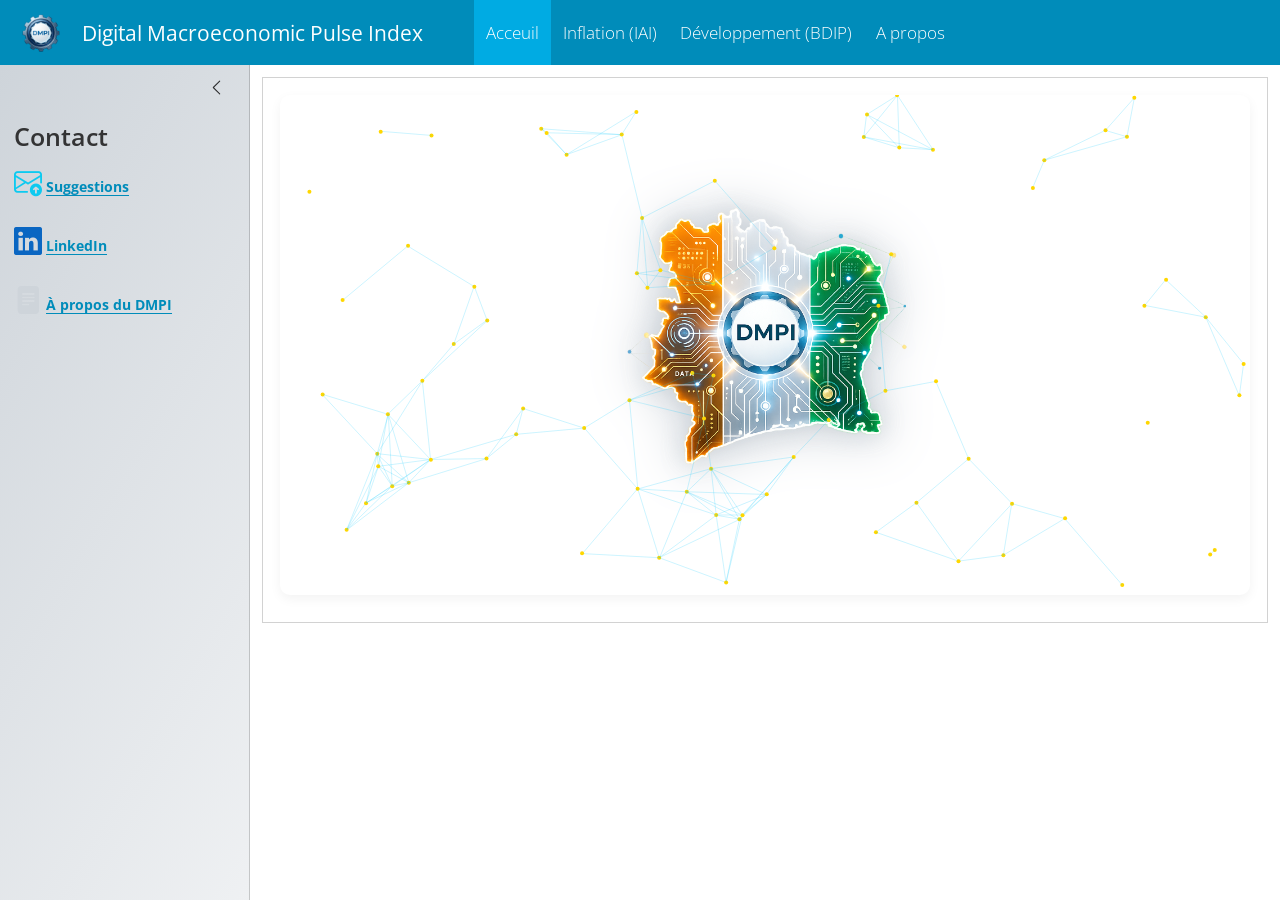
==== commit 5182a904: "Add files via upload" ====
--- a/dasbord_DMPI_VF_gif10.html
+++ b/dasbord_DMPI_VF_gif10.html
@@ -100,7 +100,7 @@
 <div class="bslib-sidebar-layout html-fill-item html-fill-container" data-bslib-sidebar-open="desktop" data-bslib-sidebar-init="true" data-bslib-sidebar-border="false" data-bslib-sidebar-border-radius="false"><div class="main html-fill-container html-fill-item"><div class="sidebar-content html-fill-item html-fill-container">
 <div class="html-fill-item html-fill-container bslib-grid" style="display: grid; grid-template-columns: minmax(3em, 1fr);
 grid-auto-rows: minmax(0, 1fr);">
-<div class="html-fill-item html-fill-container bslib-grid" data-height="80%" style="display: grid; grid-template-rows: minmax(3em, max-content); grid-auto-columns: minmax(0, 1fr);">
+<div class="html-fill-item html-fill-container bslib-grid" data-height="350px" style="display: grid; grid-template-rows: minmax(3em, max-content); grid-auto-columns: minmax(0, 1fr);">
 <div class="card html-fill-item html-fill-container bslib-card" data-fill="false" data-bslib-card-init="" data-require-bs-caller="card()" data-full-screen="false">
 <div class="card-body html-fill-item html-fill-container">
 <div class="dmpi-network html-fill-item html-fill-container">
@@ -162,8 +162,8 @@
 <div class="card cell html-fill-item html-fill-container bslib-card" data-bslib-card-init="" data-require-bs-caller="card()" data-full-screen="false">
 <div class="card-body html-fill-item html-fill-container">
 <div class="cell-output-display html-fill-item html-fill-container">
-<div class="plotly html-widget html-fill-item html-fill-container" id="htmlwidget-dd8e244cbc82b08086aa" style="width:100%;height:406px;"></div>
-<script type="application/json" data-for="htmlwidget-dd8e244cbc82b08086aa">{"x":{"data":[{"x":[16801,16847.632911392404,16894.265822784811,16940.898734177215,16987.531645569619,17034.164556962027,17080.797468354431,17127.430379746835,17174.063291139242,17220.696202531646,17267.32911392405,17313.962025316454,17360.594936708861,17407.227848101265,17453.860759493669,17500.493670886077,17547.126582278481,17593.759493670885,17640.392405063292,17687.025316455696,17733.6582278481,17780.291139240508,17826.924050632912,17873.556962025315,17920.189873417723,17966.822784810127,18013.455696202531,18060.088607594938,18106.721518987342,18153.354430379746,18199.987341772154,18246.620253164558,18293.253164556962,18339.886075949365,18386.518987341773,18433.151898734177,18479.784810126581,18526.417721518988,18573.050632911392,18619.683544303796,18666.316455696204,18712.949367088608,18759.582278481012,18806.215189873419,18852.848101265823,18899.481012658227,18946.113924050631,18992.746835443038,19039.379746835442,19086.012658227846,19132.645569620254,19179.278481012658,19225.911392405062,19272.544303797469,19319.177215189873,19365.810126582277,19412.443037974685,19459.075949367088,19505.708860759492,19552.3417721519,19598.974683544304,19645.607594936708,19692.240506329115,19738.873417721519,19785.506329113923,19832.139240506331,19878.772151898735,19925.405063291139,19972.037974683546,20018.67088607595,20065.303797468354,20111.936708860761,20158.569620253165,20205.202531645569,20251.835443037973,20298.468354430381,20345.101265822785,20391.734177215189,20438.367088607596,20485],"y":[7.1880673701323481,6.7094501913330715,6.2520653770849837,5.8167882699015117,5.4044942122959725,5.0160585467816956,4.6523566158720913,4.3142637620804862,4.0026553279202099,3.7184066559046673,3.4624506136555686,3.2364702587016208,3.0392709545420091,2.8686350190715704,2.7223447701850905,2.5981825257773661,2.4939306037432183,2.4073713219774411,2.3362869983748329,2.2784599508302081,2.2368564606403103,2.2460520144698193,2.3047597932399553,2.4031013316492786,2.5311981643963639,2.6791718261797541,2.8371438516980225,2.9952357756497436,3.1435691327334556,3.2722654576477348,3.389309604282146,3.5473503294421866,3.7409192237635756,3.9590200772388426,4.1906566798605356,4.424832821621143,4.6505522925132103,4.8568188825292831,5.032636381661856,5.1670085799034746,5.274882526052262,5.395586747884181,5.5204905552156385,5.6397471841902043,5.7435098709514154,5.8219318516428427,5.8651663624080443,5.8633666393905761,5.8066859187339954,5.685277436581865,5.4893473738081271,5.2179416318066192,4.8850077641272982,4.5057942082559626,4.0955494016784995,3.6695217818807118,3.2429597863483957,2.8311118525674455,2.4492264180236583,2.1125519202028382,1.8205993134840792,1.5227090919415771,1.2150030871060074,0.89912306311944135,0.57671078412387866,0.24940801426131709,-0.081143482326169081,-0.41330194149658117,-0.74542559910792283,-1.0758726910181182,-1.4028870876705803,-1.7259298746132177,-2.0458149539855817,-2.3633799186387217,-2.6794623614236612,-2.9948998751914497,-3.310530052793061,-3.6271904870795444,-3.945718770901947,-4.2669524971112462],"text":["date: 16801.00<br />GA_calc:  7.18806737<br />colour: Tendance de l'IAI calculé","date: 16847.63<br />GA_calc:  6.70945019<br />colour: Tendance de l'IAI calculé","date: 16894.27<br />GA_calc:  6.25206538<br />colour: Tendance de l'IAI calculé","date: 16940.90<br />GA_calc:  5.81678827<br />colour: Tendance de l'IAI calculé","date: 16987.53<br />GA_calc:  5.40449421<br />colour: Tendance de l'IAI calculé","date: 17034.16<br />GA_calc:  5.01605855<br />colour: Tendance de l'IAI calculé","date: 17080.80<br />GA_calc:  4.65235662<br />colour: Tendance de l'IAI calculé","date: 17127.43<br />GA_calc:  4.31426376<br />colour: Tendance de l'IAI calculé","date: 17174.06<br />GA_calc:  4.00265533<br />colour: Tendance de l'IAI calculé","date: 17220.70<br />GA_calc:  3.71840666<br />colour: Tendance de l'IAI calculé","date: 17267.33<br />GA_calc:  3.46245061<br />colour: Tendance de l'IAI calculé","date: 17313.96<br />GA_calc:  3.23647026<br />colour: Tendance de l'IAI calculé","date: 17360.59<br />GA_calc:  3.03927095<br />colour: Tendance de l'IAI calculé","date: 17407.23<br />GA_calc:  2.86863502<br />colour: Tendance de l'IAI calculé","date: 17453.86<br />GA_calc:  2.72234477<br />colour: Tendance de l'IAI calculé","date: 17500.49<br />GA_calc:  2.59818253<br />colour: Tendance de l'IAI calculé","date: 17547.13<br />GA_calc:  2.49393060<br />colour: Tendance de l'IAI calculé","date: 17593.76<br />GA_calc:  2.40737132<br />colour: Tendance de l'IAI calculé","date: 17640.39<br />GA_calc:  2.33628700<br />colour: Tendance de l'IAI calculé","date: 17687.03<br />GA_calc:  2.27845995<br />colour: Tendance de l'IAI calculé","date: 17733.66<br />GA_calc:  2.23685646<br />colour: Tendance de l'IAI calculé","date: 17780.29<br />GA_calc:  2.24605201<br />colour: Tendance de l'IAI calculé","date: 17826.92<br />GA_calc:  2.30475979<br />colour: Tendance de l'IAI calculé","date: 17873.56<br />GA_calc:  2.40310133<br />colour: Tendance de l'IAI calculé","date: 17920.19<br />GA_calc:  2.53119816<br />colour: Tendance de l'IAI calculé","date: 17966.82<br />GA_calc:  2.67917183<br />colour: Tendance de l'IAI calculé","date: 18013.46<br />GA_calc:  2.83714385<br />colour: Tendance de l'IAI calculé","date: 18060.09<br />GA_calc:  2.99523578<br />colour: Tendance de l'IAI calculé","date: 18106.72<br />GA_calc:  3.14356913<br />colour: Tendance de l'IAI calculé","date: 18153.35<br />GA_calc:  3.27226546<br />colour: Tendance de l'IAI calculé","date: 18199.99<br />GA_calc:  3.38930960<br />colour: Tendance de l'IAI calculé","date: 18246.62<br />GA_calc:  3.54735033<br />colour: Tendance de l'IAI calculé","date: 18293.25<br />GA_calc:  3.74091922<br />colour: Tendance de l'IAI calculé","date: 18339.89<br />GA_calc:  3.95902008<br />colour: Tendance de l'IAI calculé","date: 18386.52<br />GA_calc:  4.19065668<br />colour: Tendance de l'IAI calculé","date: 18433.15<br />GA_calc:  4.42483282<br />colour: Tendance de l'IAI calculé","date: 18479.78<br />GA_calc:  4.65055229<br />colour: Tendance de l'IAI calculé","date: 18526.42<br />GA_calc:  4.85681888<br />colour: Tendance de l'IAI calculé","date: 18573.05<br />GA_calc:  5.03263638<br />colour: Tendance de l'IAI calculé","date: 18619.68<br />GA_calc:  5.16700858<br />colour: Tendance de l'IAI calculé","date: 18666.32<br />GA_calc:  5.27488253<br />colour: Tendance de l'IAI calculé","date: 18712.95<br />GA_calc:  5.39558675<br />colour: Tendance de l'IAI calculé","date: 18759.58<br />GA_calc:  5.52049056<br />colour: Tendance de l'IAI calculé","date: 18806.22<br />GA_calc:  5.63974718<br />colour: Tendance de l'IAI calculé","date: 18852.85<br />GA_calc:  5.74350987<br />colour: Tendance de l'IAI calculé","date: 18899.48<br />GA_calc:  5.82193185<br />colour: Tendance de l'IAI calculé","date: 18946.11<br />GA_calc:  5.86516636<br />colour: Tendance de l'IAI calculé","date: 18992.75<br />GA_calc:  5.86336664<br />colour: Tendance de l'IAI calculé","date: 19039.38<br />GA_calc:  5.80668592<br />colour: Tendance de l'IAI calculé","date: 19086.01<br />GA_calc:  5.68527744<br />colour: Tendance de l'IAI calculé","date: 19132.65<br />GA_calc:  5.48934737<br />colour: Tendance de l'IAI calculé","date: 19179.28<br />GA_calc:  5.21794163<br />colour: Tendance de l'IAI calculé","date: 19225.91<br />GA_calc:  4.88500776<br />colour: Tendance de l'IAI calculé","date: 19272.54<br />GA_calc:  4.50579421<br />colour: Tendance de l'IAI calculé","date: 19319.18<br />GA_calc:  4.09554940<br />colour: Tendance de l'IAI calculé","date: 19365.81<br />GA_calc:  3.66952178<br />colour: Tendance de l'IAI calculé","date: 19412.44<br />GA_calc:  3.24295979<br />colour: Tendance de l'IAI calculé","date: 19459.08<br />GA_calc:  2.83111185<br />colour: Tendance de l'IAI calculé","date: 19505.71<br />GA_calc:  2.44922642<br />colour: Tendance de l'IAI calculé","date: 19552.34<br />GA_calc:  2.11255192<br />colour: Tendance de l'IAI calculé","date: 19598.97<br />GA_calc:  1.82059931<br />colour: Tendance de l'IAI calculé","date: 19645.61<br />GA_calc:  1.52270909<br />colour: Tendance de l'IAI calculé","date: 19692.24<br />GA_calc:  1.21500309<br />colour: Tendance de l'IAI calculé","date: 19738.87<br />GA_calc:  0.89912306<br />colour: Tendance de l'IAI calculé","date: 19785.51<br />GA_calc:  0.57671078<br />colour: Tendance de l'IAI calculé","date: 19832.14<br />GA_calc:  0.24940801<br />colour: Tendance de l'IAI calculé","date: 19878.77<br />GA_calc: -0.08114348<br />colour: Tendance de l'IAI calculé","date: 19925.41<br />GA_calc: -0.41330194<br />colour: Tendance de l'IAI calculé","date: 19972.04<br />GA_calc: -0.74542560<br />colour: Tendance de l'IAI calculé","date: 20018.67<br />GA_calc: -1.07587269<br />colour: Tendance de l'IAI calculé","date: 20065.30<br />GA_calc: -1.40288709<br />colour: Tendance de l'IAI calculé","date: 20111.94<br />GA_calc: -1.72592987<br />colour: Tendance de l'IAI calculé","date: 20158.57<br />GA_calc: -2.04581495<br />colour: Tendance de l'IAI calculé","date: 20205.20<br />GA_calc: -2.36337992<br />colour: Tendance de l'IAI calculé","date: 20251.84<br />GA_calc: -2.67946236<br />colour: Tendance de l'IAI calculé","date: 20298.47<br />GA_calc: -2.99489988<br />colour: Tendance de l'IAI calculé","date: 20345.10<br />GA_calc: -3.31053005<br />colour: Tendance de l'IAI calculé","date: 20391.73<br />GA_calc: -3.62719049<br />colour: Tendance de l'IAI calculé","date: 20438.37<br />GA_calc: -3.94571877<br />colour: Tendance de l'IAI calculé","date: 20485.00<br />GA_calc: -4.26695250<br />colour: Tendance de l'IAI calculé"],"type":"scatter","mode":"lines","name":"Tendance de l'IAI calculé","line":{"width":3.0236220472440949,"color":"rgba(140,38,75,1)","dash":"dashdot"},"hoveron":"points","legendgroup":"Tendance de l'IAI calculé","showlegend":true,"xaxis":"x","yaxis":"y","hoverinfo":"text","frame":null,"hovertemplate":"%{y:.1f} <extra><\/extra>"},{"x":[16801,16832,16861,16892,16922,16953,16983,17014,17045,17075,17106,17136,17167,17198,17226,17257,17287,17318,17348,17379,17410,17440,17471,17501,17532,17563,17591,17622,17652,17683,17713,17744,17775,17805,17836,17866,17897,17928,17956,17987,18017,18048,18078,18109,18140,18170,18201,18231,18262,18293,18322,18353,18383,18414,18444,18475,18506,18536,18567,18597,18628,18659,18687,18718,18748,18779,18809,18840,18871,18901,18932,18962,18993,19024,19052,19083,19113,19144,19174,19205,19236,19266,19297,19327,19358,19389,19417,19448,19478,19509,19539,19570,19601,19631,19662,19692,19723,19754,19783,19814,19844,19875,19905,19936,19967,19997,20028,20058,20089,20120,20148,20179,20209,20240,20270,20301,20332,20362,20393,20423,20454,20485],"y":[0.29152,0.86007999999999996,0.89183000000000001,2.0318000000000001,2.30945,0.86560999999999999,0.42043000000000003,-0.43035000000000001,0.65022000000000002,0.58687999999999996,0.37119000000000002,-0.21937999999999999,0.49393999999999999,0.62334000000000001,0.29021000000000002,-0.62466999999999995,-1.43926,-0.39563999999999999,0.32473000000000002,0.80384,1.41584,1.21221,0.94840999999999998,1.24614,0.57010000000000005,0.45569999999999999,0.33195000000000002,0.42720999999999998,0.71494000000000002,0.74777000000000005,0.41136,0.84624999999999995,0.65122999999999998,0.91508,0.81427000000000005,0.60216000000000003,0.76593999999999995,0.34759000000000001,0.57799,0.74046000000000001,0.84560999999999997,1.24281,1.1791400000000001,0.40027000000000001,0.50580999999999998,0.26939000000000002,1.24997,1.5660400000000001,1.99257,2.5718999999999999,2.4255100000000001,2.3481800000000002,2.3005200000000001,2.8090700000000002,2.734,2.7312799999999999,1.9259299999999999,3.0604800000000001,1.7417400000000001,2.3115199999999998,2.2877399999999999,3.2306900000000001,3.3386800000000001,3.8999000000000001,4.1821799999999998,3.54067,3.9207000000000001,4.7190799999999999,5.2137399999999996,4.4731300000000003,5.4987199999999996,5.5789200000000001,5.6015800000000002,4.5857700000000001,4.48001,4.02339,3.5209600000000001,5.4164099999999999,5.4109699999999998,6.1703000000000001,6.2797200000000002,6.33866,5.7314800000000004,5.2119200000000001,4.7969499999999998,4.8557300000000003,5.2151800000000001,5.2259000000000002,4.7910000000000004,4.1427199999999997,4.5551300000000001,3.6242999999999999,4.2320000000000002,3.5722700000000001,3.6672899999999999,3.86429,3.07531,3.5312800000000002,3.76823,3.6414200000000001,4.9219299999999997,4.0139800000000001,3.9681099999999998,4.5208700000000004,2.7791999999999999,2.6232500000000001,2.5457700000000001,2.0682399999999999,1.728247324,0.73303596299999996,0.51343259900000005,0.75853345500000002,-0.140876062,-0.56793215399999997,-0.84572246799999995,0.060112533000000003,-0.210684186,0.32343482699999998,0.040059998999999999,0.060112533000000003,1.4148799999999999,1.4148799999999999],"text":["date: 2016-01-01<br />GA_off:  0.29152000<br />colour: Inflation officielle (ANStat-Côte d'Ivoire)","date: 2016-02-01<br />GA_off:  0.86008000<br />colour: Inflation officielle (ANStat-Côte d'Ivoire)","date: 2016-03-01<br />GA_off:  0.89183000<br />colour: Inflation officielle (ANStat-Côte d'Ivoire)","date: 2016-04-01<br />GA_off:  2.03180000<br />colour: Inflation officielle (ANStat-Côte d'Ivoire)","date: 2016-05-01<br />GA_off:  2.30945000<br />colour: Inflation officielle (ANStat-Côte d'Ivoire)","date: 2016-06-01<br />GA_off:  0.86561000<br />colour: Inflation officielle (ANStat-Côte d'Ivoire)","date: 2016-07-01<br />GA_off:  0.42043000<br />colour: Inflation officielle (ANStat-Côte d'Ivoire)","date: 2016-08-01<br />GA_off: -0.43035000<br />colour: Inflation officielle (ANStat-Côte d'Ivoire)","date: 2016-09-01<br />GA_off:  0.65022000<br />colour: Inflation officielle (ANStat-Côte d'Ivoire)","date: 2016-10-01<br />GA_off:  0.58688000<br />colour: Inflation officielle (ANStat-Côte d'Ivoire)","date: 2016-11-01<br />GA_off:  0.37119000<br />colour: Inflation officielle (ANStat-Côte d'Ivoire)","date: 2016-12-01<br />GA_off: -0.21938000<br />colour: Inflation officielle (ANStat-Côte d'Ivoire)","date: 2017-01-01<br />GA_off:  0.49394000<br />colour: Inflation officielle (ANStat-Côte d'Ivoire)","date: 2017-02-01<br />GA_off:  0.62334000<br />colour: Inflation officielle (ANStat-Côte d'Ivoire)","date: 2017-03-01<br />GA_off:  0.29021000<br />colour: Inflation officielle (ANStat-Côte d'Ivoire)","date: 2017-04-01<br />GA_off: -0.62467000<br />colour: Inflation officielle (ANStat-Côte d'Ivoire)","date: 2017-05-01<br />GA_off: -1.43926000<br />colour: Inflation officielle (ANStat-Côte d'Ivoire)","date: 2017-06-01<br />GA_off: -0.39564000<br />colour: Inflation officielle (ANStat-Côte d'Ivoire)","date: 2017-07-01<br />GA_off:  0.32473000<br />colour: Inflation officielle (ANStat-Côte d'Ivoire)","date: 2017-08-01<br />GA_off:  0.80384000<br />colour: Inflation officielle (ANStat-Côte d'Ivoire)","date: 2017-09-01<br />GA_off:  1.41584000<br />colour: Inflation officielle (ANStat-Côte d'Ivoire)","date: 2017-10-01<br />GA_off:  1.21221000<br />colour: Inflation officielle (ANStat-Côte d'Ivoire)","date: 2017-11-01<br />GA_off:  0.94841000<br />colour: Inflation officielle (ANStat-Côte d'Ivoire)","date: 2017-12-01<br />GA_off:  1.24614000<br />colour: Inflation officielle (ANStat-Côte d'Ivoire)","date: 2018-01-01<br />GA_off:  0.57010000<br />colour: Inflation officielle (ANStat-Côte d'Ivoire)","date: 2018-02-01<br />GA_off:  0.45570000<br />colour: Inflation officielle (ANStat-Côte d'Ivoire)","date: 2018-03-01<br />GA_off:  0.33195000<br />colour: Inflation officielle (ANStat-Côte d'Ivoire)","date: 2018-04-01<br />GA_off:  0.42721000<br />colour: Inflation officielle (ANStat-Côte d'Ivoire)","date: 2018-05-01<br />GA_off:  0.71494000<br />colour: Inflation officielle (ANStat-Côte d'Ivoire)","date: 2018-06-01<br />GA_off:  0.74777000<br />colour: Inflation officielle (ANStat-Côte d'Ivoire)","date: 2018-07-01<br />GA_off:  0.41136000<br />colour: Inflation officielle (ANStat-Côte d'Ivoire)","date: 2018-08-01<br />GA_off:  0.84625000<br />colour: Inflation officielle (ANStat-Côte d'Ivoire)","date: 2018-09-01<br />GA_off:  0.65123000<br />colour: Inflation officielle (ANStat-Côte d'Ivoire)","date: 2018-10-01<br />GA_off:  0.91508000<br />colour: Inflation officielle (ANStat-Côte d'Ivoire)","date: 2018-11-01<br />GA_off:  0.81427000<br />colour: Inflation officielle (ANStat-Côte d'Ivoire)","date: 2018-12-01<br />GA_off:  0.60216000<br />colour: Inflation officielle (ANStat-Côte d'Ivoire)","date: 2019-01-01<br />GA_off:  0.76594000<br />colour: Inflation officielle (ANStat-Côte d'Ivoire)","date: 2019-02-01<br />GA_off:  0.34759000<br />colour: Inflation officielle (ANStat-Côte d'Ivoire)","date: 2019-03-01<br />GA_off:  0.57799000<br />colour: Inflation officielle (ANStat-Côte d'Ivoire)","date: 2019-04-01<br />GA_off:  0.74046000<br />colour: Inflation officielle (ANStat-Côte d'Ivoire)","date: 2019-05-01<br />GA_off:  0.84561000<br />colour: Inflation officielle (ANStat-Côte d'Ivoire)","date: 2019-06-01<br />GA_off:  1.24281000<br />colour: Inflation officielle (ANStat-Côte d'Ivoire)","date: 2019-07-01<br />GA_off:  1.17914000<br />colour: Inflation officielle (ANStat-Côte d'Ivoire)","date: 2019-08-01<br />GA_off:  0.40027000<br />colour: Inflation officielle (ANStat-Côte d'Ivoire)","date: 2019-09-01<br />GA_off:  0.50581000<br />colour: Inflation officielle (ANStat-Côte d'Ivoire)","date: 2019-10-01<br />GA_off:  0.26939000<br />colour: Inflation officielle (ANStat-Côte d'Ivoire)","date: 2019-11-01<br />GA_off:  1.24997000<br />colour: Inflation officielle (ANStat-Côte d'Ivoire)","date: 2019-12-01<br />GA_off:  1.56604000<br />colour: Inflation officielle (ANStat-Côte d'Ivoire)","date: 2020-01-01<br />GA_off:  1.99257000<br />colour: Inflation officielle (ANStat-Côte d'Ivoire)","date: 2020-02-01<br />GA_off:  2.57190000<br />colour: Inflation officielle (ANStat-Côte d'Ivoire)","date: 2020-03-01<br />GA_off:  2.42551000<br />colour: Inflation officielle (ANStat-Côte d'Ivoire)","date: 2020-04-01<br />GA_off:  2.34818000<br />colour: Inflation officielle (ANStat-Côte d'Ivoire)","date: 2020-05-01<br />GA_off:  2.30052000<br />colour: Inflation officielle (ANStat-Côte d'Ivoire)","date: 2020-06-01<br />GA_off:  2.80907000<br />colour: Inflation officielle (ANStat-Côte d'Ivoire)","date: 2020-07-01<br />GA_off:  2.73400000<br />colour: Inflation officielle (ANStat-Côte d'Ivoire)","date: 2020-08-01<br />GA_off:  2.73128000<br />colour: Inflation officielle (ANStat-Côte d'Ivoire)","date: 2020-09-01<br />GA_off:  1.92593000<br />colour: Inflation officielle (ANStat-Côte d'Ivoire)","date: 2020-10-01<br />GA_off:  3.06048000<br />colour: Inflation officielle (ANStat-Côte d'Ivoire)","date: 2020-11-01<br />GA_off:  1.74174000<br />colour: Inflation officielle (ANStat-Côte d'Ivoire)","date: 2020-12-01<br />GA_off:  2.31152000<br />colour: Inflation officielle (ANStat-Côte d'Ivoire)","date: 2021-01-01<br />GA_off:  2.28774000<br />colour: Inflation officielle (ANStat-Côte d'Ivoire)","date: 2021-02-01<br />GA_off:  3.23069000<br />colour: Inflation officielle (ANStat-Côte d'Ivoire)","date: 2021-03-01<br />GA_off:  3.33868000<br />colour: Inflation officielle (ANStat-Côte d'Ivoire)","date: 2021-04-01<br />GA_off:  3.89990000<br />colour: Inflation officielle (ANStat-Côte d'Ivoire)","date: 2021-05-01<br />GA_off:  4.18218000<br />colour: Inflation officielle (ANStat-Côte d'Ivoire)","date: 2021-06-01<br />GA_off:  3.54067000<br />colour: Inflation officielle (ANStat-Côte d'Ivoire)","date: 2021-07-01<br />GA_off:  3.92070000<br />colour: Inflation officielle (ANStat-Côte d'Ivoire)","date: 2021-08-01<br />GA_off:  4.71908000<br />colour: Inflation officielle (ANStat-Côte d'Ivoire)","date: 2021-09-01<br />GA_off:  5.21374000<br />colour: Inflation officielle (ANStat-Côte d'Ivoire)","date: 2021-10-01<br />GA_off:  4.47313000<br />colour: Inflation officielle (ANStat-Côte d'Ivoire)","date: 2021-11-01<br />GA_off:  5.49872000<br />colour: Inflation officielle (ANStat-Côte d'Ivoire)","date: 2021-12-01<br />GA_off:  5.57892000<br />colour: Inflation officielle (ANStat-Côte d'Ivoire)","date: 2022-01-01<br />GA_off:  5.60158000<br />colour: Inflation officielle (ANStat-Côte d'Ivoire)","date: 2022-02-01<br />GA_off:  4.58577000<br />colour: Inflation officielle (ANStat-Côte d'Ivoire)","date: 2022-03-01<br />GA_off:  4.48001000<br />colour: Inflation officielle (ANStat-Côte d'Ivoire)","date: 2022-04-01<br />GA_off:  4.02339000<br />colour: Inflation officielle (ANStat-Côte d'Ivoire)","date: 2022-05-01<br />GA_off:  3.52096000<br />colour: Inflation officielle (ANStat-Côte d'Ivoire)","date: 2022-06-01<br />GA_off:  5.41641000<br />colour: Inflation officielle (ANStat-Côte d'Ivoire)","date: 2022-07-01<br />GA_off:  5.41097000<br />colour: Inflation officielle (ANStat-Côte d'Ivoire)","date: 2022-08-01<br />GA_off:  6.17030000<br />colour: Inflation officielle (ANStat-Côte d'Ivoire)","date: 2022-09-01<br />GA_off:  6.27972000<br />colour: Inflation officielle (ANStat-Côte d'Ivoire)","date: 2022-10-01<br />GA_off:  6.33866000<br />colour: Inflation officielle (ANStat-Côte d'Ivoire)","date: 2022-11-01<br />GA_off:  5.73148000<br />colour: Inflation officielle (ANStat-Côte d'Ivoire)","date: 2022-12-01<br />GA_off:  5.21192000<br />colour: Inflation officielle (ANStat-Côte d'Ivoire)","date: 2023-01-01<br />GA_off:  4.79695000<br />colour: Inflation officielle (ANStat-Côte d'Ivoire)","date: 2023-02-01<br />GA_off:  4.85573000<br />colour: Inflation officielle (ANStat-Côte d'Ivoire)","date: 2023-03-01<br />GA_off:  5.21518000<br />colour: Inflation officielle (ANStat-Côte d'Ivoire)","date: 2023-04-01<br />GA_off:  5.22590000<br />colour: Inflation officielle (ANStat-Côte d'Ivoire)","date: 2023-05-01<br />GA_off:  4.79100000<br />colour: Inflation officielle (ANStat-Côte d'Ivoire)","date: 2023-06-01<br />GA_off:  4.14272000<br />colour: Inflation officielle (ANStat-Côte d'Ivoire)","date: 2023-07-01<br />GA_off:  4.55513000<br />colour: Inflation officielle (ANStat-Côte d'Ivoire)","date: 2023-08-01<br />GA_off:  3.62430000<br />colour: Inflation officielle (ANStat-Côte d'Ivoire)","date: 2023-09-01<br />GA_off:  4.23200000<br />colour: Inflation officielle (ANStat-Côte d'Ivoire)","date: 2023-10-01<br />GA_off:  3.57227000<br />colour: Inflation officielle (ANStat-Côte d'Ivoire)","date: 2023-11-01<br />GA_off:  3.66729000<br />colour: Inflation officielle (ANStat-Côte d'Ivoire)","date: 2023-12-01<br />GA_off:  3.86429000<br />colour: Inflation officielle (ANStat-Côte d'Ivoire)","date: 2024-01-01<br />GA_off:  3.07531000<br />colour: Inflation officielle (ANStat-Côte d'Ivoire)","date: 2024-02-01<br />GA_off:  3.53128000<br />colour: Inflation officielle (ANStat-Côte d'Ivoire)","date: 2024-03-01<br />GA_off:  3.76823000<br />colour: Inflation officielle (ANStat-Côte d'Ivoire)","date: 2024-04-01<br />GA_off:  3.64142000<br />colour: Inflation officielle (ANStat-Côte d'Ivoire)","date: 2024-05-01<br />GA_off:  4.92193000<br />colour: Inflation officielle (ANStat-Côte d'Ivoire)","date: 2024-06-01<br />GA_off:  4.01398000<br />colour: Inflation officielle (ANStat-Côte d'Ivoire)","date: 2024-07-01<br />GA_off:  3.96811000<br />colour: Inflation officielle (ANStat-Côte d'Ivoire)","date: 2024-08-01<br />GA_off:  4.52087000<br />colour: Inflation officielle (ANStat-Côte d'Ivoire)","date: 2024-09-01<br />GA_off:  2.77920000<br />colour: Inflation officielle (ANStat-Côte d'Ivoire)","date: 2024-10-01<br />GA_off:  2.62325000<br />colour: Inflation officielle (ANStat-Côte d'Ivoire)","date: 2024-11-01<br />GA_off:  2.54577000<br />colour: Inflation officielle (ANStat-Côte d'Ivoire)","date: 2024-12-01<br />GA_off:  2.06824000<br />colour: Inflation officielle (ANStat-Côte d'Ivoire)","date: 2025-01-01<br />GA_off:  1.72824732<br />colour: Inflation officielle (ANStat-Côte d'Ivoire)","date: 2025-02-01<br />GA_off:  0.73303596<br />colour: Inflation officielle (ANStat-Côte d'Ivoire)","date: 2025-03-01<br />GA_off:  0.51343260<br />colour: Inflation officielle (ANStat-Côte d'Ivoire)","date: 2025-04-01<br />GA_off:  0.75853346<br />colour: Inflation officielle (ANStat-Côte d'Ivoire)","date: 2025-05-01<br />GA_off: -0.14087606<br />colour: Inflation officielle (ANStat-Côte d'Ivoire)","date: 2025-06-01<br />GA_off: -0.56793215<br />colour: Inflation officielle (ANStat-Côte d'Ivoire)","date: 2025-07-01<br />GA_off: -0.84572247<br />colour: Inflation officielle (ANStat-Côte d'Ivoire)","date: 2025-08-01<br />GA_off:  0.06011253<br />colour: Inflation officielle (ANStat-Côte d'Ivoire)","date: 2025-09-01<br />GA_off: -0.21068419<br />colour: Inflation officielle (ANStat-Côte d'Ivoire)","date: 2025-10-01<br />GA_off:  0.32343483<br />colour: Inflation officielle (ANStat-Côte d'Ivoire)","date: 2025-11-01<br />GA_off:  0.04006000<br />colour: Inflation officielle (ANStat-Côte d'Ivoire)","date: 2025-12-01<br />GA_off:  0.06011253<br />colour: Inflation officielle (ANStat-Côte d'Ivoire)","date: 2026-01-01<br />GA_off:  1.41488000<br />colour: Inflation officielle (ANStat-Côte d'Ivoire)","date: 2026-02-01<br />GA_off:  1.41488000<br />colour: Inflation officielle (ANStat-Côte d'Ivoire)"],"type":"scatter","mode":"lines","line":{"width":3.7795275590551185,"color":"rgba(31,114,155,1)","dash":"solid"},"hoveron":"points","name":"Inflation officielle (ANStat-Côte d'Ivoire)","legendgroup":"Inflation officielle (ANStat-Côte d'Ivoire)","showlegend":true,"xaxis":"x","yaxis":"y","hoverinfo":"text","frame":null,"hovertemplate":"%{y:.1f} <extra><\/extra>"},{"x":[16801,16847.632911392404,16894.265822784811,16940.898734177215,16987.531645569619,17034.164556962027,17080.797468354431,17127.430379746835,17174.063291139242,17220.696202531646,17267.32911392405,17313.962025316454,17360.594936708861,17407.227848101265,17453.860759493669,17500.493670886077,17547.126582278481,17593.759493670885,17640.392405063292,17687.025316455696,17733.6582278481,17780.291139240508,17826.924050632912,17873.556962025315,17920.189873417723,17966.822784810127,18013.455696202531,18060.088607594938,18106.721518987342,18153.354430379746,18199.987341772154,18246.620253164558,18293.253164556962,18339.886075949365,18386.518987341773,18433.151898734177,18479.784810126581,18526.417721518988,18573.050632911392,18619.683544303796,18666.316455696204,18712.949367088608,18759.582278481012,18806.215189873419,18852.848101265823,18899.481012658227,18946.113924050631,18992.746835443038,19039.379746835442,19086.012658227846,19132.645569620254,19179.278481012658,19225.911392405062,19272.544303797469,19319.177215189873,19365.810126582277,19412.443037974685,19459.075949367088,19505.708860759492,19552.3417721519,19598.974683544304,19645.607594936708,19692.240506329115,19738.873417721519,19785.506329113923,19832.139240506331,19878.772151898735,19925.405063291139,19972.037974683546,20018.67088607595,20065.303797468354,20111.936708860761,20158.569620253165,20205.202531645569,20251.835443037973,20298.468354430381,20345.101265822785,20391.734177215189,20438.367088607596,20485],"y":[1.0079010314773809,0.91057921855644985,0.82105430521028877,0.73933614352165666,0.66543458557329083,0.59935948344793233,0.54112068922833589,0.4907280549972412,0.44819143283739032,0.4135206748315351,0.38673224822878971,0.3679985920713057,0.35734350132009896,0.35470143748231958,0.36000686206511456,0.37319423657563355,0.39419802252102265,0.4229526814084309,0.45939267474500955,0.50345246403790112,0.55531273200053843,0.61662352024032407,0.68727613281487898,0.76674903468877331,0.85452069082657989,0.95006956619285132,1.0528741257521603,1.1624128344690814,1.2781641573081635,1.3996065592339808,1.5324789395152931,1.6953658570921686,1.8831843067742589,2.0887814940827307,2.3050046245387672,2.5247009036635002,2.7407175369781136,2.9459017300037882,3.133100688261659,3.2951616172729081,3.4458365663013759,3.617891129660459,3.8049404884928046,3.999613857573002,4.1945404516755884,4.3823494855751566,4.5556701740462735,4.707131731863524,4.8293633738014536,4.9149943146346491,4.9593850209998358,4.9806712620112652,4.9839654705251535,4.9696592727552611,4.9381442949153476,4.8898121632191724,4.8250545038804908,4.7442629431130694,4.6478291071306641,4.5361446221470256,4.4092756937022655,4.2662473695407241,4.1070474649067288,3.931777733113361,3.740539927473669,3.5334358013006946,3.3105671079075285,3.0720356006072147,2.8179430327127908,2.5483911575373561,2.2634617813673623,1.9631285126267417,1.6473318173652229,1.316012334488603,0.96911070290269985,0.60656756151330593,0.22832354922629572,-0.16568069505253946,-0.5755045324174114,-1.0012073239624379],"text":["date: 16801.00<br />GA_off:  1.0079010<br />colour: Inflation officielle (ANStat-Côte d'Ivoire)","date: 16847.63<br />GA_off:  0.9105792<br />colour: Inflation officielle (ANStat-Côte d'Ivoire)","date: 16894.27<br />GA_off:  0.8210543<br />colour: Inflation officielle (ANStat-Côte d'Ivoire)","date: 16940.90<br />GA_off:  0.7393361<br />colour: Inflation officielle (ANStat-Côte d'Ivoire)","date: 16987.53<br />GA_off:  0.6654346<br />colour: Inflation officielle (ANStat-Côte d'Ivoire)","date: 17034.16<br />GA_off:  0.5993595<br />colour: Inflation officielle (ANStat-Côte d'Ivoire)","date: 17080.80<br />GA_off:  0.5411207<br />colour: Inflation officielle (ANStat-Côte d'Ivoire)","date: 17127.43<br />GA_off:  0.4907281<br />colour: Inflation officielle (ANStat-Côte d'Ivoire)","date: 17174.06<br />GA_off:  0.4481914<br />colour: Inflation officielle (ANStat-Côte d'Ivoire)","date: 17220.70<br />GA_off:  0.4135207<br />colour: Inflation officielle (ANStat-Côte d'Ivoire)","date: 17267.33<br />GA_off:  0.3867322<br />colour: Inflation officielle (ANStat-Côte d'Ivoire)","date: 17313.96<br />GA_off:  0.3679986<br />colour: Inflation officielle (ANStat-Côte d'Ivoire)","date: 17360.59<br />GA_off:  0.3573435<br />colour: Inflation officielle (ANStat-Côte d'Ivoire)","date: 17407.23<br />GA_off:  0.3547014<br />colour: Inflation officielle (ANStat-Côte d'Ivoire)","date: 17453.86<br />GA_off:  0.3600069<br />colour: Inflation officielle (ANStat-Côte d'Ivoire)","date: 17500.49<br />GA_off:  0.3731942<br />colour: Inflation officielle (ANStat-Côte d'Ivoire)","date: 17547.13<br />GA_off:  0.3941980<br />colour: Inflation officielle (ANStat-Côte d'Ivoire)","date: 17593.76<br />GA_off:  0.4229527<br />colour: Inflation officielle (ANStat-Côte d'Ivoire)","date: 17640.39<br />GA_off:  0.4593927<br />colour: Inflation officielle (ANStat-Côte d'Ivoire)","date: 17687.03<br />GA_off:  0.5034525<br />colour: Inflation officielle (ANStat-Côte d'Ivoire)","date: 17733.66<br />GA_off:  0.5553127<br />colour: Inflation officielle (ANStat-Côte d'Ivoire)","date: 17780.29<br />GA_off:  0.6166235<br />colour: Inflation officielle (ANStat-Côte d'Ivoire)","date: 17826.92<br />GA_off:  0.6872761<br />colour: Inflation officielle (ANStat-Côte d'Ivoire)","date: 17873.56<br />GA_off:  0.7667490<br />colour: Inflation officielle (ANStat-Côte d'Ivoire)","date: 17920.19<br />GA_off:  0.8545207<br />colour: Inflation officielle (ANStat-Côte d'Ivoire)","date: 17966.82<br />GA_off:  0.9500696<br />colour: Inflation officielle (ANStat-Côte d'Ivoire)","date: 18013.46<br />GA_off:  1.0528741<br />colour: Inflation officielle (ANStat-Côte d'Ivoire)","date: 18060.09<br />GA_off:  1.1624128<br />colour: Inflation officielle (ANStat-Côte d'Ivoire)","date: 18106.72<br />GA_off:  1.2781642<br />colour: Inflation officielle (ANStat-Côte d'Ivoire)","date: 18153.35<br />GA_off:  1.3996066<br />colour: Inflation officielle (ANStat-Côte d'Ivoire)","date: 18199.99<br />GA_off:  1.5324789<br />colour: Inflation officielle (ANStat-Côte d'Ivoire)","date: 18246.62<br />GA_off:  1.6953659<br />colour: Inflation officielle (ANStat-Côte d'Ivoire)","date: 18293.25<br />GA_off:  1.8831843<br />colour: Inflation officielle (ANStat-Côte d'Ivoire)","date: 18339.89<br />GA_off:  2.0887815<br />colour: Inflation officielle (ANStat-Côte d'Ivoire)","date: 18386.52<br />GA_off:  2.3050046<br />colour: Inflation officielle (ANStat-Côte d'Ivoire)","date: 18433.15<br />GA_off:  2.5247009<br />colour: Inflation officielle (ANStat-Côte d'Ivoire)","date: 18479.78<br />GA_off:  2.7407175<br />colour: Inflation officielle (ANStat-Côte d'Ivoire)","date: 18526.42<br />GA_off:  2.9459017<br />colour: Inflation officielle (ANStat-Côte d'Ivoire)","date: 18573.05<br />GA_off:  3.1331007<br />colour: Inflation officielle (ANStat-Côte d'Ivoire)","date: 18619.68<br />GA_off:  3.2951616<br />colour: Inflation officielle (ANStat-Côte d'Ivoire)","date: 18666.32<br />GA_off:  3.4458366<br />colour: Inflation officielle (ANStat-Côte d'Ivoire)","date: 18712.95<br />GA_off:  3.6178911<br />colour: Inflation officielle (ANStat-Côte d'Ivoire)","date: 18759.58<br />GA_off:  3.8049405<br />colour: Inflation officielle (ANStat-Côte d'Ivoire)","date: 18806.22<br />GA_off:  3.9996139<br />colour: Inflation officielle (ANStat-Côte d'Ivoire)","date: 18852.85<br />GA_off:  4.1945405<br />colour: Inflation officielle (ANStat-Côte d'Ivoire)","date: 18899.48<br />GA_off:  4.3823495<br />colour: Inflation officielle (ANStat-Côte d'Ivoire)","date: 18946.11<br />GA_off:  4.5556702<br />colour: Inflation officielle (ANStat-Côte d'Ivoire)","date: 18992.75<br />GA_off:  4.7071317<br />colour: Inflation officielle (ANStat-Côte d'Ivoire)","date: 19039.38<br />GA_off:  4.8293634<br />colour: Inflation officielle (ANStat-Côte d'Ivoire)","date: 19086.01<br />GA_off:  4.9149943<br />colour: Inflation officielle (ANStat-Côte d'Ivoire)","date: 19132.65<br />GA_off:  4.9593850<br />colour: Inflation officielle (ANStat-Côte d'Ivoire)","date: 19179.28<br />GA_off:  4.9806713<br />colour: Inflation officielle (ANStat-Côte d'Ivoire)","date: 19225.91<br />GA_off:  4.9839655<br />colour: Inflation officielle (ANStat-Côte d'Ivoire)","date: 19272.54<br />GA_off:  4.9696593<br />colour: Inflation officielle (ANStat-Côte d'Ivoire)","date: 19319.18<br />GA_off:  4.9381443<br />colour: Inflation officielle (ANStat-Côte d'Ivoire)","date: 19365.81<br />GA_off:  4.8898122<br />colour: Inflation officielle (ANStat-Côte d'Ivoire)","date: 19412.44<br />GA_off:  4.8250545<br />colour: Inflation officielle (ANStat-Côte d'Ivoire)","date: 19459.08<br />GA_off:  4.7442629<br />colour: Inflation officielle (ANStat-Côte d'Ivoire)","date: 19505.71<br />GA_off:  4.6478291<br />colour: Inflation officielle (ANStat-Côte d'Ivoire)","date: 19552.34<br />GA_off:  4.5361446<br />colour: Inflation officielle (ANStat-Côte d'Ivoire)","date: 19598.97<br />GA_off:  4.4092757<br />colour: Inflation officielle (ANStat-Côte d'Ivoire)","date: 19645.61<br />GA_off:  4.2662474<br />colour: Inflation officielle (ANStat-Côte d'Ivoire)","date: 19692.24<br />GA_off:  4.1070475<br />colour: Inflation officielle (ANStat-Côte d'Ivoire)","date: 19738.87<br />GA_off:  3.9317777<br />colour: Inflation officielle (ANStat-Côte d'Ivoire)","date: 19785.51<br />GA_off:  3.7405399<br />colour: Inflation officielle (ANStat-Côte d'Ivoire)","date: 19832.14<br />GA_off:  3.5334358<br />colour: Inflation officielle (ANStat-Côte d'Ivoire)","date: 19878.77<br />GA_off:  3.3105671<br />colour: Inflation officielle (ANStat-Côte d'Ivoire)","date: 19925.41<br />GA_off:  3.0720356<br />colour: Inflation officielle (ANStat-Côte d'Ivoire)","date: 19972.04<br />GA_off:  2.8179430<br />colour: Inflation officielle (ANStat-Côte d'Ivoire)","date: 20018.67<br />GA_off:  2.5483912<br />colour: Inflation officielle (ANStat-Côte d'Ivoire)","date: 20065.30<br />GA_off:  2.2634618<br />colour: Inflation officielle (ANStat-Côte d'Ivoire)","date: 20111.94<br />GA_off:  1.9631285<br />colour: Inflation officielle (ANStat-Côte d'Ivoire)","date: 20158.57<br />GA_off:  1.6473318<br />colour: Inflation officielle (ANStat-Côte d'Ivoire)","date: 20205.20<br />GA_off:  1.3160123<br />colour: Inflation officielle (ANStat-Côte d'Ivoire)","date: 20251.84<br />GA_off:  0.9691107<br />colour: Inflation officielle (ANStat-Côte d'Ivoire)","date: 20298.47<br />GA_off:  0.6065676<br />colour: Inflation officielle (ANStat-Côte d'Ivoire)","date: 20345.10<br />GA_off:  0.2283235<br />colour: Inflation officielle (ANStat-Côte d'Ivoire)","date: 20391.73<br />GA_off: -0.1656807<br />colour: Inflation officielle (ANStat-Côte d'Ivoire)","date: 20438.37<br />GA_off: -0.5755045<br />colour: Inflation officielle (ANStat-Côte d'Ivoire)","date: 20485.00<br />GA_off: -1.0012073<br />colour: Inflation officielle (ANStat-Côte d'Ivoire)"],"type":"scatter","mode":"lines","name":"Inflation officielle (ANStat-Côte d'Ivoire)","line":{"width":2.6456692913385824,"color":"rgba(31,114,155,1)","dash":"dot"},"hoveron":"points","legendgroup":"Inflation officielle (ANStat-Côte d'Ivoire)","showlegend":false,"xaxis":"x","yaxis":"y","hoverinfo":"text","frame":null,"hovertemplate":"%{y:.1f} <extra><\/extra>"}],"layout":{"margin":{"t":39.246160232461605,"r":7.3059360730593621,"b":21.585720215857201,"l":44.167704441677046},"paper_bgcolor":"rgba(255,255,255,1)","font":{"color":"rgba(0,0,0,1)","family":"","size":14.611872146118724},"title":{"text":"<b> Comparaison du signal de l'IAI et l'inflation réalisée <\/b>","font":{"color":"rgba(0,0,0,1)","family":"","size":15.940224159402243},"x":0.5,"xref":"paper"},"xaxis":{"domain":[0,1],"automargin":true,"type":"linear","autorange":false,"range":[16616.799999999999,20669.200000000001],"tickmode":"array","ticktext":["2016","2018","2020","2022","2024","2026"],"tickvals":[16801,17532,18262,18993,19723,20454],"categoryorder":"array","categoryarray":["2016","2018","2020","2022","2024","2026"],"nticks":null,"ticks":"","tickcolor":null,"ticklen":3.6529680365296811,"tickwidth":0,"showticklabels":true,"tickfont":{"color":"rgba(77,77,77,1)","family":"","size":10.62681610626816},"tickangle":-0,"showline":false,"linecolor":null,"linewidth":0,"showgrid":true,"gridcolor":"rgba(235,235,235,1)","gridwidth":0,"zeroline":false,"anchor":"y","title":{"text":"","font":{"color":"rgba(0,0,0,1)","family":"","size":14.611872146118724}},"hoverformat":".2f"},"yaxis":{"domain":[0,1],"automargin":true,"type":"linear","autorange":false,"range":[-4.8397034904734255,7.7608183634945274],"tickmode":"array","ticktext":["-2.5","0.0","2.5","5.0","7.5"],"tickvals":[-2.5,0,2.5,5,7.5],"categoryorder":"array","categoryarray":["-2.5","0.0","2.5","5.0","7.5"],"nticks":null,"ticks":"","tickcolor":null,"ticklen":3.6529680365296811,"tickwidth":0,"showticklabels":true,"tickfont":{"color":"rgba(77,77,77,1)","family":"","size":10.62681610626816},"tickangle":-0,"showline":false,"linecolor":null,"linewidth":0,"showgrid":true,"gridcolor":"rgba(235,235,235,1)","gridwidth":0,"zeroline":false,"anchor":"x","title":{"text":"<b> Glissement annuel (%) <\/b>","font":{"color":"rgba(0,0,0,1)","family":"","size":11.955168119551683}},"hoverformat":".2f"},"shapes":[{"type":"rect","fillcolor":null,"line":{"color":null,"width":0,"linetype":[]},"yref":"paper","xref":"paper","layer":"below","x0":0,"x1":1,"y0":0,"y1":1}],"showlegend":true,"legend":{"bgcolor":null,"bordercolor":null,"borderwidth":0,"font":{"color":"rgba(0,0,0,1)","family":"","size":14.611872146118724},"title":{"text":"","font":{"color":"rgba(0,0,0,1)","family":"","size":14.611872146118724}},"orientation":"h","x":0.5,"xanchor":"center","y":-0.20000000000000001},"hovermode":"closest","barmode":"relative"},"config":{"doubleClick":"reset","modeBarButtonsToAdd":["hoverclosest","hovercompare"],"showSendToCloud":false},"source":"A","attrs":{"863025a0420":{"x":{},"y":{},"colour":{},"type":"scatter"},"8630387942d2":{"x":{},"y":{},"colour":{}},"863028ca364e":{"x":{},"y":{},"colour":{}}},"cur_data":"863025a0420","visdat":{"863025a0420":["function (y) ","x"],"8630387942d2":["function (y) ","x"],"863028ca364e":["function (y) ","x"]},"highlight":{"on":"plotly_click","persistent":false,"dynamic":false,"selectize":false,"opacityDim":0.20000000000000001,"selected":{"opacity":1},"debounce":0},"shinyEvents":["plotly_hover","plotly_click","plotly_selected","plotly_relayout","plotly_brushed","plotly_brushing","plotly_clickannotation","plotly_doubleclick","plotly_deselect","plotly_afterplot","plotly_sunburstclick"],"base_url":"https://plot.ly"},"evals":[],"jsHooks":[]}</script>
+<div class="plotly html-widget html-fill-item html-fill-container" id="htmlwidget-24c62142e8e15e506481" style="width:100%;height:406px;"></div>
+<script type="application/json" data-for="htmlwidget-24c62142e8e15e506481">{"x":{"data":[{"x":[16801,16847.632911392404,16894.265822784811,16940.898734177215,16987.531645569619,17034.164556962027,17080.797468354431,17127.430379746835,17174.063291139242,17220.696202531646,17267.32911392405,17313.962025316454,17360.594936708861,17407.227848101265,17453.860759493669,17500.493670886077,17547.126582278481,17593.759493670885,17640.392405063292,17687.025316455696,17733.6582278481,17780.291139240508,17826.924050632912,17873.556962025315,17920.189873417723,17966.822784810127,18013.455696202531,18060.088607594938,18106.721518987342,18153.354430379746,18199.987341772154,18246.620253164558,18293.253164556962,18339.886075949365,18386.518987341773,18433.151898734177,18479.784810126581,18526.417721518988,18573.050632911392,18619.683544303796,18666.316455696204,18712.949367088608,18759.582278481012,18806.215189873419,18852.848101265823,18899.481012658227,18946.113924050631,18992.746835443038,19039.379746835442,19086.012658227846,19132.645569620254,19179.278481012658,19225.911392405062,19272.544303797469,19319.177215189873,19365.810126582277,19412.443037974685,19459.075949367088,19505.708860759492,19552.3417721519,19598.974683544304,19645.607594936708,19692.240506329115,19738.873417721519,19785.506329113923,19832.139240506331,19878.772151898735,19925.405063291139,19972.037974683546,20018.67088607595,20065.303797468354,20111.936708860761,20158.569620253165,20205.202531645569,20251.835443037973,20298.468354430381,20345.101265822785,20391.734177215189,20438.367088607596,20485],"y":[7.1880673701323481,6.7094501913330715,6.2520653770849837,5.8167882699015117,5.4044942122959725,5.0160585467816956,4.6523566158720913,4.3142637620804862,4.0026553279202099,3.7184066559046673,3.4624506136555686,3.2364702587016208,3.0392709545420091,2.8686350190715704,2.7223447701850905,2.5981825257773661,2.4939306037432183,2.4073713219774411,2.3362869983748329,2.2784599508302081,2.2368564606403103,2.2460520144698193,2.3047597932399553,2.4031013316492786,2.5311981643963639,2.6791718261797541,2.8371438516980225,2.9952357756497436,3.1435691327334556,3.2722654576477348,3.389309604282146,3.5473503294421866,3.7409192237635756,3.9590200772388426,4.1906566798605356,4.424832821621143,4.6505522925132103,4.8568188825292831,5.032636381661856,5.1670085799034746,5.274882526052262,5.395586747884181,5.5204905552156385,5.6397471841902043,5.7435098709514154,5.8219318516428427,5.8651663624080443,5.8633666393905761,5.8066859187339954,5.685277436581865,5.4893473738081271,5.2179416318066192,4.8850077641272982,4.5057942082559626,4.0955494016784995,3.6695217818807118,3.2429597863483957,2.8311118525674455,2.4492264180236583,2.1125519202028382,1.8205993134840792,1.5227090919415771,1.2150030871060074,0.89912306311944135,0.57671078412387866,0.24940801426131709,-0.081143482326169081,-0.41330194149658117,-0.74542559910792283,-1.0758726910181182,-1.4028870876705803,-1.7259298746132177,-2.0458149539855817,-2.3633799186387217,-2.6794623614236612,-2.9948998751914497,-3.310530052793061,-3.6271904870795444,-3.945718770901947,-4.2669524971112462],"text":["date: 16801.00<br />GA_calc:  7.18806737<br />colour: Tendance de l'IAI calculé","date: 16847.63<br />GA_calc:  6.70945019<br />colour: Tendance de l'IAI calculé","date: 16894.27<br />GA_calc:  6.25206538<br />colour: Tendance de l'IAI calculé","date: 16940.90<br />GA_calc:  5.81678827<br />colour: Tendance de l'IAI calculé","date: 16987.53<br />GA_calc:  5.40449421<br />colour: Tendance de l'IAI calculé","date: 17034.16<br />GA_calc:  5.01605855<br />colour: Tendance de l'IAI calculé","date: 17080.80<br />GA_calc:  4.65235662<br />colour: Tendance de l'IAI calculé","date: 17127.43<br />GA_calc:  4.31426376<br />colour: Tendance de l'IAI calculé","date: 17174.06<br />GA_calc:  4.00265533<br />colour: Tendance de l'IAI calculé","date: 17220.70<br />GA_calc:  3.71840666<br />colour: Tendance de l'IAI calculé","date: 17267.33<br />GA_calc:  3.46245061<br />colour: Tendance de l'IAI calculé","date: 17313.96<br />GA_calc:  3.23647026<br />colour: Tendance de l'IAI calculé","date: 17360.59<br />GA_calc:  3.03927095<br />colour: Tendance de l'IAI calculé","date: 17407.23<br />GA_calc:  2.86863502<br />colour: Tendance de l'IAI calculé","date: 17453.86<br />GA_calc:  2.72234477<br />colour: Tendance de l'IAI calculé","date: 17500.49<br />GA_calc:  2.59818253<br />colour: Tendance de l'IAI calculé","date: 17547.13<br />GA_calc:  2.49393060<br />colour: Tendance de l'IAI calculé","date: 17593.76<br />GA_calc:  2.40737132<br />colour: Tendance de l'IAI calculé","date: 17640.39<br />GA_calc:  2.33628700<br />colour: Tendance de l'IAI calculé","date: 17687.03<br />GA_calc:  2.27845995<br />colour: Tendance de l'IAI calculé","date: 17733.66<br />GA_calc:  2.23685646<br />colour: Tendance de l'IAI calculé","date: 17780.29<br />GA_calc:  2.24605201<br />colour: Tendance de l'IAI calculé","date: 17826.92<br />GA_calc:  2.30475979<br />colour: Tendance de l'IAI calculé","date: 17873.56<br />GA_calc:  2.40310133<br />colour: Tendance de l'IAI calculé","date: 17920.19<br />GA_calc:  2.53119816<br />colour: Tendance de l'IAI calculé","date: 17966.82<br />GA_calc:  2.67917183<br />colour: Tendance de l'IAI calculé","date: 18013.46<br />GA_calc:  2.83714385<br />colour: Tendance de l'IAI calculé","date: 18060.09<br />GA_calc:  2.99523578<br />colour: Tendance de l'IAI calculé","date: 18106.72<br />GA_calc:  3.14356913<br />colour: Tendance de l'IAI calculé","date: 18153.35<br />GA_calc:  3.27226546<br />colour: Tendance de l'IAI calculé","date: 18199.99<br />GA_calc:  3.38930960<br />colour: Tendance de l'IAI calculé","date: 18246.62<br />GA_calc:  3.54735033<br />colour: Tendance de l'IAI calculé","date: 18293.25<br />GA_calc:  3.74091922<br />colour: Tendance de l'IAI calculé","date: 18339.89<br />GA_calc:  3.95902008<br />colour: Tendance de l'IAI calculé","date: 18386.52<br />GA_calc:  4.19065668<br />colour: Tendance de l'IAI calculé","date: 18433.15<br />GA_calc:  4.42483282<br />colour: Tendance de l'IAI calculé","date: 18479.78<br />GA_calc:  4.65055229<br />colour: Tendance de l'IAI calculé","date: 18526.42<br />GA_calc:  4.85681888<br />colour: Tendance de l'IAI calculé","date: 18573.05<br />GA_calc:  5.03263638<br />colour: Tendance de l'IAI calculé","date: 18619.68<br />GA_calc:  5.16700858<br />colour: Tendance de l'IAI calculé","date: 18666.32<br />GA_calc:  5.27488253<br />colour: Tendance de l'IAI calculé","date: 18712.95<br />GA_calc:  5.39558675<br />colour: Tendance de l'IAI calculé","date: 18759.58<br />GA_calc:  5.52049056<br />colour: Tendance de l'IAI calculé","date: 18806.22<br />GA_calc:  5.63974718<br />colour: Tendance de l'IAI calculé","date: 18852.85<br />GA_calc:  5.74350987<br />colour: Tendance de l'IAI calculé","date: 18899.48<br />GA_calc:  5.82193185<br />colour: Tendance de l'IAI calculé","date: 18946.11<br />GA_calc:  5.86516636<br />colour: Tendance de l'IAI calculé","date: 18992.75<br />GA_calc:  5.86336664<br />colour: Tendance de l'IAI calculé","date: 19039.38<br />GA_calc:  5.80668592<br />colour: Tendance de l'IAI calculé","date: 19086.01<br />GA_calc:  5.68527744<br />colour: Tendance de l'IAI calculé","date: 19132.65<br />GA_calc:  5.48934737<br />colour: Tendance de l'IAI calculé","date: 19179.28<br />GA_calc:  5.21794163<br />colour: Tendance de l'IAI calculé","date: 19225.91<br />GA_calc:  4.88500776<br />colour: Tendance de l'IAI calculé","date: 19272.54<br />GA_calc:  4.50579421<br />colour: Tendance de l'IAI calculé","date: 19319.18<br />GA_calc:  4.09554940<br />colour: Tendance de l'IAI calculé","date: 19365.81<br />GA_calc:  3.66952178<br />colour: Tendance de l'IAI calculé","date: 19412.44<br />GA_calc:  3.24295979<br />colour: Tendance de l'IAI calculé","date: 19459.08<br />GA_calc:  2.83111185<br />colour: Tendance de l'IAI calculé","date: 19505.71<br />GA_calc:  2.44922642<br />colour: Tendance de l'IAI calculé","date: 19552.34<br />GA_calc:  2.11255192<br />colour: Tendance de l'IAI calculé","date: 19598.97<br />GA_calc:  1.82059931<br />colour: Tendance de l'IAI calculé","date: 19645.61<br />GA_calc:  1.52270909<br />colour: Tendance de l'IAI calculé","date: 19692.24<br />GA_calc:  1.21500309<br />colour: Tendance de l'IAI calculé","date: 19738.87<br />GA_calc:  0.89912306<br />colour: Tendance de l'IAI calculé","date: 19785.51<br />GA_calc:  0.57671078<br />colour: Tendance de l'IAI calculé","date: 19832.14<br />GA_calc:  0.24940801<br />colour: Tendance de l'IAI calculé","date: 19878.77<br />GA_calc: -0.08114348<br />colour: Tendance de l'IAI calculé","date: 19925.41<br />GA_calc: -0.41330194<br />colour: Tendance de l'IAI calculé","date: 19972.04<br />GA_calc: -0.74542560<br />colour: Tendance de l'IAI calculé","date: 20018.67<br />GA_calc: -1.07587269<br />colour: Tendance de l'IAI calculé","date: 20065.30<br />GA_calc: -1.40288709<br />colour: Tendance de l'IAI calculé","date: 20111.94<br />GA_calc: -1.72592987<br />colour: Tendance de l'IAI calculé","date: 20158.57<br />GA_calc: -2.04581495<br />colour: Tendance de l'IAI calculé","date: 20205.20<br />GA_calc: -2.36337992<br />colour: Tendance de l'IAI calculé","date: 20251.84<br />GA_calc: -2.67946236<br />colour: Tendance de l'IAI calculé","date: 20298.47<br />GA_calc: -2.99489988<br />colour: Tendance de l'IAI calculé","date: 20345.10<br />GA_calc: -3.31053005<br />colour: Tendance de l'IAI calculé","date: 20391.73<br />GA_calc: -3.62719049<br />colour: Tendance de l'IAI calculé","date: 20438.37<br />GA_calc: -3.94571877<br />colour: Tendance de l'IAI calculé","date: 20485.00<br />GA_calc: -4.26695250<br />colour: Tendance de l'IAI calculé"],"type":"scatter","mode":"lines","name":"Tendance de l'IAI calculé","line":{"width":3.0236220472440949,"color":"rgba(140,38,75,1)","dash":"dashdot"},"hoveron":"points","legendgroup":"Tendance de l'IAI calculé","showlegend":true,"xaxis":"x","yaxis":"y","hoverinfo":"text","frame":null,"hovertemplate":"%{y:.1f} <extra><\/extra>"},{"x":[16801,16832,16861,16892,16922,16953,16983,17014,17045,17075,17106,17136,17167,17198,17226,17257,17287,17318,17348,17379,17410,17440,17471,17501,17532,17563,17591,17622,17652,17683,17713,17744,17775,17805,17836,17866,17897,17928,17956,17987,18017,18048,18078,18109,18140,18170,18201,18231,18262,18293,18322,18353,18383,18414,18444,18475,18506,18536,18567,18597,18628,18659,18687,18718,18748,18779,18809,18840,18871,18901,18932,18962,18993,19024,19052,19083,19113,19144,19174,19205,19236,19266,19297,19327,19358,19389,19417,19448,19478,19509,19539,19570,19601,19631,19662,19692,19723,19754,19783,19814,19844,19875,19905,19936,19967,19997,20028,20058,20089,20120,20148,20179,20209,20240,20270,20301,20332,20362,20393,20423,20454,20485],"y":[0.29152,0.86007999999999996,0.89183000000000001,2.0318000000000001,2.30945,0.86560999999999999,0.42043000000000003,-0.43035000000000001,0.65022000000000002,0.58687999999999996,0.37119000000000002,-0.21937999999999999,0.49393999999999999,0.62334000000000001,0.29021000000000002,-0.62466999999999995,-1.43926,-0.39563999999999999,0.32473000000000002,0.80384,1.41584,1.21221,0.94840999999999998,1.24614,0.57010000000000005,0.45569999999999999,0.33195000000000002,0.42720999999999998,0.71494000000000002,0.74777000000000005,0.41136,0.84624999999999995,0.65122999999999998,0.91508,0.81427000000000005,0.60216000000000003,0.76593999999999995,0.34759000000000001,0.57799,0.74046000000000001,0.84560999999999997,1.24281,1.1791400000000001,0.40027000000000001,0.50580999999999998,0.26939000000000002,1.24997,1.5660400000000001,1.99257,2.5718999999999999,2.4255100000000001,2.3481800000000002,2.3005200000000001,2.8090700000000002,2.734,2.7312799999999999,1.9259299999999999,3.0604800000000001,1.7417400000000001,2.3115199999999998,2.2877399999999999,3.2306900000000001,3.3386800000000001,3.8999000000000001,4.1821799999999998,3.54067,3.9207000000000001,4.7190799999999999,5.2137399999999996,4.4731300000000003,5.4987199999999996,5.5789200000000001,5.6015800000000002,4.5857700000000001,4.48001,4.02339,3.5209600000000001,5.4164099999999999,5.4109699999999998,6.1703000000000001,6.2797200000000002,6.33866,5.7314800000000004,5.2119200000000001,4.7969499999999998,4.8557300000000003,5.2151800000000001,5.2259000000000002,4.7910000000000004,4.1427199999999997,4.5551300000000001,3.6242999999999999,4.2320000000000002,3.5722700000000001,3.6672899999999999,3.86429,3.07531,3.5312800000000002,3.76823,3.6414200000000001,4.9219299999999997,4.0139800000000001,3.9681099999999998,4.5208700000000004,2.7791999999999999,2.6232500000000001,2.5457700000000001,2.0682399999999999,1.728247324,0.73303596299999996,0.51343259900000005,0.75853345500000002,-0.140876062,-0.56793215399999997,-0.84572246799999995,0.060112533000000003,-0.210684186,0.32343482699999998,0.040059998999999999,0.060112533000000003,1.4148799999999999,1.4148799999999999],"text":["date: 2016-01-01<br />GA_off:  0.29152000<br />colour: Inflation officielle (ANStat-Côte d'Ivoire)","date: 2016-02-01<br />GA_off:  0.86008000<br />colour: Inflation officielle (ANStat-Côte d'Ivoire)","date: 2016-03-01<br />GA_off:  0.89183000<br />colour: Inflation officielle (ANStat-Côte d'Ivoire)","date: 2016-04-01<br />GA_off:  2.03180000<br />colour: Inflation officielle (ANStat-Côte d'Ivoire)","date: 2016-05-01<br />GA_off:  2.30945000<br />colour: Inflation officielle (ANStat-Côte d'Ivoire)","date: 2016-06-01<br />GA_off:  0.86561000<br />colour: Inflation officielle (ANStat-Côte d'Ivoire)","date: 2016-07-01<br />GA_off:  0.42043000<br />colour: Inflation officielle (ANStat-Côte d'Ivoire)","date: 2016-08-01<br />GA_off: -0.43035000<br />colour: Inflation officielle (ANStat-Côte d'Ivoire)","date: 2016-09-01<br />GA_off:  0.65022000<br />colour: Inflation officielle (ANStat-Côte d'Ivoire)","date: 2016-10-01<br />GA_off:  0.58688000<br />colour: Inflation officielle (ANStat-Côte d'Ivoire)","date: 2016-11-01<br />GA_off:  0.37119000<br />colour: Inflation officielle (ANStat-Côte d'Ivoire)","date: 2016-12-01<br />GA_off: -0.21938000<br />colour: Inflation officielle (ANStat-Côte d'Ivoire)","date: 2017-01-01<br />GA_off:  0.49394000<br />colour: Inflation officielle (ANStat-Côte d'Ivoire)","date: 2017-02-01<br />GA_off:  0.62334000<br />colour: Inflation officielle (ANStat-Côte d'Ivoire)","date: 2017-03-01<br />GA_off:  0.29021000<br />colour: Inflation officielle (ANStat-Côte d'Ivoire)","date: 2017-04-01<br />GA_off: -0.62467000<br />colour: Inflation officielle (ANStat-Côte d'Ivoire)","date: 2017-05-01<br />GA_off: -1.43926000<br />colour: Inflation officielle (ANStat-Côte d'Ivoire)","date: 2017-06-01<br />GA_off: -0.39564000<br />colour: Inflation officielle (ANStat-Côte d'Ivoire)","date: 2017-07-01<br />GA_off:  0.32473000<br />colour: Inflation officielle (ANStat-Côte d'Ivoire)","date: 2017-08-01<br />GA_off:  0.80384000<br />colour: Inflation officielle (ANStat-Côte d'Ivoire)","date: 2017-09-01<br />GA_off:  1.41584000<br />colour: Inflation officielle (ANStat-Côte d'Ivoire)","date: 2017-10-01<br />GA_off:  1.21221000<br />colour: Inflation officielle (ANStat-Côte d'Ivoire)","date: 2017-11-01<br />GA_off:  0.94841000<br />colour: Inflation officielle (ANStat-Côte d'Ivoire)","date: 2017-12-01<br />GA_off:  1.24614000<br />colour: Inflation officielle (ANStat-Côte d'Ivoire)","date: 2018-01-01<br />GA_off:  0.57010000<br />colour: Inflation officielle (ANStat-Côte d'Ivoire)","date: 2018-02-01<br />GA_off:  0.45570000<br />colour: Inflation officielle (ANStat-Côte d'Ivoire)","date: 2018-03-01<br />GA_off:  0.33195000<br />colour: Inflation officielle (ANStat-Côte d'Ivoire)","date: 2018-04-01<br />GA_off:  0.42721000<br />colour: Inflation officielle (ANStat-Côte d'Ivoire)","date: 2018-05-01<br />GA_off:  0.71494000<br />colour: Inflation officielle (ANStat-Côte d'Ivoire)","date: 2018-06-01<br />GA_off:  0.74777000<br />colour: Inflation officielle (ANStat-Côte d'Ivoire)","date: 2018-07-01<br />GA_off:  0.41136000<br />colour: Inflation officielle (ANStat-Côte d'Ivoire)","date: 2018-08-01<br />GA_off:  0.84625000<br />colour: Inflation officielle (ANStat-Côte d'Ivoire)","date: 2018-09-01<br />GA_off:  0.65123000<br />colour: Inflation officielle (ANStat-Côte d'Ivoire)","date: 2018-10-01<br />GA_off:  0.91508000<br />colour: Inflation officielle (ANStat-Côte d'Ivoire)","date: 2018-11-01<br />GA_off:  0.81427000<br />colour: Inflation officielle (ANStat-Côte d'Ivoire)","date: 2018-12-01<br />GA_off:  0.60216000<br />colour: Inflation officielle (ANStat-Côte d'Ivoire)","date: 2019-01-01<br />GA_off:  0.76594000<br />colour: Inflation officielle (ANStat-Côte d'Ivoire)","date: 2019-02-01<br />GA_off:  0.34759000<br />colour: Inflation officielle (ANStat-Côte d'Ivoire)","date: 2019-03-01<br />GA_off:  0.57799000<br />colour: Inflation officielle (ANStat-Côte d'Ivoire)","date: 2019-04-01<br />GA_off:  0.74046000<br />colour: Inflation officielle (ANStat-Côte d'Ivoire)","date: 2019-05-01<br />GA_off:  0.84561000<br />colour: Inflation officielle (ANStat-Côte d'Ivoire)","date: 2019-06-01<br />GA_off:  1.24281000<br />colour: Inflation officielle (ANStat-Côte d'Ivoire)","date: 2019-07-01<br />GA_off:  1.17914000<br />colour: Inflation officielle (ANStat-Côte d'Ivoire)","date: 2019-08-01<br />GA_off:  0.40027000<br />colour: Inflation officielle (ANStat-Côte d'Ivoire)","date: 2019-09-01<br />GA_off:  0.50581000<br />colour: Inflation officielle (ANStat-Côte d'Ivoire)","date: 2019-10-01<br />GA_off:  0.26939000<br />colour: Inflation officielle (ANStat-Côte d'Ivoire)","date: 2019-11-01<br />GA_off:  1.24997000<br />colour: Inflation officielle (ANStat-Côte d'Ivoire)","date: 2019-12-01<br />GA_off:  1.56604000<br />colour: Inflation officielle (ANStat-Côte d'Ivoire)","date: 2020-01-01<br />GA_off:  1.99257000<br />colour: Inflation officielle (ANStat-Côte d'Ivoire)","date: 2020-02-01<br />GA_off:  2.57190000<br />colour: Inflation officielle (ANStat-Côte d'Ivoire)","date: 2020-03-01<br />GA_off:  2.42551000<br />colour: Inflation officielle (ANStat-Côte d'Ivoire)","date: 2020-04-01<br />GA_off:  2.34818000<br />colour: Inflation officielle (ANStat-Côte d'Ivoire)","date: 2020-05-01<br />GA_off:  2.30052000<br />colour: Inflation officielle (ANStat-Côte d'Ivoire)","date: 2020-06-01<br />GA_off:  2.80907000<br />colour: Inflation officielle (ANStat-Côte d'Ivoire)","date: 2020-07-01<br />GA_off:  2.73400000<br />colour: Inflation officielle (ANStat-Côte d'Ivoire)","date: 2020-08-01<br />GA_off:  2.73128000<br />colour: Inflation officielle (ANStat-Côte d'Ivoire)","date: 2020-09-01<br />GA_off:  1.92593000<br />colour: Inflation officielle (ANStat-Côte d'Ivoire)","date: 2020-10-01<br />GA_off:  3.06048000<br />colour: Inflation officielle (ANStat-Côte d'Ivoire)","date: 2020-11-01<br />GA_off:  1.74174000<br />colour: Inflation officielle (ANStat-Côte d'Ivoire)","date: 2020-12-01<br />GA_off:  2.31152000<br />colour: Inflation officielle (ANStat-Côte d'Ivoire)","date: 2021-01-01<br />GA_off:  2.28774000<br />colour: Inflation officielle (ANStat-Côte d'Ivoire)","date: 2021-02-01<br />GA_off:  3.23069000<br />colour: Inflation officielle (ANStat-Côte d'Ivoire)","date: 2021-03-01<br />GA_off:  3.33868000<br />colour: Inflation officielle (ANStat-Côte d'Ivoire)","date: 2021-04-01<br />GA_off:  3.89990000<br />colour: Inflation officielle (ANStat-Côte d'Ivoire)","date: 2021-05-01<br />GA_off:  4.18218000<br />colour: Inflation officielle (ANStat-Côte d'Ivoire)","date: 2021-06-01<br />GA_off:  3.54067000<br />colour: Inflation officielle (ANStat-Côte d'Ivoire)","date: 2021-07-01<br />GA_off:  3.92070000<br />colour: Inflation officielle (ANStat-Côte d'Ivoire)","date: 2021-08-01<br />GA_off:  4.71908000<br />colour: Inflation officielle (ANStat-Côte d'Ivoire)","date: 2021-09-01<br />GA_off:  5.21374000<br />colour: Inflation officielle (ANStat-Côte d'Ivoire)","date: 2021-10-01<br />GA_off:  4.47313000<br />colour: Inflation officielle (ANStat-Côte d'Ivoire)","date: 2021-11-01<br />GA_off:  5.49872000<br />colour: Inflation officielle (ANStat-Côte d'Ivoire)","date: 2021-12-01<br />GA_off:  5.57892000<br />colour: Inflation officielle (ANStat-Côte d'Ivoire)","date: 2022-01-01<br />GA_off:  5.60158000<br />colour: Inflation officielle (ANStat-Côte d'Ivoire)","date: 2022-02-01<br />GA_off:  4.58577000<br />colour: Inflation officielle (ANStat-Côte d'Ivoire)","date: 2022-03-01<br />GA_off:  4.48001000<br />colour: Inflation officielle (ANStat-Côte d'Ivoire)","date: 2022-04-01<br />GA_off:  4.02339000<br />colour: Inflation officielle (ANStat-Côte d'Ivoire)","date: 2022-05-01<br />GA_off:  3.52096000<br />colour: Inflation officielle (ANStat-Côte d'Ivoire)","date: 2022-06-01<br />GA_off:  5.41641000<br />colour: Inflation officielle (ANStat-Côte d'Ivoire)","date: 2022-07-01<br />GA_off:  5.41097000<br />colour: Inflation officielle (ANStat-Côte d'Ivoire)","date: 2022-08-01<br />GA_off:  6.17030000<br />colour: Inflation officielle (ANStat-Côte d'Ivoire)","date: 2022-09-01<br />GA_off:  6.27972000<br />colour: Inflation officielle (ANStat-Côte d'Ivoire)","date: 2022-10-01<br />GA_off:  6.33866000<br />colour: Inflation officielle (ANStat-Côte d'Ivoire)","date: 2022-11-01<br />GA_off:  5.73148000<br />colour: Inflation officielle (ANStat-Côte d'Ivoire)","date: 2022-12-01<br />GA_off:  5.21192000<br />colour: Inflation officielle (ANStat-Côte d'Ivoire)","date: 2023-01-01<br />GA_off:  4.79695000<br />colour: Inflation officielle (ANStat-Côte d'Ivoire)","date: 2023-02-01<br />GA_off:  4.85573000<br />colour: Inflation officielle (ANStat-Côte d'Ivoire)","date: 2023-03-01<br />GA_off:  5.21518000<br />colour: Inflation officielle (ANStat-Côte d'Ivoire)","date: 2023-04-01<br />GA_off:  5.22590000<br />colour: Inflation officielle (ANStat-Côte d'Ivoire)","date: 2023-05-01<br />GA_off:  4.79100000<br />colour: Inflation officielle (ANStat-Côte d'Ivoire)","date: 2023-06-01<br />GA_off:  4.14272000<br />colour: Inflation officielle (ANStat-Côte d'Ivoire)","date: 2023-07-01<br />GA_off:  4.55513000<br />colour: Inflation officielle (ANStat-Côte d'Ivoire)","date: 2023-08-01<br />GA_off:  3.62430000<br />colour: Inflation officielle (ANStat-Côte d'Ivoire)","date: 2023-09-01<br />GA_off:  4.23200000<br />colour: Inflation officielle (ANStat-Côte d'Ivoire)","date: 2023-10-01<br />GA_off:  3.57227000<br />colour: Inflation officielle (ANStat-Côte d'Ivoire)","date: 2023-11-01<br />GA_off:  3.66729000<br />colour: Inflation officielle (ANStat-Côte d'Ivoire)","date: 2023-12-01<br />GA_off:  3.86429000<br />colour: Inflation officielle (ANStat-Côte d'Ivoire)","date: 2024-01-01<br />GA_off:  3.07531000<br />colour: Inflation officielle (ANStat-Côte d'Ivoire)","date: 2024-02-01<br />GA_off:  3.53128000<br />colour: Inflation officielle (ANStat-Côte d'Ivoire)","date: 2024-03-01<br />GA_off:  3.76823000<br />colour: Inflation officielle (ANStat-Côte d'Ivoire)","date: 2024-04-01<br />GA_off:  3.64142000<br />colour: Inflation officielle (ANStat-Côte d'Ivoire)","date: 2024-05-01<br />GA_off:  4.92193000<br />colour: Inflation officielle (ANStat-Côte d'Ivoire)","date: 2024-06-01<br />GA_off:  4.01398000<br />colour: Inflation officielle (ANStat-Côte d'Ivoire)","date: 2024-07-01<br />GA_off:  3.96811000<br />colour: Inflation officielle (ANStat-Côte d'Ivoire)","date: 2024-08-01<br />GA_off:  4.52087000<br />colour: Inflation officielle (ANStat-Côte d'Ivoire)","date: 2024-09-01<br />GA_off:  2.77920000<br />colour: Inflation officielle (ANStat-Côte d'Ivoire)","date: 2024-10-01<br />GA_off:  2.62325000<br />colour: Inflation officielle (ANStat-Côte d'Ivoire)","date: 2024-11-01<br />GA_off:  2.54577000<br />colour: Inflation officielle (ANStat-Côte d'Ivoire)","date: 2024-12-01<br />GA_off:  2.06824000<br />colour: Inflation officielle (ANStat-Côte d'Ivoire)","date: 2025-01-01<br />GA_off:  1.72824732<br />colour: Inflation officielle (ANStat-Côte d'Ivoire)","date: 2025-02-01<br />GA_off:  0.73303596<br />colour: Inflation officielle (ANStat-Côte d'Ivoire)","date: 2025-03-01<br />GA_off:  0.51343260<br />colour: Inflation officielle (ANStat-Côte d'Ivoire)","date: 2025-04-01<br />GA_off:  0.75853346<br />colour: Inflation officielle (ANStat-Côte d'Ivoire)","date: 2025-05-01<br />GA_off: -0.14087606<br />colour: Inflation officielle (ANStat-Côte d'Ivoire)","date: 2025-06-01<br />GA_off: -0.56793215<br />colour: Inflation officielle (ANStat-Côte d'Ivoire)","date: 2025-07-01<br />GA_off: -0.84572247<br />colour: Inflation officielle (ANStat-Côte d'Ivoire)","date: 2025-08-01<br />GA_off:  0.06011253<br />colour: Inflation officielle (ANStat-Côte d'Ivoire)","date: 2025-09-01<br />GA_off: -0.21068419<br />colour: Inflation officielle (ANStat-Côte d'Ivoire)","date: 2025-10-01<br />GA_off:  0.32343483<br />colour: Inflation officielle (ANStat-Côte d'Ivoire)","date: 2025-11-01<br />GA_off:  0.04006000<br />colour: Inflation officielle (ANStat-Côte d'Ivoire)","date: 2025-12-01<br />GA_off:  0.06011253<br />colour: Inflation officielle (ANStat-Côte d'Ivoire)","date: 2026-01-01<br />GA_off:  1.41488000<br />colour: Inflation officielle (ANStat-Côte d'Ivoire)","date: 2026-02-01<br />GA_off:  1.41488000<br />colour: Inflation officielle (ANStat-Côte d'Ivoire)"],"type":"scatter","mode":"lines","line":{"width":3.7795275590551185,"color":"rgba(31,114,155,1)","dash":"solid"},"hoveron":"points","name":"Inflation officielle (ANStat-Côte d'Ivoire)","legendgroup":"Inflation officielle (ANStat-Côte d'Ivoire)","showlegend":true,"xaxis":"x","yaxis":"y","hoverinfo":"text","frame":null,"hovertemplate":"%{y:.1f} <extra><\/extra>"},{"x":[16801,16847.632911392404,16894.265822784811,16940.898734177215,16987.531645569619,17034.164556962027,17080.797468354431,17127.430379746835,17174.063291139242,17220.696202531646,17267.32911392405,17313.962025316454,17360.594936708861,17407.227848101265,17453.860759493669,17500.493670886077,17547.126582278481,17593.759493670885,17640.392405063292,17687.025316455696,17733.6582278481,17780.291139240508,17826.924050632912,17873.556962025315,17920.189873417723,17966.822784810127,18013.455696202531,18060.088607594938,18106.721518987342,18153.354430379746,18199.987341772154,18246.620253164558,18293.253164556962,18339.886075949365,18386.518987341773,18433.151898734177,18479.784810126581,18526.417721518988,18573.050632911392,18619.683544303796,18666.316455696204,18712.949367088608,18759.582278481012,18806.215189873419,18852.848101265823,18899.481012658227,18946.113924050631,18992.746835443038,19039.379746835442,19086.012658227846,19132.645569620254,19179.278481012658,19225.911392405062,19272.544303797469,19319.177215189873,19365.810126582277,19412.443037974685,19459.075949367088,19505.708860759492,19552.3417721519,19598.974683544304,19645.607594936708,19692.240506329115,19738.873417721519,19785.506329113923,19832.139240506331,19878.772151898735,19925.405063291139,19972.037974683546,20018.67088607595,20065.303797468354,20111.936708860761,20158.569620253165,20205.202531645569,20251.835443037973,20298.468354430381,20345.101265822785,20391.734177215189,20438.367088607596,20485],"y":[1.0079010314773809,0.91057921855644985,0.82105430521028877,0.73933614352165666,0.66543458557329083,0.59935948344793233,0.54112068922833589,0.4907280549972412,0.44819143283739032,0.4135206748315351,0.38673224822878971,0.3679985920713057,0.35734350132009896,0.35470143748231958,0.36000686206511456,0.37319423657563355,0.39419802252102265,0.4229526814084309,0.45939267474500955,0.50345246403790112,0.55531273200053843,0.61662352024032407,0.68727613281487898,0.76674903468877331,0.85452069082657989,0.95006956619285132,1.0528741257521603,1.1624128344690814,1.2781641573081635,1.3996065592339808,1.5324789395152931,1.6953658570921686,1.8831843067742589,2.0887814940827307,2.3050046245387672,2.5247009036635002,2.7407175369781136,2.9459017300037882,3.133100688261659,3.2951616172729081,3.4458365663013759,3.617891129660459,3.8049404884928046,3.999613857573002,4.1945404516755884,4.3823494855751566,4.5556701740462735,4.707131731863524,4.8293633738014536,4.9149943146346491,4.9593850209998358,4.9806712620112652,4.9839654705251535,4.9696592727552611,4.9381442949153476,4.8898121632191724,4.8250545038804908,4.7442629431130694,4.6478291071306641,4.5361446221470256,4.4092756937022655,4.2662473695407241,4.1070474649067288,3.931777733113361,3.740539927473669,3.5334358013006946,3.3105671079075285,3.0720356006072147,2.8179430327127908,2.5483911575373561,2.2634617813673623,1.9631285126267417,1.6473318173652229,1.316012334488603,0.96911070290269985,0.60656756151330593,0.22832354922629572,-0.16568069505253946,-0.5755045324174114,-1.0012073239624379],"text":["date: 16801.00<br />GA_off:  1.0079010<br />colour: Inflation officielle (ANStat-Côte d'Ivoire)","date: 16847.63<br />GA_off:  0.9105792<br />colour: Inflation officielle (ANStat-Côte d'Ivoire)","date: 16894.27<br />GA_off:  0.8210543<br />colour: Inflation officielle (ANStat-Côte d'Ivoire)","date: 16940.90<br />GA_off:  0.7393361<br />colour: Inflation officielle (ANStat-Côte d'Ivoire)","date: 16987.53<br />GA_off:  0.6654346<br />colour: Inflation officielle (ANStat-Côte d'Ivoire)","date: 17034.16<br />GA_off:  0.5993595<br />colour: Inflation officielle (ANStat-Côte d'Ivoire)","date: 17080.80<br />GA_off:  0.5411207<br />colour: Inflation officielle (ANStat-Côte d'Ivoire)","date: 17127.43<br />GA_off:  0.4907281<br />colour: Inflation officielle (ANStat-Côte d'Ivoire)","date: 17174.06<br />GA_off:  0.4481914<br />colour: Inflation officielle (ANStat-Côte d'Ivoire)","date: 17220.70<br />GA_off:  0.4135207<br />colour: Inflation officielle (ANStat-Côte d'Ivoire)","date: 17267.33<br />GA_off:  0.3867322<br />colour: Inflation officielle (ANStat-Côte d'Ivoire)","date: 17313.96<br />GA_off:  0.3679986<br />colour: Inflation officielle (ANStat-Côte d'Ivoire)","date: 17360.59<br />GA_off:  0.3573435<br />colour: Inflation officielle (ANStat-Côte d'Ivoire)","date: 17407.23<br />GA_off:  0.3547014<br />colour: Inflation officielle (ANStat-Côte d'Ivoire)","date: 17453.86<br />GA_off:  0.3600069<br />colour: Inflation officielle (ANStat-Côte d'Ivoire)","date: 17500.49<br />GA_off:  0.3731942<br />colour: Inflation officielle (ANStat-Côte d'Ivoire)","date: 17547.13<br />GA_off:  0.3941980<br />colour: Inflation officielle (ANStat-Côte d'Ivoire)","date: 17593.76<br />GA_off:  0.4229527<br />colour: Inflation officielle (ANStat-Côte d'Ivoire)","date: 17640.39<br />GA_off:  0.4593927<br />colour: Inflation officielle (ANStat-Côte d'Ivoire)","date: 17687.03<br />GA_off:  0.5034525<br />colour: Inflation officielle (ANStat-Côte d'Ivoire)","date: 17733.66<br />GA_off:  0.5553127<br />colour: Inflation officielle (ANStat-Côte d'Ivoire)","date: 17780.29<br />GA_off:  0.6166235<br />colour: Inflation officielle (ANStat-Côte d'Ivoire)","date: 17826.92<br />GA_off:  0.6872761<br />colour: Inflation officielle (ANStat-Côte d'Ivoire)","date: 17873.56<br />GA_off:  0.7667490<br />colour: Inflation officielle (ANStat-Côte d'Ivoire)","date: 17920.19<br />GA_off:  0.8545207<br />colour: Inflation officielle (ANStat-Côte d'Ivoire)","date: 17966.82<br />GA_off:  0.9500696<br />colour: Inflation officielle (ANStat-Côte d'Ivoire)","date: 18013.46<br />GA_off:  1.0528741<br />colour: Inflation officielle (ANStat-Côte d'Ivoire)","date: 18060.09<br />GA_off:  1.1624128<br />colour: Inflation officielle (ANStat-Côte d'Ivoire)","date: 18106.72<br />GA_off:  1.2781642<br />colour: Inflation officielle (ANStat-Côte d'Ivoire)","date: 18153.35<br />GA_off:  1.3996066<br />colour: Inflation officielle (ANStat-Côte d'Ivoire)","date: 18199.99<br />GA_off:  1.5324789<br />colour: Inflation officielle (ANStat-Côte d'Ivoire)","date: 18246.62<br />GA_off:  1.6953659<br />colour: Inflation officielle (ANStat-Côte d'Ivoire)","date: 18293.25<br />GA_off:  1.8831843<br />colour: Inflation officielle (ANStat-Côte d'Ivoire)","date: 18339.89<br />GA_off:  2.0887815<br />colour: Inflation officielle (ANStat-Côte d'Ivoire)","date: 18386.52<br />GA_off:  2.3050046<br />colour: Inflation officielle (ANStat-Côte d'Ivoire)","date: 18433.15<br />GA_off:  2.5247009<br />colour: Inflation officielle (ANStat-Côte d'Ivoire)","date: 18479.78<br />GA_off:  2.7407175<br />colour: Inflation officielle (ANStat-Côte d'Ivoire)","date: 18526.42<br />GA_off:  2.9459017<br />colour: Inflation officielle (ANStat-Côte d'Ivoire)","date: 18573.05<br />GA_off:  3.1331007<br />colour: Inflation officielle (ANStat-Côte d'Ivoire)","date: 18619.68<br />GA_off:  3.2951616<br />colour: Inflation officielle (ANStat-Côte d'Ivoire)","date: 18666.32<br />GA_off:  3.4458366<br />colour: Inflation officielle (ANStat-Côte d'Ivoire)","date: 18712.95<br />GA_off:  3.6178911<br />colour: Inflation officielle (ANStat-Côte d'Ivoire)","date: 18759.58<br />GA_off:  3.8049405<br />colour: Inflation officielle (ANStat-Côte d'Ivoire)","date: 18806.22<br />GA_off:  3.9996139<br />colour: Inflation officielle (ANStat-Côte d'Ivoire)","date: 18852.85<br />GA_off:  4.1945405<br />colour: Inflation officielle (ANStat-Côte d'Ivoire)","date: 18899.48<br />GA_off:  4.3823495<br />colour: Inflation officielle (ANStat-Côte d'Ivoire)","date: 18946.11<br />GA_off:  4.5556702<br />colour: Inflation officielle (ANStat-Côte d'Ivoire)","date: 18992.75<br />GA_off:  4.7071317<br />colour: Inflation officielle (ANStat-Côte d'Ivoire)","date: 19039.38<br />GA_off:  4.8293634<br />colour: Inflation officielle (ANStat-Côte d'Ivoire)","date: 19086.01<br />GA_off:  4.9149943<br />colour: Inflation officielle (ANStat-Côte d'Ivoire)","date: 19132.65<br />GA_off:  4.9593850<br />colour: Inflation officielle (ANStat-Côte d'Ivoire)","date: 19179.28<br />GA_off:  4.9806713<br />colour: Inflation officielle (ANStat-Côte d'Ivoire)","date: 19225.91<br />GA_off:  4.9839655<br />colour: Inflation officielle (ANStat-Côte d'Ivoire)","date: 19272.54<br />GA_off:  4.9696593<br />colour: Inflation officielle (ANStat-Côte d'Ivoire)","date: 19319.18<br />GA_off:  4.9381443<br />colour: Inflation officielle (ANStat-Côte d'Ivoire)","date: 19365.81<br />GA_off:  4.8898122<br />colour: Inflation officielle (ANStat-Côte d'Ivoire)","date: 19412.44<br />GA_off:  4.8250545<br />colour: Inflation officielle (ANStat-Côte d'Ivoire)","date: 19459.08<br />GA_off:  4.7442629<br />colour: Inflation officielle (ANStat-Côte d'Ivoire)","date: 19505.71<br />GA_off:  4.6478291<br />colour: Inflation officielle (ANStat-Côte d'Ivoire)","date: 19552.34<br />GA_off:  4.5361446<br />colour: Inflation officielle (ANStat-Côte d'Ivoire)","date: 19598.97<br />GA_off:  4.4092757<br />colour: Inflation officielle (ANStat-Côte d'Ivoire)","date: 19645.61<br />GA_off:  4.2662474<br />colour: Inflation officielle (ANStat-Côte d'Ivoire)","date: 19692.24<br />GA_off:  4.1070475<br />colour: Inflation officielle (ANStat-Côte d'Ivoire)","date: 19738.87<br />GA_off:  3.9317777<br />colour: Inflation officielle (ANStat-Côte d'Ivoire)","date: 19785.51<br />GA_off:  3.7405399<br />colour: Inflation officielle (ANStat-Côte d'Ivoire)","date: 19832.14<br />GA_off:  3.5334358<br />colour: Inflation officielle (ANStat-Côte d'Ivoire)","date: 19878.77<br />GA_off:  3.3105671<br />colour: Inflation officielle (ANStat-Côte d'Ivoire)","date: 19925.41<br />GA_off:  3.0720356<br />colour: Inflation officielle (ANStat-Côte d'Ivoire)","date: 19972.04<br />GA_off:  2.8179430<br />colour: Inflation officielle (ANStat-Côte d'Ivoire)","date: 20018.67<br />GA_off:  2.5483912<br />colour: Inflation officielle (ANStat-Côte d'Ivoire)","date: 20065.30<br />GA_off:  2.2634618<br />colour: Inflation officielle (ANStat-Côte d'Ivoire)","date: 20111.94<br />GA_off:  1.9631285<br />colour: Inflation officielle (ANStat-Côte d'Ivoire)","date: 20158.57<br />GA_off:  1.6473318<br />colour: Inflation officielle (ANStat-Côte d'Ivoire)","date: 20205.20<br />GA_off:  1.3160123<br />colour: Inflation officielle (ANStat-Côte d'Ivoire)","date: 20251.84<br />GA_off:  0.9691107<br />colour: Inflation officielle (ANStat-Côte d'Ivoire)","date: 20298.47<br />GA_off:  0.6065676<br />colour: Inflation officielle (ANStat-Côte d'Ivoire)","date: 20345.10<br />GA_off:  0.2283235<br />colour: Inflation officielle (ANStat-Côte d'Ivoire)","date: 20391.73<br />GA_off: -0.1656807<br />colour: Inflation officielle (ANStat-Côte d'Ivoire)","date: 20438.37<br />GA_off: -0.5755045<br />colour: Inflation officielle (ANStat-Côte d'Ivoire)","date: 20485.00<br />GA_off: -1.0012073<br />colour: Inflation officielle (ANStat-Côte d'Ivoire)"],"type":"scatter","mode":"lines","name":"Inflation officielle (ANStat-Côte d'Ivoire)","line":{"width":2.6456692913385824,"color":"rgba(31,114,155,1)","dash":"dot"},"hoveron":"points","legendgroup":"Inflation officielle (ANStat-Côte d'Ivoire)","showlegend":false,"xaxis":"x","yaxis":"y","hoverinfo":"text","frame":null,"hovertemplate":"%{y:.1f} <extra><\/extra>"}],"layout":{"margin":{"t":39.246160232461605,"r":7.3059360730593621,"b":21.585720215857201,"l":44.167704441677046},"paper_bgcolor":"rgba(255,255,255,1)","font":{"color":"rgba(0,0,0,1)","family":"","size":14.611872146118724},"title":{"text":"<b> Comparaison du signal de l'IAI et l'inflation réalisée <\/b>","font":{"color":"rgba(0,0,0,1)","family":"","size":15.940224159402243},"x":0.5,"xref":"paper"},"xaxis":{"domain":[0,1],"automargin":true,"type":"linear","autorange":false,"range":[16616.799999999999,20669.200000000001],"tickmode":"array","ticktext":["2016","2018","2020","2022","2024","2026"],"tickvals":[16801,17532,18262,18993,19723,20454],"categoryorder":"array","categoryarray":["2016","2018","2020","2022","2024","2026"],"nticks":null,"ticks":"","tickcolor":null,"ticklen":3.6529680365296811,"tickwidth":0,"showticklabels":true,"tickfont":{"color":"rgba(77,77,77,1)","family":"","size":10.62681610626816},"tickangle":-0,"showline":false,"linecolor":null,"linewidth":0,"showgrid":true,"gridcolor":"rgba(235,235,235,1)","gridwidth":0,"zeroline":false,"anchor":"y","title":{"text":"","font":{"color":"rgba(0,0,0,1)","family":"","size":14.611872146118724}},"hoverformat":".2f"},"yaxis":{"domain":[0,1],"automargin":true,"type":"linear","autorange":false,"range":[-4.8397034904734255,7.7608183634945274],"tickmode":"array","ticktext":["-2.5","0.0","2.5","5.0","7.5"],"tickvals":[-2.5,0,2.5,5,7.5],"categoryorder":"array","categoryarray":["-2.5","0.0","2.5","5.0","7.5"],"nticks":null,"ticks":"","tickcolor":null,"ticklen":3.6529680365296811,"tickwidth":0,"showticklabels":true,"tickfont":{"color":"rgba(77,77,77,1)","family":"","size":10.62681610626816},"tickangle":-0,"showline":false,"linecolor":null,"linewidth":0,"showgrid":true,"gridcolor":"rgba(235,235,235,1)","gridwidth":0,"zeroline":false,"anchor":"x","title":{"text":"<b> Glissement annuel (%) <\/b>","font":{"color":"rgba(0,0,0,1)","family":"","size":11.955168119551683}},"hoverformat":".2f"},"shapes":[{"type":"rect","fillcolor":null,"line":{"color":null,"width":0,"linetype":[]},"yref":"paper","xref":"paper","layer":"below","x0":0,"x1":1,"y0":0,"y1":1}],"showlegend":true,"legend":{"bgcolor":null,"bordercolor":null,"borderwidth":0,"font":{"color":"rgba(0,0,0,1)","family":"","size":14.611872146118724},"title":{"text":"","font":{"color":"rgba(0,0,0,1)","family":"","size":14.611872146118724}},"orientation":"h","x":0.5,"xanchor":"center","y":-0.20000000000000001},"hovermode":"closest","barmode":"relative"},"config":{"doubleClick":"reset","modeBarButtonsToAdd":["hoverclosest","hovercompare"],"showSendToCloud":false},"source":"A","attrs":{"661851251cbe":{"x":{},"y":{},"colour":{},"type":"scatter"},"6618113f3409":{"x":{},"y":{},"colour":{}},"661878375dbe":{"x":{},"y":{},"colour":{}}},"cur_data":"661851251cbe","visdat":{"661851251cbe":["function (y) ","x"],"6618113f3409":["function (y) ","x"],"661878375dbe":["function (y) ","x"]},"highlight":{"on":"plotly_click","persistent":false,"dynamic":false,"selectize":false,"opacityDim":0.20000000000000001,"selected":{"opacity":1},"debounce":0},"shinyEvents":["plotly_hover","plotly_click","plotly_selected","plotly_relayout","plotly_brushed","plotly_brushing","plotly_clickannotation","plotly_doubleclick","plotly_deselect","plotly_afterplot","plotly_sunburstclick"],"base_url":"https://plot.ly"},"evals":[],"jsHooks":[]}</script>
 </div>
 </div>
 <bslib-tooltip placement="auto" bsoptions="[]" data-require-bs-version="5" data-require-bs-caller="tooltip()">
@@ -182,8 +182,8 @@
 </span></div></div>
 <div class="card-body html-fill-item html-fill-container">
 <div class="cell-output-display html-fill-item html-fill-container">
-<div class="plotly html-widget html-fill-item html-fill-container" id="htmlwidget-08b59969932e2cbff0a6" style="width:100%;height:406px;"></div>
-<script type="application/json" data-for="htmlwidget-08b59969932e2cbff0a6">{"x":{"data":[{"x":[19723,19754,19783,19814,19844,19875,19905,19936,19967,19997,20028,20058,20089,20120,20148,20179,20209,20240,20270,20301,20332,20362,20393,20423,20454,20485],"y":[-8.0598824789470491,-0.0050952264182946303,-3.8715058500487398,-2.7936121992592899,-3.1914768501896602,-7.3427132445679097,-4.6865150949704697,-3.7223552582325801,-6.3312996114168802,-5.4212091661223498,-5.3385186030313498,-6.3283287967900499,0.24764783212605199,-6.4236333249251496,-3.51525263137769,-6.2984371707287403,-6.9639638314511298,-1.0234161271870399,-2.01024061261732,-0.96274666085975902,2.4716914406735202,0.72273805575102701,2.47469300576677,-3.9317251661413999,-1.53964657094338,4.6928559386070896],"text":["date1: 2024-01-01<br />GA_calcv1: -8.059882479<br />colour: Signal indice IAI","date1: 2024-02-01<br />GA_calcv1: -0.005095226<br />colour: Signal indice IAI","date1: 2024-03-01<br />GA_calcv1: -3.871505850<br />colour: Signal indice IAI","date1: 2024-04-01<br />GA_calcv1: -2.793612199<br />colour: Signal indice IAI","date1: 2024-05-01<br />GA_calcv1: -3.191476850<br />colour: Signal indice IAI","date1: 2024-06-01<br />GA_calcv1: -7.342713245<br />colour: Signal indice IAI","date1: 2024-07-01<br />GA_calcv1: -4.686515095<br />colour: Signal indice IAI","date1: 2024-08-01<br />GA_calcv1: -3.722355258<br />colour: Signal indice IAI","date1: 2024-09-01<br />GA_calcv1: -6.331299611<br />colour: Signal indice IAI","date1: 2024-10-01<br />GA_calcv1: -5.421209166<br />colour: Signal indice IAI","date1: 2024-11-01<br />GA_calcv1: -5.338518603<br />colour: Signal indice IAI","date1: 2024-12-01<br />GA_calcv1: -6.328328797<br />colour: Signal indice IAI","date1: 2025-01-01<br />GA_calcv1:  0.247647832<br />colour: Signal indice IAI","date1: 2025-02-01<br />GA_calcv1: -6.423633325<br />colour: Signal indice IAI","date1: 2025-03-01<br />GA_calcv1: -3.515252631<br />colour: Signal indice IAI","date1: 2025-04-01<br />GA_calcv1: -6.298437171<br />colour: Signal indice IAI","date1: 2025-05-01<br />GA_calcv1: -6.963963831<br />colour: Signal indice IAI","date1: 2025-06-01<br />GA_calcv1: -1.023416127<br />colour: Signal indice IAI","date1: 2025-07-01<br />GA_calcv1: -2.010240613<br />colour: Signal indice IAI","date1: 2025-08-01<br />GA_calcv1: -0.962746661<br />colour: Signal indice IAI","date1: 2025-09-01<br />GA_calcv1:  2.471691441<br />colour: Signal indice IAI","date1: 2025-10-01<br />GA_calcv1:  0.722738056<br />colour: Signal indice IAI","date1: 2025-11-01<br />GA_calcv1:  2.474693006<br />colour: Signal indice IAI","date1: 2025-12-01<br />GA_calcv1: -3.931725166<br />colour: Signal indice IAI","date1: 2026-01-01<br />GA_calcv1: -1.539646571<br />colour: Signal indice IAI","date1: 2026-02-01<br />GA_calcv1:  4.692855939<br />colour: Signal indice IAI"],"type":"scatter","mode":"lines","line":{"width":1.8897637795275593,"color":"rgba(31,151,182,1)","dash":"solid"},"hoveron":"points","name":"Signal indice IAI","legendgroup":"Signal indice IAI","showlegend":true,"xaxis":"x","yaxis":"y","hoverinfo":"text","frame":null,"hovertemplate":"%{y:.1f} <extra><\/extra>"},{"x":[20485,20513,20544,20574],"y":[4.6928559386070896,1.47708570905032,1.1795356849213099,3.8007675449955198],"text":["date: 2026-02-01<br />GA_fc: 4.692856<br />colour: Prévisions","date: 2026-03-01<br />GA_fc: 1.477086<br />colour: Prévisions","date: 2026-04-01<br />GA_fc: 1.179536<br />colour: Prévisions","date: 2026-05-01<br />GA_fc: 3.800768<br />colour: Prévisions"],"type":"scatter","mode":"lines","line":{"width":1.8897637795275593,"color":"rgba(214,39,40,1)","dash":"dash"},"hoveron":"points","name":"Prévisions","legendgroup":"Prévisions","showlegend":true,"xaxis":"x","yaxis":"y","hoverinfo":"text","frame":null,"hovertemplate":"%{y:.1f} <extra><\/extra>"},{"x":[20485,20513,20544,20574,20574,20574,20544,20513,20485,20485],"y":[4.6928559386070896,-4.7106526633397401,-6.4020756925999498,-4.5800152153231597,-4.5800152153231597,12.1815503053142,8.76114706244255,7.6648240814403996,4.6928559386070896,4.6928559386070896],"text":["date: 2026-02-01<br />lower:  4.692856<br />upper:  4.692856","date: 2026-03-01<br />lower: -4.710653<br />upper:  7.664824","date: 2026-04-01<br />lower: -6.402076<br />upper:  8.761147","date: 2026-05-01<br />lower: -4.580015<br />upper: 12.181550","date: 2026-05-01<br />lower: -4.580015<br />upper: 12.181550","date: 2026-05-01<br />lower: -4.580015<br />upper: 12.181550","date: 2026-04-01<br />lower: -6.402076<br />upper:  8.761147","date: 2026-03-01<br />lower: -4.710653<br />upper:  7.664824","date: 2026-02-01<br />lower:  4.692856<br />upper:  4.692856","date: 2026-02-01<br />lower:  4.692856<br />upper:  4.692856"],"type":"scatter","mode":"lines","line":{"width":1.8897637795275593,"color":"transparent","dash":"solid"},"fill":"toself","fillcolor":"rgba(255,0,0,0.15)","hoveron":"points","showlegend":false,"xaxis":"x","yaxis":"y","hoverinfo":"text","frame":null,"hovertemplate":"%{y:.1f} <extra><\/extra>"},{"x":[20485,20485],"y":[-9.0719541181601109,13.193621944527262],"text":"xintercept: 20485","type":"scatter","mode":"lines","line":{"width":3.7795275590551185,"color":"rgba(102,102,102,1)","dash":"longdash"},"hoveron":"points","showlegend":false,"xaxis":"x","yaxis":"y","hoverinfo":"text","frame":null}],"layout":{"margin":{"t":23.305936073059364,"r":7.3059360730593621,"b":21.585720215857201,"l":33.54088833540888},"paper_bgcolor":"rgba(255,255,255,1)","font":{"color":"rgba(0,0,0,1)","family":"","size":14.611872146118724},"xaxis":{"domain":[0,1],"automargin":true,"type":"linear","autorange":false,"range":[19680.450000000001,20616.549999999999],"tickmode":"array","ticktext":["2024-01","2024-07","2025-01","2025-07","2026-01"],"tickvals":[19723,19905,20089,20270,20454],"categoryorder":"array","categoryarray":["2024-01","2024-07","2025-01","2025-07","2026-01"],"nticks":null,"ticks":"","tickcolor":null,"ticklen":3.6529680365296811,"tickwidth":0,"showticklabels":true,"tickfont":{"color":"rgba(77,77,77,1)","family":"","size":10.62681610626816},"tickangle":-0,"showline":false,"linecolor":null,"linewidth":0,"showgrid":true,"gridcolor":"rgba(235,235,235,1)","gridwidth":0,"zeroline":false,"anchor":"y","title":{"text":"","font":{"color":"rgba(0,0,0,1)","family":"","size":14.611872146118724}},"hoverformat":".2f"},"yaxis":{"domain":[0,1],"automargin":true,"type":"linear","autorange":false,"range":[-9.0719541181601109,13.193621944527262],"tickmode":"array","ticktext":["-5","0","5","10"],"tickvals":[-5,0,5,10],"categoryorder":"array","categoryarray":["-5","0","5","10"],"nticks":null,"ticks":"","tickcolor":null,"ticklen":3.6529680365296811,"tickwidth":0,"showticklabels":true,"tickfont":{"color":"rgba(77,77,77,1)","family":"","size":10.62681610626816},"tickangle":-0,"showline":false,"linecolor":null,"linewidth":0,"showgrid":true,"gridcolor":"rgba(235,235,235,1)","gridwidth":0,"zeroline":false,"anchor":"x","title":{"text":"<b> Glissement annuel (%) <\/b>","font":{"color":"rgba(0,0,0,1)","family":"","size":11.955168119551683}},"hoverformat":".2f"},"shapes":[{"type":"rect","fillcolor":null,"line":{"color":null,"width":0,"linetype":[]},"yref":"paper","xref":"paper","layer":"below","x0":0,"x1":1,"y0":0,"y1":1}],"showlegend":true,"legend":{"bgcolor":null,"bordercolor":null,"borderwidth":0,"font":{"color":"rgba(0,0,0,1)","family":"","size":14.611872146118724},"title":{"text":"","font":{"color":"rgba(0,0,0,1)","family":"","size":14.611872146118724}},"orientation":"h","x":0.5,"xanchor":"center","y":-0.25},"hovermode":"closest","barmode":"relative"},"config":{"doubleClick":"reset","modeBarButtonsToAdd":["hoverclosest","hovercompare"],"showSendToCloud":false},"source":"A","attrs":{"863064901146":{"x":{},"y":{},"colour":{},"type":"scatter"},"863025606851":{"x":{},"y":{},"colour":{}},"863077ef7d33":{"x":{},"ymin":{},"ymax":{}},"863058be2d0c":{"xintercept":{}}},"cur_data":"863064901146","visdat":{"863064901146":["function (y) ","x"],"863025606851":["function (y) ","x"],"863077ef7d33":["function (y) ","x"],"863058be2d0c":["function (y) ","x"]},"highlight":{"on":"plotly_click","persistent":false,"dynamic":false,"selectize":false,"opacityDim":0.20000000000000001,"selected":{"opacity":1},"debounce":0},"shinyEvents":["plotly_hover","plotly_click","plotly_selected","plotly_relayout","plotly_brushed","plotly_brushing","plotly_clickannotation","plotly_doubleclick","plotly_deselect","plotly_afterplot","plotly_sunburstclick"],"base_url":"https://plot.ly"},"evals":[],"jsHooks":[]}</script>
+<div class="plotly html-widget html-fill-item html-fill-container" id="htmlwidget-b65c1d5c4a92f6f3faf5" style="width:100%;height:406px;"></div>
+<script type="application/json" data-for="htmlwidget-b65c1d5c4a92f6f3faf5">{"x":{"data":[{"x":[19723,19754,19783,19814,19844,19875,19905,19936,19967,19997,20028,20058,20089,20120,20148,20179,20209,20240,20270,20301,20332,20362,20393,20423,20454,20485],"y":[-8.0598824789470491,-0.0050952264182946303,-3.8715058500487398,-2.7936121992592899,-3.1914768501896602,-7.3427132445679097,-4.6865150949704697,-3.7223552582325801,-6.3312996114168802,-5.4212091661223498,-5.3385186030313498,-6.3283287967900499,0.24764783212605199,-6.4236333249251496,-3.51525263137769,-6.2984371707287403,-6.9639638314511298,-1.0234161271870399,-2.01024061261732,-0.96274666085975902,2.4716914406735202,0.72273805575102701,2.47469300576677,-3.9317251661413999,-1.53964657094338,4.6928559386070896],"text":["date1: 2024-01-01<br />GA_calcv1: -8.059882479<br />colour: Signal indice IAI","date1: 2024-02-01<br />GA_calcv1: -0.005095226<br />colour: Signal indice IAI","date1: 2024-03-01<br />GA_calcv1: -3.871505850<br />colour: Signal indice IAI","date1: 2024-04-01<br />GA_calcv1: -2.793612199<br />colour: Signal indice IAI","date1: 2024-05-01<br />GA_calcv1: -3.191476850<br />colour: Signal indice IAI","date1: 2024-06-01<br />GA_calcv1: -7.342713245<br />colour: Signal indice IAI","date1: 2024-07-01<br />GA_calcv1: -4.686515095<br />colour: Signal indice IAI","date1: 2024-08-01<br />GA_calcv1: -3.722355258<br />colour: Signal indice IAI","date1: 2024-09-01<br />GA_calcv1: -6.331299611<br />colour: Signal indice IAI","date1: 2024-10-01<br />GA_calcv1: -5.421209166<br />colour: Signal indice IAI","date1: 2024-11-01<br />GA_calcv1: -5.338518603<br />colour: Signal indice IAI","date1: 2024-12-01<br />GA_calcv1: -6.328328797<br />colour: Signal indice IAI","date1: 2025-01-01<br />GA_calcv1:  0.247647832<br />colour: Signal indice IAI","date1: 2025-02-01<br />GA_calcv1: -6.423633325<br />colour: Signal indice IAI","date1: 2025-03-01<br />GA_calcv1: -3.515252631<br />colour: Signal indice IAI","date1: 2025-04-01<br />GA_calcv1: -6.298437171<br />colour: Signal indice IAI","date1: 2025-05-01<br />GA_calcv1: -6.963963831<br />colour: Signal indice IAI","date1: 2025-06-01<br />GA_calcv1: -1.023416127<br />colour: Signal indice IAI","date1: 2025-07-01<br />GA_calcv1: -2.010240613<br />colour: Signal indice IAI","date1: 2025-08-01<br />GA_calcv1: -0.962746661<br />colour: Signal indice IAI","date1: 2025-09-01<br />GA_calcv1:  2.471691441<br />colour: Signal indice IAI","date1: 2025-10-01<br />GA_calcv1:  0.722738056<br />colour: Signal indice IAI","date1: 2025-11-01<br />GA_calcv1:  2.474693006<br />colour: Signal indice IAI","date1: 2025-12-01<br />GA_calcv1: -3.931725166<br />colour: Signal indice IAI","date1: 2026-01-01<br />GA_calcv1: -1.539646571<br />colour: Signal indice IAI","date1: 2026-02-01<br />GA_calcv1:  4.692855939<br />colour: Signal indice IAI"],"type":"scatter","mode":"lines","line":{"width":1.8897637795275593,"color":"rgba(31,151,182,1)","dash":"solid"},"hoveron":"points","name":"Signal indice IAI","legendgroup":"Signal indice IAI","showlegend":true,"xaxis":"x","yaxis":"y","hoverinfo":"text","frame":null,"hovertemplate":"%{y:.1f} <extra><\/extra>"},{"x":[20485,20513,20544,20574],"y":[4.6928559386070896,1.47708570905032,1.1795356849213099,3.8007675449955198],"text":["date: 2026-02-01<br />GA_fc: 4.692856<br />colour: Prévisions","date: 2026-03-01<br />GA_fc: 1.477086<br />colour: Prévisions","date: 2026-04-01<br />GA_fc: 1.179536<br />colour: Prévisions","date: 2026-05-01<br />GA_fc: 3.800768<br />colour: Prévisions"],"type":"scatter","mode":"lines","line":{"width":1.8897637795275593,"color":"rgba(214,39,40,1)","dash":"dash"},"hoveron":"points","name":"Prévisions","legendgroup":"Prévisions","showlegend":true,"xaxis":"x","yaxis":"y","hoverinfo":"text","frame":null,"hovertemplate":"%{y:.1f} <extra><\/extra>"},{"x":[20485,20513,20544,20574,20574,20574,20544,20513,20485,20485],"y":[4.6928559386070896,-4.7106526633397401,-6.4020756925999498,-4.5800152153231597,-4.5800152153231597,12.1815503053142,8.76114706244255,7.6648240814403996,4.6928559386070896,4.6928559386070896],"text":["date: 2026-02-01<br />lower:  4.692856<br />upper:  4.692856","date: 2026-03-01<br />lower: -4.710653<br />upper:  7.664824","date: 2026-04-01<br />lower: -6.402076<br />upper:  8.761147","date: 2026-05-01<br />lower: -4.580015<br />upper: 12.181550","date: 2026-05-01<br />lower: -4.580015<br />upper: 12.181550","date: 2026-05-01<br />lower: -4.580015<br />upper: 12.181550","date: 2026-04-01<br />lower: -6.402076<br />upper:  8.761147","date: 2026-03-01<br />lower: -4.710653<br />upper:  7.664824","date: 2026-02-01<br />lower:  4.692856<br />upper:  4.692856","date: 2026-02-01<br />lower:  4.692856<br />upper:  4.692856"],"type":"scatter","mode":"lines","line":{"width":1.8897637795275593,"color":"transparent","dash":"solid"},"fill":"toself","fillcolor":"rgba(255,0,0,0.15)","hoveron":"points","showlegend":false,"xaxis":"x","yaxis":"y","hoverinfo":"text","frame":null,"hovertemplate":"%{y:.1f} <extra><\/extra>"},{"x":[20485,20485],"y":[-9.0719541181601109,13.193621944527262],"text":"xintercept: 20485","type":"scatter","mode":"lines","line":{"width":3.7795275590551185,"color":"rgba(102,102,102,1)","dash":"longdash"},"hoveron":"points","showlegend":false,"xaxis":"x","yaxis":"y","hoverinfo":"text","frame":null}],"layout":{"margin":{"t":23.305936073059364,"r":7.3059360730593621,"b":21.585720215857201,"l":33.54088833540888},"paper_bgcolor":"rgba(255,255,255,1)","font":{"color":"rgba(0,0,0,1)","family":"","size":14.611872146118724},"xaxis":{"domain":[0,1],"automargin":true,"type":"linear","autorange":false,"range":[19680.450000000001,20616.549999999999],"tickmode":"array","ticktext":["2024-01","2024-07","2025-01","2025-07","2026-01"],"tickvals":[19723,19905,20089,20270,20454],"categoryorder":"array","categoryarray":["2024-01","2024-07","2025-01","2025-07","2026-01"],"nticks":null,"ticks":"","tickcolor":null,"ticklen":3.6529680365296811,"tickwidth":0,"showticklabels":true,"tickfont":{"color":"rgba(77,77,77,1)","family":"","size":10.62681610626816},"tickangle":-0,"showline":false,"linecolor":null,"linewidth":0,"showgrid":true,"gridcolor":"rgba(235,235,235,1)","gridwidth":0,"zeroline":false,"anchor":"y","title":{"text":"","font":{"color":"rgba(0,0,0,1)","family":"","size":14.611872146118724}},"hoverformat":".2f"},"yaxis":{"domain":[0,1],"automargin":true,"type":"linear","autorange":false,"range":[-9.0719541181601109,13.193621944527262],"tickmode":"array","ticktext":["-5","0","5","10"],"tickvals":[-5,0,5,10],"categoryorder":"array","categoryarray":["-5","0","5","10"],"nticks":null,"ticks":"","tickcolor":null,"ticklen":3.6529680365296811,"tickwidth":0,"showticklabels":true,"tickfont":{"color":"rgba(77,77,77,1)","family":"","size":10.62681610626816},"tickangle":-0,"showline":false,"linecolor":null,"linewidth":0,"showgrid":true,"gridcolor":"rgba(235,235,235,1)","gridwidth":0,"zeroline":false,"anchor":"x","title":{"text":"<b> Glissement annuel (%) <\/b>","font":{"color":"rgba(0,0,0,1)","family":"","size":11.955168119551683}},"hoverformat":".2f"},"shapes":[{"type":"rect","fillcolor":null,"line":{"color":null,"width":0,"linetype":[]},"yref":"paper","xref":"paper","layer":"below","x0":0,"x1":1,"y0":0,"y1":1}],"showlegend":true,"legend":{"bgcolor":null,"bordercolor":null,"borderwidth":0,"font":{"color":"rgba(0,0,0,1)","family":"","size":14.611872146118724},"title":{"text":"","font":{"color":"rgba(0,0,0,1)","family":"","size":14.611872146118724}},"orientation":"h","x":0.5,"xanchor":"center","y":-0.25},"hovermode":"closest","barmode":"relative"},"config":{"doubleClick":"reset","modeBarButtonsToAdd":["hoverclosest","hovercompare"],"showSendToCloud":false},"source":"A","attrs":{"6618147b2f13":{"x":{},"y":{},"colour":{},"type":"scatter"},"66182280fd1":{"x":{},"y":{},"colour":{}},"66187d842e28":{"x":{},"ymin":{},"ymax":{}},"66181efa3479":{"xintercept":{}}},"cur_data":"6618147b2f13","visdat":{"6618147b2f13":["function (y) ","x"],"66182280fd1":["function (y) ","x"],"66187d842e28":["function (y) ","x"],"66181efa3479":["function (y) ","x"]},"highlight":{"on":"plotly_click","persistent":false,"dynamic":false,"selectize":false,"opacityDim":0.20000000000000001,"selected":{"opacity":1},"debounce":0},"shinyEvents":["plotly_hover","plotly_click","plotly_selected","plotly_relayout","plotly_brushed","plotly_brushing","plotly_clickannotation","plotly_doubleclick","plotly_deselect","plotly_afterplot","plotly_sunburstclick"],"base_url":"https://plot.ly"},"evals":[],"jsHooks":[]}</script>
 </div>
 </div>
 <bslib-tooltip placement="auto" bsoptions="[]" data-require-bs-version="5" data-require-bs-caller="tooltip()">
@@ -216,7 +216,7 @@
 <div class="card bslib-card bslib-mb-spacing html-fill-item html-fill-container bslib-value-box bg-secondary" data-bslib-card-init="" data-require-bs-caller="card()" data-require-bs-version="5 5" style="color:#0B538E;--bslib-color-fg:#0B538E;" data-full-screen="false">
 <div class="card-body bslib-gap-spacing html-fill-item html-fill-container" style="margin-top:auto;margin-bottom:auto;flex:1 1 auto;">
 <div class="value-box-area html-fill-item html-fill-container">
-<div class="value-box-title html-fill-item html-fill-container"><span style="font-size:26px;text-align:center;">Signal prévue<div style="font-size:26px;text-align:center;" class="html-fill-item html-fill-container">en mars 2026</div></span></div>
+<div class="value-box-title html-fill-item html-fill-container"><span style="font-size:26px;text-align:center;">Signal prévu<div style="font-size:26px;text-align:center;" class="html-fill-item html-fill-container">en mars 2026</div></span></div>
 <div class="value-box-value html-fill-item html-fill-container"><div style="text-align:center" class="html-fill-item html-fill-container"><div style="font-size:26px;" class="html-fill-item html-fill-container">🔴 ▲+</div><span style="font-size:48px;font-weight:700;">1.5%</span></div></div>
 </div>
 </div>
@@ -256,8 +256,8 @@
 <div class="card cell html-fill-item html-fill-container bslib-card" data-bslib-card-init="" data-require-bs-caller="card()" data-full-screen="false">
 <div class="card-body html-fill-item html-fill-container">
 <div class="cell-output-display html-fill-item html-fill-container">
-<div class="plotly html-widget html-fill-item html-fill-container" id="htmlwidget-f6503f386a4aa37cbe64" style="width:100%;height:406px;"></div>
-<script type="application/json" data-for="htmlwidget-f6503f386a4aa37cbe64">{"x":{"data":[{"x":[16436,16467,16495,16526,16556,16587,16617,16648,16679,16709,16740,16770,16801,16832,16861,16892,16922,16953,16983,17014,17045,17075,17106,17136,17167,17198,17226,17257,17287,17318,17348,17379,17410,17440,17471,17501,17532,17563,17591,17622,17652,17683,17713,17744,17775,17805,17836,17866,17897,17928,17956,17987,18017,18048,18078,18109,18140,18170,18201,18231,18262,18293,18322,18353,18383,18414,18444,18475,18506,18536,18567,18597,18628,18659,18687,18718,18748,18779,18809,18840,18871,18901,18932,18962,18993,19024,19052,19083,19113,19144,19174,19205,19236,19266,19297,19327,19358,19389,19417,19448,19478,19509,19539,19570,19601,19631,19662,19692,19723,19754,19783,19814,19844,19875,19905,19936,19967,19997,20028,20058,20089,20120,20148,20179,20209,20240,20270,20301,20332,20362,20393,20423,20454,20485,20513],"y":[89.773214182867207,97.577649549368701,95.002832725293601,91.491810066377894,91.258364609385097,83.990461513492093,89.606868612631203,85.824714686758,89.382994375997598,83.325211835817399,90.391144241985103,85.7530624069325,104.915453199089,98.708512883833606,97.421436949628003,100.951246675481,99.271760248187206,92.977963359168399,90.104330927431704,89.196194601665894,92.156295534580906,97.073865669785903,95.243742290628006,90.810365735542803,86.290156241553106,95.729476494137103,98.460324253461906,92.135018083544395,88.017876592779103,82.972059063890995,89.697752005232005,86.680387908665693,84.100709351259695,95.6420811953369,95.151448502364104,87.411798320477402,100.890032184807,94.630045664462799,93.074643508349098,97.341598320400607,95.480852385464502,85.362059656837204,83.085522715811507,82.843162912789893,87.418209561725703,92.005941526555006,95.869739020880004,91.831198012411704,94.720701863016103,94.167793721934103,97.566557494875596,91.333951669799006,103.66008787496,90.806767603817093,89.251962372303197,79.201245319479696,91.492642293296498,105.149342370055,100.02013534891201,90.792537226797506,101.926124288989,99.681910040487907,100.225098352355,94.547320193445998,92.779209653574696,104.328365272073,106.227803509401,98.837076476654104,93.922822875211807,100.252813971424,100.123812504895,95.444941450215595,99.789522585193296,104.621434635733,104.132312740459,100.69863244720599,101.43096555412799,97.229250569020195,90.479039698664096,92.097995983388898,96.589646644409498,103.633873103046,109.793374579576,97.216541368363394,112.183780808454,120.317766574321,125.193122267021,111.70975739455599,108.005997335571,114.07674415326601,105.15425081047,99.417880122890494,100.73575638852201,114.434221902747,115.786502671873,110.45725740696599,119.89836504374099,120.65233052991699,127.61616840850201,111.722046932306,120.802614997329,109.45279552830701,99.8924298378153,102.493973480349,110.01786372306501,116.638683232796,115.061799464164,111.723765317179,111.80769683373801,120.270263796693,113.07928750613399,115.23101825727301,105.35224564819001,102.86581930337699,99.790303778975598,106.83342616222799,106.744310433764,113.415810837308,110.338752573324,105.925909215347,110.577810316295,107.173172777378,108.436783781025,97.851637884572199,100.107045645046,101.36430284004901,103.868417847003,101.02167386038199,105.35362531988901,111.752308721546,106.490548333052,93.4078664981906,103.016707888208,109.503738912957,106.46843667364099],"text":["mois: 2015-01-01<br />BDIP:  89.77321<br />colour: BDIP","mois: 2015-02-01<br />BDIP:  97.57765<br />colour: BDIP","mois: 2015-03-01<br />BDIP:  95.00283<br />colour: BDIP","mois: 2015-04-01<br />BDIP:  91.49181<br />colour: BDIP","mois: 2015-05-01<br />BDIP:  91.25836<br />colour: BDIP","mois: 2015-06-01<br />BDIP:  83.99046<br />colour: BDIP","mois: 2015-07-01<br />BDIP:  89.60687<br />colour: BDIP","mois: 2015-08-01<br />BDIP:  85.82471<br />colour: BDIP","mois: 2015-09-01<br />BDIP:  89.38299<br />colour: BDIP","mois: 2015-10-01<br />BDIP:  83.32521<br />colour: BDIP","mois: 2015-11-01<br />BDIP:  90.39114<br />colour: BDIP","mois: 2015-12-01<br />BDIP:  85.75306<br />colour: BDIP","mois: 2016-01-01<br />BDIP: 104.91545<br />colour: BDIP","mois: 2016-02-01<br />BDIP:  98.70851<br />colour: BDIP","mois: 2016-03-01<br />BDIP:  97.42144<br />colour: BDIP","mois: 2016-04-01<br />BDIP: 100.95125<br />colour: BDIP","mois: 2016-05-01<br />BDIP:  99.27176<br />colour: BDIP","mois: 2016-06-01<br />BDIP:  92.97796<br />colour: BDIP","mois: 2016-07-01<br />BDIP:  90.10433<br />colour: BDIP","mois: 2016-08-01<br />BDIP:  89.19619<br />colour: BDIP","mois: 2016-09-01<br />BDIP:  92.15630<br />colour: BDIP","mois: 2016-10-01<br />BDIP:  97.07387<br />colour: BDIP","mois: 2016-11-01<br />BDIP:  95.24374<br />colour: BDIP","mois: 2016-12-01<br />BDIP:  90.81037<br />colour: BDIP","mois: 2017-01-01<br />BDIP:  86.29016<br />colour: BDIP","mois: 2017-02-01<br />BDIP:  95.72948<br />colour: BDIP","mois: 2017-03-01<br />BDIP:  98.46032<br />colour: BDIP","mois: 2017-04-01<br />BDIP:  92.13502<br />colour: BDIP","mois: 2017-05-01<br />BDIP:  88.01788<br />colour: BDIP","mois: 2017-06-01<br />BDIP:  82.97206<br />colour: BDIP","mois: 2017-07-01<br />BDIP:  89.69775<br />colour: BDIP","mois: 2017-08-01<br />BDIP:  86.68039<br />colour: BDIP","mois: 2017-09-01<br />BDIP:  84.10071<br />colour: BDIP","mois: 2017-10-01<br />BDIP:  95.64208<br />colour: BDIP","mois: 2017-11-01<br />BDIP:  95.15145<br />colour: BDIP","mois: 2017-12-01<br />BDIP:  87.41180<br />colour: BDIP","mois: 2018-01-01<br />BDIP: 100.89003<br />colour: BDIP","mois: 2018-02-01<br />BDIP:  94.63005<br />colour: BDIP","mois: 2018-03-01<br />BDIP:  93.07464<br />colour: BDIP","mois: 2018-04-01<br />BDIP:  97.34160<br />colour: BDIP","mois: 2018-05-01<br />BDIP:  95.48085<br />colour: BDIP","mois: 2018-06-01<br />BDIP:  85.36206<br />colour: BDIP","mois: 2018-07-01<br />BDIP:  83.08552<br />colour: BDIP","mois: 2018-08-01<br />BDIP:  82.84316<br />colour: BDIP","mois: 2018-09-01<br />BDIP:  87.41821<br />colour: BDIP","mois: 2018-10-01<br />BDIP:  92.00594<br />colour: BDIP","mois: 2018-11-01<br />BDIP:  95.86974<br />colour: BDIP","mois: 2018-12-01<br />BDIP:  91.83120<br />colour: BDIP","mois: 2019-01-01<br />BDIP:  94.72070<br />colour: BDIP","mois: 2019-02-01<br />BDIP:  94.16779<br />colour: BDIP","mois: 2019-03-01<br />BDIP:  97.56656<br />colour: BDIP","mois: 2019-04-01<br />BDIP:  91.33395<br />colour: BDIP","mois: 2019-05-01<br />BDIP: 103.66009<br />colour: BDIP","mois: 2019-06-01<br />BDIP:  90.80677<br />colour: BDIP","mois: 2019-07-01<br />BDIP:  89.25196<br />colour: BDIP","mois: 2019-08-01<br />BDIP:  79.20125<br />colour: BDIP","mois: 2019-09-01<br />BDIP:  91.49264<br />colour: BDIP","mois: 2019-10-01<br />BDIP: 105.14934<br />colour: BDIP","mois: 2019-11-01<br />BDIP: 100.02014<br />colour: BDIP","mois: 2019-12-01<br />BDIP:  90.79254<br />colour: BDIP","mois: 2020-01-01<br />BDIP: 101.92612<br />colour: BDIP","mois: 2020-02-01<br />BDIP:  99.68191<br />colour: BDIP","mois: 2020-03-01<br />BDIP: 100.22510<br />colour: BDIP","mois: 2020-04-01<br />BDIP:  94.54732<br />colour: BDIP","mois: 2020-05-01<br />BDIP:  92.77921<br />colour: BDIP","mois: 2020-06-01<br />BDIP: 104.32837<br />colour: BDIP","mois: 2020-07-01<br />BDIP: 106.22780<br />colour: BDIP","mois: 2020-08-01<br />BDIP:  98.83708<br />colour: BDIP","mois: 2020-09-01<br />BDIP:  93.92282<br />colour: BDIP","mois: 2020-10-01<br />BDIP: 100.25281<br />colour: BDIP","mois: 2020-11-01<br />BDIP: 100.12381<br />colour: BDIP","mois: 2020-12-01<br />BDIP:  95.44494<br />colour: BDIP","mois: 2021-01-01<br />BDIP:  99.78952<br />colour: BDIP","mois: 2021-02-01<br />BDIP: 104.62143<br />colour: BDIP","mois: 2021-03-01<br />BDIP: 104.13231<br />colour: BDIP","mois: 2021-04-01<br />BDIP: 100.69863<br />colour: BDIP","mois: 2021-05-01<br />BDIP: 101.43097<br />colour: BDIP","mois: 2021-06-01<br />BDIP:  97.22925<br />colour: BDIP","mois: 2021-07-01<br />BDIP:  90.47904<br />colour: BDIP","mois: 2021-08-01<br />BDIP:  92.09800<br />colour: BDIP","mois: 2021-09-01<br />BDIP:  96.58965<br />colour: BDIP","mois: 2021-10-01<br />BDIP: 103.63387<br />colour: BDIP","mois: 2021-11-01<br />BDIP: 109.79337<br />colour: BDIP","mois: 2021-12-01<br />BDIP:  97.21654<br />colour: BDIP","mois: 2022-01-01<br />BDIP: 112.18378<br />colour: BDIP","mois: 2022-02-01<br />BDIP: 120.31777<br />colour: BDIP","mois: 2022-03-01<br />BDIP: 125.19312<br />colour: BDIP","mois: 2022-04-01<br />BDIP: 111.70976<br />colour: BDIP","mois: 2022-05-01<br />BDIP: 108.00600<br />colour: BDIP","mois: 2022-06-01<br />BDIP: 114.07674<br />colour: BDIP","mois: 2022-07-01<br />BDIP: 105.15425<br />colour: BDIP","mois: 2022-08-01<br />BDIP:  99.41788<br />colour: BDIP","mois: 2022-09-01<br />BDIP: 100.73576<br />colour: BDIP","mois: 2022-10-01<br />BDIP: 114.43422<br />colour: BDIP","mois: 2022-11-01<br />BDIP: 115.78650<br />colour: BDIP","mois: 2022-12-01<br />BDIP: 110.45726<br />colour: BDIP","mois: 2023-01-01<br />BDIP: 119.89837<br />colour: BDIP","mois: 2023-02-01<br />BDIP: 120.65233<br />colour: BDIP","mois: 2023-03-01<br />BDIP: 127.61617<br />colour: BDIP","mois: 2023-04-01<br />BDIP: 111.72205<br />colour: BDIP","mois: 2023-05-01<br />BDIP: 120.80261<br />colour: BDIP","mois: 2023-06-01<br />BDIP: 109.45280<br />colour: BDIP","mois: 2023-07-01<br />BDIP:  99.89243<br />colour: BDIP","mois: 2023-08-01<br />BDIP: 102.49397<br />colour: BDIP","mois: 2023-09-01<br />BDIP: 110.01786<br />colour: BDIP","mois: 2023-10-01<br />BDIP: 116.63868<br />colour: BDIP","mois: 2023-11-01<br />BDIP: 115.06180<br />colour: BDIP","mois: 2023-12-01<br />BDIP: 111.72377<br />colour: BDIP","mois: 2024-01-01<br />BDIP: 111.80770<br />colour: BDIP","mois: 2024-02-01<br />BDIP: 120.27026<br />colour: BDIP","mois: 2024-03-01<br />BDIP: 113.07929<br />colour: BDIP","mois: 2024-04-01<br />BDIP: 115.23102<br />colour: BDIP","mois: 2024-05-01<br />BDIP: 105.35225<br />colour: BDIP","mois: 2024-06-01<br />BDIP: 102.86582<br />colour: BDIP","mois: 2024-07-01<br />BDIP:  99.79030<br />colour: BDIP","mois: 2024-08-01<br />BDIP: 106.83343<br />colour: BDIP","mois: 2024-09-01<br />BDIP: 106.74431<br />colour: BDIP","mois: 2024-10-01<br />BDIP: 113.41581<br />colour: BDIP","mois: 2024-11-01<br />BDIP: 110.33875<br />colour: BDIP","mois: 2024-12-01<br />BDIP: 105.92591<br />colour: BDIP","mois: 2025-01-01<br />BDIP: 110.57781<br />colour: BDIP","mois: 2025-02-01<br />BDIP: 107.17317<br />colour: BDIP","mois: 2025-03-01<br />BDIP: 108.43678<br />colour: BDIP","mois: 2025-04-01<br />BDIP:  97.85164<br />colour: BDIP","mois: 2025-05-01<br />BDIP: 100.10705<br />colour: BDIP","mois: 2025-06-01<br />BDIP: 101.36430<br />colour: BDIP","mois: 2025-07-01<br />BDIP: 103.86842<br />colour: BDIP","mois: 2025-08-01<br />BDIP: 101.02167<br />colour: BDIP","mois: 2025-09-01<br />BDIP: 105.35363<br />colour: BDIP","mois: 2025-10-01<br />BDIP: 111.75231<br />colour: BDIP","mois: 2025-11-01<br />BDIP: 106.49055<br />colour: BDIP","mois: 2025-12-01<br />BDIP:  93.40787<br />colour: BDIP","mois: 2026-01-01<br />BDIP: 103.01671<br />colour: BDIP","mois: 2026-02-01<br />BDIP: 109.50374<br />colour: BDIP","mois: 2026-03-01<br />BDIP: 106.46844<br />colour: BDIP"],"type":"scatter","mode":"lines","line":{"width":4.1574803149606305,"color":"rgba(31,114,155,1)","dash":"solid"},"hoveron":"points","name":"BDIP","legendgroup":"BDIP","showlegend":true,"xaxis":"x","yaxis":"y","hoverinfo":"text","frame":null,"hovertemplate":"%{y:.1f} <extra><\/extra>"},{"x":[16436,16487.607594936708,16539.215189873419,16590.822784810127,16642.430379746835,16694.037974683546,16745.645569620254,16797.253164556962,16848.860759493669,16900.468354430381,16952.075949367088,17003.683544303796,17055.291139240508,17106.898734177215,17158.506329113923,17210.113924050635,17261.721518987342,17313.32911392405,17364.936708860761,17416.544303797469,17468.151898734177,17519.759493670885,17571.367088607596,17622.974683544304,17674.582278481012,17726.189873417723,17777.797468354431,17829.405063291139,17881.012658227846,17932.620253164558,17984.227848101265,18035.835443037973,18087.443037974685,18139.050632911392,18190.6582278481,18242.265822784811,18293.873417721519,18345.481012658227,18397.088607594938,18448.696202531646,18500.303797468354,18551.911392405062,18603.518987341773,18655.126582278481,18706.734177215189,18758.3417721519,18809.949367088608,18861.556962025315,18913.164556962027,18964.772151898735,19016.379746835442,19067.987341772154,19119.594936708861,19171.202531645569,19222.810126582277,19274.417721518988,19326.025316455696,19377.632911392404,19429.240506329115,19480.848101265823,19532.455696202531,19584.063291139242,19635.67088607595,19687.278481012658,19738.886075949369,19790.493670886077,19842.101265822785,19893.708860759492,19945.316455696204,19996.924050632912,20048.531645569619,20100.139240506331,20151.746835443038,20203.354430379746,20254.962025316454,20306.569620253165,20358.177215189873,20409.784810126584,20461.392405063292,20513],"y":[93.076315103786044,92.82197130422044,92.587252852729733,92.371840160100419,92.175413637118922,91.997653694571667,91.838240743245152,91.696855193925828,91.573177457400135,91.466887944454513,91.377726395361037,91.306007033503533,91.252310840365453,91.217214388890582,91.20129425202262,91.205127002705311,91.229289213882353,91.274357458497462,91.340908309494381,91.429518339816823,91.535601304925109,91.63633147008224,91.734888344615754,91.838256040194906,91.953418668488965,92.087360341167212,92.247065169898931,92.43951726635342,92.67170074219996,92.950599709107834,93.285055327695645,93.685107580389342,94.143935010737493,94.652908150176842,95.203397530144159,95.786773682076245,96.394407137409743,97.017668427581484,97.647928084028209,98.276556638186662,98.915296380467936,99.673356204229265,100.54020218149714,101.48220417914384,102.46573206404179,103.45715570306348,104.42284496308112,105.32916971096718,106.14249981359413,106.82920513783417,107.37338842368241,107.87973108669988,108.36499417709724,108.82137700215898,109.2410788691695,109.61629908541327,109.93923695817462,110.20209179473798,110.39706290238783,110.51634958840857,110.55736809552018,110.55193999533519,110.504751300891,110.41323236844642,110.27481355426012,110.08692521459082,109.84699770569729,109.55246138383822,109.20074660527233,108.7892837262584,108.31589447491623,107.782842630261,107.19184803642415,106.54395218345194,105.84019656139083,105.08162266028702,104.26927197018708,103.4041859811372,102.48740618318392,101.51997406637349],"text":["mois: 16436.00<br />BDIP:  93.07632<br />colour: BDIP_trend","mois: 16487.61<br />BDIP:  92.82197<br />colour: BDIP_trend","mois: 16539.22<br />BDIP:  92.58725<br />colour: BDIP_trend","mois: 16590.82<br />BDIP:  92.37184<br />colour: BDIP_trend","mois: 16642.43<br />BDIP:  92.17541<br />colour: BDIP_trend","mois: 16694.04<br />BDIP:  91.99765<br />colour: BDIP_trend","mois: 16745.65<br />BDIP:  91.83824<br />colour: BDIP_trend","mois: 16797.25<br />BDIP:  91.69686<br />colour: BDIP_trend","mois: 16848.86<br />BDIP:  91.57318<br />colour: BDIP_trend","mois: 16900.47<br />BDIP:  91.46689<br />colour: BDIP_trend","mois: 16952.08<br />BDIP:  91.37773<br />colour: BDIP_trend","mois: 17003.68<br />BDIP:  91.30601<br />colour: BDIP_trend","mois: 17055.29<br />BDIP:  91.25231<br />colour: BDIP_trend","mois: 17106.90<br />BDIP:  91.21721<br />colour: BDIP_trend","mois: 17158.51<br />BDIP:  91.20129<br />colour: BDIP_trend","mois: 17210.11<br />BDIP:  91.20513<br />colour: BDIP_trend","mois: 17261.72<br />BDIP:  91.22929<br />colour: BDIP_trend","mois: 17313.33<br />BDIP:  91.27436<br />colour: BDIP_trend","mois: 17364.94<br />BDIP:  91.34091<br />colour: BDIP_trend","mois: 17416.54<br />BDIP:  91.42952<br />colour: BDIP_trend","mois: 17468.15<br />BDIP:  91.53560<br />colour: BDIP_trend","mois: 17519.76<br />BDIP:  91.63633<br />colour: BDIP_trend","mois: 17571.37<br />BDIP:  91.73489<br />colour: BDIP_trend","mois: 17622.97<br />BDIP:  91.83826<br />colour: BDIP_trend","mois: 17674.58<br />BDIP:  91.95342<br />colour: BDIP_trend","mois: 17726.19<br />BDIP:  92.08736<br />colour: BDIP_trend","mois: 17777.80<br />BDIP:  92.24707<br />colour: BDIP_trend","mois: 17829.41<br />BDIP:  92.43952<br />colour: BDIP_trend","mois: 17881.01<br />BDIP:  92.67170<br />colour: BDIP_trend","mois: 17932.62<br />BDIP:  92.95060<br />colour: BDIP_trend","mois: 17984.23<br />BDIP:  93.28506<br />colour: BDIP_trend","mois: 18035.84<br />BDIP:  93.68511<br />colour: BDIP_trend","mois: 18087.44<br />BDIP:  94.14394<br />colour: BDIP_trend","mois: 18139.05<br />BDIP:  94.65291<br />colour: BDIP_trend","mois: 18190.66<br />BDIP:  95.20340<br />colour: BDIP_trend","mois: 18242.27<br />BDIP:  95.78677<br />colour: BDIP_trend","mois: 18293.87<br />BDIP:  96.39441<br />colour: BDIP_trend","mois: 18345.48<br />BDIP:  97.01767<br />colour: BDIP_trend","mois: 18397.09<br />BDIP:  97.64793<br />colour: BDIP_trend","mois: 18448.70<br />BDIP:  98.27656<br />colour: BDIP_trend","mois: 18500.30<br />BDIP:  98.91530<br />colour: BDIP_trend","mois: 18551.91<br />BDIP:  99.67336<br />colour: BDIP_trend","mois: 18603.52<br />BDIP: 100.54020<br />colour: BDIP_trend","mois: 18655.13<br />BDIP: 101.48220<br />colour: BDIP_trend","mois: 18706.73<br />BDIP: 102.46573<br />colour: BDIP_trend","mois: 18758.34<br />BDIP: 103.45716<br />colour: BDIP_trend","mois: 18809.95<br />BDIP: 104.42284<br />colour: BDIP_trend","mois: 18861.56<br />BDIP: 105.32917<br />colour: BDIP_trend","mois: 18913.16<br />BDIP: 106.14250<br />colour: BDIP_trend","mois: 18964.77<br />BDIP: 106.82921<br />colour: BDIP_trend","mois: 19016.38<br />BDIP: 107.37339<br />colour: BDIP_trend","mois: 19067.99<br />BDIP: 107.87973<br />colour: BDIP_trend","mois: 19119.59<br />BDIP: 108.36499<br />colour: BDIP_trend","mois: 19171.20<br />BDIP: 108.82138<br />colour: BDIP_trend","mois: 19222.81<br />BDIP: 109.24108<br />colour: BDIP_trend","mois: 19274.42<br />BDIP: 109.61630<br />colour: BDIP_trend","mois: 19326.03<br />BDIP: 109.93924<br />colour: BDIP_trend","mois: 19377.63<br />BDIP: 110.20209<br />colour: BDIP_trend","mois: 19429.24<br />BDIP: 110.39706<br />colour: BDIP_trend","mois: 19480.85<br />BDIP: 110.51635<br />colour: BDIP_trend","mois: 19532.46<br />BDIP: 110.55737<br />colour: BDIP_trend","mois: 19584.06<br />BDIP: 110.55194<br />colour: BDIP_trend","mois: 19635.67<br />BDIP: 110.50475<br />colour: BDIP_trend","mois: 19687.28<br />BDIP: 110.41323<br />colour: BDIP_trend","mois: 19738.89<br />BDIP: 110.27481<br />colour: BDIP_trend","mois: 19790.49<br />BDIP: 110.08693<br />colour: BDIP_trend","mois: 19842.10<br />BDIP: 109.84700<br />colour: BDIP_trend","mois: 19893.71<br />BDIP: 109.55246<br />colour: BDIP_trend","mois: 19945.32<br />BDIP: 109.20075<br />colour: BDIP_trend","mois: 19996.92<br />BDIP: 108.78928<br />colour: BDIP_trend","mois: 20048.53<br />BDIP: 108.31589<br />colour: BDIP_trend","mois: 20100.14<br />BDIP: 107.78284<br />colour: BDIP_trend","mois: 20151.75<br />BDIP: 107.19185<br />colour: BDIP_trend","mois: 20203.35<br />BDIP: 106.54395<br />colour: BDIP_trend","mois: 20254.96<br />BDIP: 105.84020<br />colour: BDIP_trend","mois: 20306.57<br />BDIP: 105.08162<br />colour: BDIP_trend","mois: 20358.18<br />BDIP: 104.26927<br />colour: BDIP_trend","mois: 20409.78<br />BDIP: 103.40419<br />colour: BDIP_trend","mois: 20461.39<br />BDIP: 102.48741<br />colour: BDIP_trend","mois: 20513.00<br />BDIP: 101.51997<br />colour: BDIP_trend"],"type":"scatter","mode":"lines","name":"BDIP_trend","line":{"width":2.6456692913385824,"color":"rgba(140,86,75,1)","dash":"dash"},"hoveron":"points","legendgroup":"BDIP_trend","showlegend":true,"xaxis":"x","yaxis":"y","hoverinfo":"text","frame":null,"hovertemplate":"%{y:.1f} <extra><\/extra>"}],"layout":{"margin":{"t":39.246160232461605,"r":7.3059360730593621,"b":21.585720215857201,"l":38.854296388542963},"paper_bgcolor":"rgba(255,255,255,1)","font":{"color":"rgba(0,0,0,1)","family":"","size":14.611872146118724},"title":{"text":"<b> Baromètre du Développement Institutionnel Perçu  <\/b>","font":{"color":"rgba(0,0,0,1)","family":"","size":15.940224159402243},"x":0.5,"xref":"paper"},"xaxis":{"domain":[0,1],"automargin":true,"type":"linear","autorange":false,"range":[16232.15,20716.849999999999],"tickmode":"array","ticktext":["2015","2020","2025"],"tickvals":[16436,18262,20089],"categoryorder":"array","categoryarray":["2015","2020","2025"],"nticks":null,"ticks":"","tickcolor":null,"ticklen":3.6529680365296811,"tickwidth":0,"showticklabels":true,"tickfont":{"color":"rgba(77,77,77,1)","family":"","size":10.62681610626816},"tickangle":-0,"showline":false,"linecolor":null,"linewidth":0,"showgrid":true,"gridcolor":"rgba(235,235,235,1)","gridwidth":0,"zeroline":false,"anchor":"y","title":{"text":"","font":{"color":"rgba(0,0,0,1)","family":"","size":14.611872146118724}},"hoverformat":".2f"},"yaxis":{"domain":[0,1],"automargin":true,"type":"linear","autorange":false,"range":[76.780499165028587,130.03691456295311],"tickmode":"array","ticktext":["80","90","100","110","120","130"],"tickvals":[80,90,100,110,120,130],"categoryorder":"array","categoryarray":["80","90","100","110","120","130"],"nticks":null,"ticks":"","tickcolor":null,"ticklen":3.6529680365296811,"tickwidth":0,"showticklabels":true,"tickfont":{"color":"rgba(77,77,77,1)","family":"","size":10.62681610626816},"tickangle":-0,"showline":false,"linecolor":null,"linewidth":0,"showgrid":true,"gridcolor":"rgba(235,235,235,1)","gridwidth":0,"zeroline":false,"anchor":"x","title":{"text":"<b> Niveau de l'indice <\/b>","font":{"color":"rgba(0,0,0,1)","family":"","size":11.955168119551683}},"hoverformat":".2f"},"shapes":[{"type":"rect","fillcolor":null,"line":{"color":null,"width":0,"linetype":[]},"yref":"paper","xref":"paper","layer":"below","x0":0,"x1":1,"y0":0,"y1":1}],"showlegend":true,"legend":{"bgcolor":null,"bordercolor":null,"borderwidth":0,"font":{"color":"rgba(0,0,0,1)","family":"","size":14.611872146118724},"title":{"text":"","font":{"color":"rgba(0,0,0,1)","family":"","size":14.611872146118724}},"orientation":"h","x":0.5,"xanchor":"center","y":-0.20000000000000001},"hovermode":"closest","barmode":"relative"},"config":{"doubleClick":"reset","modeBarButtonsToAdd":["hoverclosest","hovercompare"],"showSendToCloud":false},"source":"A","attrs":{"863065ee6468":{"x":{},"y":{},"colour":{},"type":"scatter"},"8630452b60bd":{"x":{},"y":{},"colour":{}}},"cur_data":"863065ee6468","visdat":{"863065ee6468":["function (y) ","x"],"8630452b60bd":["function (y) ","x"]},"highlight":{"on":"plotly_click","persistent":false,"dynamic":false,"selectize":false,"opacityDim":0.20000000000000001,"selected":{"opacity":1},"debounce":0},"shinyEvents":["plotly_hover","plotly_click","plotly_selected","plotly_relayout","plotly_brushed","plotly_brushing","plotly_clickannotation","plotly_doubleclick","plotly_deselect","plotly_afterplot","plotly_sunburstclick"],"base_url":"https://plot.ly"},"evals":[],"jsHooks":[]}</script>
+<div class="plotly html-widget html-fill-item html-fill-container" id="htmlwidget-06fc32b7b2e21f7f66ef" style="width:100%;height:406px;"></div>
+<script type="application/json" data-for="htmlwidget-06fc32b7b2e21f7f66ef">{"x":{"data":[{"x":[16436,16467,16495,16526,16556,16587,16617,16648,16679,16709,16740,16770,16801,16832,16861,16892,16922,16953,16983,17014,17045,17075,17106,17136,17167,17198,17226,17257,17287,17318,17348,17379,17410,17440,17471,17501,17532,17563,17591,17622,17652,17683,17713,17744,17775,17805,17836,17866,17897,17928,17956,17987,18017,18048,18078,18109,18140,18170,18201,18231,18262,18293,18322,18353,18383,18414,18444,18475,18506,18536,18567,18597,18628,18659,18687,18718,18748,18779,18809,18840,18871,18901,18932,18962,18993,19024,19052,19083,19113,19144,19174,19205,19236,19266,19297,19327,19358,19389,19417,19448,19478,19509,19539,19570,19601,19631,19662,19692,19723,19754,19783,19814,19844,19875,19905,19936,19967,19997,20028,20058,20089,20120,20148,20179,20209,20240,20270,20301,20332,20362,20393,20423,20454,20485,20513],"y":[89.773214182867207,97.577649549368701,95.002832725293601,91.491810066377894,91.258364609385097,83.990461513492093,89.606868612631203,85.824714686758,89.382994375997598,83.325211835817399,90.391144241985103,85.7530624069325,104.915453199089,98.708512883833606,97.421436949628003,100.951246675481,99.271760248187206,92.977963359168399,90.104330927431704,89.196194601665894,92.156295534580906,97.073865669785903,95.243742290628006,90.810365735542803,86.290156241553106,95.729476494137103,98.460324253461906,92.135018083544395,88.017876592779103,82.972059063890995,89.697752005232005,86.680387908665693,84.100709351259695,95.6420811953369,95.151448502364104,87.411798320477402,100.890032184807,94.630045664462799,93.074643508349098,97.341598320400607,95.480852385464502,85.362059656837204,83.085522715811507,82.843162912789893,87.418209561725703,92.005941526555006,95.869739020880004,91.831198012411704,94.720701863016103,94.167793721934103,97.566557494875596,91.333951669799006,103.66008787496,90.806767603817093,89.251962372303197,79.201245319479696,91.492642293296498,105.149342370055,100.02013534891201,90.792537226797506,101.926124288989,99.681910040487907,100.225098352355,94.547320193445998,92.779209653574696,104.328365272073,106.227803509401,98.837076476654104,93.922822875211807,100.252813971424,100.123812504895,95.444941450215595,99.789522585193296,104.621434635733,104.132312740459,100.69863244720599,101.43096555412799,97.229250569020195,90.479039698664096,92.097995983388898,96.589646644409498,103.633873103046,109.793374579576,97.216541368363394,112.183780808454,120.317766574321,125.193122267021,111.70975739455599,108.005997335571,114.07674415326601,105.15425081047,99.417880122890494,100.73575638852201,114.434221902747,115.786502671873,110.45725740696599,119.89836504374099,120.65233052991699,127.61616840850201,111.722046932306,120.802614997329,109.45279552830701,99.8924298378153,102.493973480349,110.01786372306501,116.638683232796,115.061799464164,111.723765317179,111.80769683373801,120.270263796693,113.07928750613399,115.23101825727301,105.35224564819001,102.86581930337699,99.790303778975598,106.83342616222799,106.744310433764,113.415810837308,110.338752573324,105.925909215347,110.577810316295,107.173172777378,108.436783781025,97.851637884572199,100.107045645046,101.36430284004901,103.868417847003,101.02167386038199,105.35362531988901,111.752308721546,106.490548333052,93.4078664981906,103.016707888208,109.503738912957,106.46843667364099],"text":["mois: 2015-01-01<br />BDIP:  89.77321<br />colour: BDIP","mois: 2015-02-01<br />BDIP:  97.57765<br />colour: BDIP","mois: 2015-03-01<br />BDIP:  95.00283<br />colour: BDIP","mois: 2015-04-01<br />BDIP:  91.49181<br />colour: BDIP","mois: 2015-05-01<br />BDIP:  91.25836<br />colour: BDIP","mois: 2015-06-01<br />BDIP:  83.99046<br />colour: BDIP","mois: 2015-07-01<br />BDIP:  89.60687<br />colour: BDIP","mois: 2015-08-01<br />BDIP:  85.82471<br />colour: BDIP","mois: 2015-09-01<br />BDIP:  89.38299<br />colour: BDIP","mois: 2015-10-01<br />BDIP:  83.32521<br />colour: BDIP","mois: 2015-11-01<br />BDIP:  90.39114<br />colour: BDIP","mois: 2015-12-01<br />BDIP:  85.75306<br />colour: BDIP","mois: 2016-01-01<br />BDIP: 104.91545<br />colour: BDIP","mois: 2016-02-01<br />BDIP:  98.70851<br />colour: BDIP","mois: 2016-03-01<br />BDIP:  97.42144<br />colour: BDIP","mois: 2016-04-01<br />BDIP: 100.95125<br />colour: BDIP","mois: 2016-05-01<br />BDIP:  99.27176<br />colour: BDIP","mois: 2016-06-01<br />BDIP:  92.97796<br />colour: BDIP","mois: 2016-07-01<br />BDIP:  90.10433<br />colour: BDIP","mois: 2016-08-01<br />BDIP:  89.19619<br />colour: BDIP","mois: 2016-09-01<br />BDIP:  92.15630<br />colour: BDIP","mois: 2016-10-01<br />BDIP:  97.07387<br />colour: BDIP","mois: 2016-11-01<br />BDIP:  95.24374<br />colour: BDIP","mois: 2016-12-01<br />BDIP:  90.81037<br />colour: BDIP","mois: 2017-01-01<br />BDIP:  86.29016<br />colour: BDIP","mois: 2017-02-01<br />BDIP:  95.72948<br />colour: BDIP","mois: 2017-03-01<br />BDIP:  98.46032<br />colour: BDIP","mois: 2017-04-01<br />BDIP:  92.13502<br />colour: BDIP","mois: 2017-05-01<br />BDIP:  88.01788<br />colour: BDIP","mois: 2017-06-01<br />BDIP:  82.97206<br />colour: BDIP","mois: 2017-07-01<br />BDIP:  89.69775<br />colour: BDIP","mois: 2017-08-01<br />BDIP:  86.68039<br />colour: BDIP","mois: 2017-09-01<br />BDIP:  84.10071<br />colour: BDIP","mois: 2017-10-01<br />BDIP:  95.64208<br />colour: BDIP","mois: 2017-11-01<br />BDIP:  95.15145<br />colour: BDIP","mois: 2017-12-01<br />BDIP:  87.41180<br />colour: BDIP","mois: 2018-01-01<br />BDIP: 100.89003<br />colour: BDIP","mois: 2018-02-01<br />BDIP:  94.63005<br />colour: BDIP","mois: 2018-03-01<br />BDIP:  93.07464<br />colour: BDIP","mois: 2018-04-01<br />BDIP:  97.34160<br />colour: BDIP","mois: 2018-05-01<br />BDIP:  95.48085<br />colour: BDIP","mois: 2018-06-01<br />BDIP:  85.36206<br />colour: BDIP","mois: 2018-07-01<br />BDIP:  83.08552<br />colour: BDIP","mois: 2018-08-01<br />BDIP:  82.84316<br />colour: BDIP","mois: 2018-09-01<br />BDIP:  87.41821<br />colour: BDIP","mois: 2018-10-01<br />BDIP:  92.00594<br />colour: BDIP","mois: 2018-11-01<br />BDIP:  95.86974<br />colour: BDIP","mois: 2018-12-01<br />BDIP:  91.83120<br />colour: BDIP","mois: 2019-01-01<br />BDIP:  94.72070<br />colour: BDIP","mois: 2019-02-01<br />BDIP:  94.16779<br />colour: BDIP","mois: 2019-03-01<br />BDIP:  97.56656<br />colour: BDIP","mois: 2019-04-01<br />BDIP:  91.33395<br />colour: BDIP","mois: 2019-05-01<br />BDIP: 103.66009<br />colour: BDIP","mois: 2019-06-01<br />BDIP:  90.80677<br />colour: BDIP","mois: 2019-07-01<br />BDIP:  89.25196<br />colour: BDIP","mois: 2019-08-01<br />BDIP:  79.20125<br />colour: BDIP","mois: 2019-09-01<br />BDIP:  91.49264<br />colour: BDIP","mois: 2019-10-01<br />BDIP: 105.14934<br />colour: BDIP","mois: 2019-11-01<br />BDIP: 100.02014<br />colour: BDIP","mois: 2019-12-01<br />BDIP:  90.79254<br />colour: BDIP","mois: 2020-01-01<br />BDIP: 101.92612<br />colour: BDIP","mois: 2020-02-01<br />BDIP:  99.68191<br />colour: BDIP","mois: 2020-03-01<br />BDIP: 100.22510<br />colour: BDIP","mois: 2020-04-01<br />BDIP:  94.54732<br />colour: BDIP","mois: 2020-05-01<br />BDIP:  92.77921<br />colour: BDIP","mois: 2020-06-01<br />BDIP: 104.32837<br />colour: BDIP","mois: 2020-07-01<br />BDIP: 106.22780<br />colour: BDIP","mois: 2020-08-01<br />BDIP:  98.83708<br />colour: BDIP","mois: 2020-09-01<br />BDIP:  93.92282<br />colour: BDIP","mois: 2020-10-01<br />BDIP: 100.25281<br />colour: BDIP","mois: 2020-11-01<br />BDIP: 100.12381<br />colour: BDIP","mois: 2020-12-01<br />BDIP:  95.44494<br />colour: BDIP","mois: 2021-01-01<br />BDIP:  99.78952<br />colour: BDIP","mois: 2021-02-01<br />BDIP: 104.62143<br />colour: BDIP","mois: 2021-03-01<br />BDIP: 104.13231<br />colour: BDIP","mois: 2021-04-01<br />BDIP: 100.69863<br />colour: BDIP","mois: 2021-05-01<br />BDIP: 101.43097<br />colour: BDIP","mois: 2021-06-01<br />BDIP:  97.22925<br />colour: BDIP","mois: 2021-07-01<br />BDIP:  90.47904<br />colour: BDIP","mois: 2021-08-01<br />BDIP:  92.09800<br />colour: BDIP","mois: 2021-09-01<br />BDIP:  96.58965<br />colour: BDIP","mois: 2021-10-01<br />BDIP: 103.63387<br />colour: BDIP","mois: 2021-11-01<br />BDIP: 109.79337<br />colour: BDIP","mois: 2021-12-01<br />BDIP:  97.21654<br />colour: BDIP","mois: 2022-01-01<br />BDIP: 112.18378<br />colour: BDIP","mois: 2022-02-01<br />BDIP: 120.31777<br />colour: BDIP","mois: 2022-03-01<br />BDIP: 125.19312<br />colour: BDIP","mois: 2022-04-01<br />BDIP: 111.70976<br />colour: BDIP","mois: 2022-05-01<br />BDIP: 108.00600<br />colour: BDIP","mois: 2022-06-01<br />BDIP: 114.07674<br />colour: BDIP","mois: 2022-07-01<br />BDIP: 105.15425<br />colour: BDIP","mois: 2022-08-01<br />BDIP:  99.41788<br />colour: BDIP","mois: 2022-09-01<br />BDIP: 100.73576<br />colour: BDIP","mois: 2022-10-01<br />BDIP: 114.43422<br />colour: BDIP","mois: 2022-11-01<br />BDIP: 115.78650<br />colour: BDIP","mois: 2022-12-01<br />BDIP: 110.45726<br />colour: BDIP","mois: 2023-01-01<br />BDIP: 119.89837<br />colour: BDIP","mois: 2023-02-01<br />BDIP: 120.65233<br />colour: BDIP","mois: 2023-03-01<br />BDIP: 127.61617<br />colour: BDIP","mois: 2023-04-01<br />BDIP: 111.72205<br />colour: BDIP","mois: 2023-05-01<br />BDIP: 120.80261<br />colour: BDIP","mois: 2023-06-01<br />BDIP: 109.45280<br />colour: BDIP","mois: 2023-07-01<br />BDIP:  99.89243<br />colour: BDIP","mois: 2023-08-01<br />BDIP: 102.49397<br />colour: BDIP","mois: 2023-09-01<br />BDIP: 110.01786<br />colour: BDIP","mois: 2023-10-01<br />BDIP: 116.63868<br />colour: BDIP","mois: 2023-11-01<br />BDIP: 115.06180<br />colour: BDIP","mois: 2023-12-01<br />BDIP: 111.72377<br />colour: BDIP","mois: 2024-01-01<br />BDIP: 111.80770<br />colour: BDIP","mois: 2024-02-01<br />BDIP: 120.27026<br />colour: BDIP","mois: 2024-03-01<br />BDIP: 113.07929<br />colour: BDIP","mois: 2024-04-01<br />BDIP: 115.23102<br />colour: BDIP","mois: 2024-05-01<br />BDIP: 105.35225<br />colour: BDIP","mois: 2024-06-01<br />BDIP: 102.86582<br />colour: BDIP","mois: 2024-07-01<br />BDIP:  99.79030<br />colour: BDIP","mois: 2024-08-01<br />BDIP: 106.83343<br />colour: BDIP","mois: 2024-09-01<br />BDIP: 106.74431<br />colour: BDIP","mois: 2024-10-01<br />BDIP: 113.41581<br />colour: BDIP","mois: 2024-11-01<br />BDIP: 110.33875<br />colour: BDIP","mois: 2024-12-01<br />BDIP: 105.92591<br />colour: BDIP","mois: 2025-01-01<br />BDIP: 110.57781<br />colour: BDIP","mois: 2025-02-01<br />BDIP: 107.17317<br />colour: BDIP","mois: 2025-03-01<br />BDIP: 108.43678<br />colour: BDIP","mois: 2025-04-01<br />BDIP:  97.85164<br />colour: BDIP","mois: 2025-05-01<br />BDIP: 100.10705<br />colour: BDIP","mois: 2025-06-01<br />BDIP: 101.36430<br />colour: BDIP","mois: 2025-07-01<br />BDIP: 103.86842<br />colour: BDIP","mois: 2025-08-01<br />BDIP: 101.02167<br />colour: BDIP","mois: 2025-09-01<br />BDIP: 105.35363<br />colour: BDIP","mois: 2025-10-01<br />BDIP: 111.75231<br />colour: BDIP","mois: 2025-11-01<br />BDIP: 106.49055<br />colour: BDIP","mois: 2025-12-01<br />BDIP:  93.40787<br />colour: BDIP","mois: 2026-01-01<br />BDIP: 103.01671<br />colour: BDIP","mois: 2026-02-01<br />BDIP: 109.50374<br />colour: BDIP","mois: 2026-03-01<br />BDIP: 106.46844<br />colour: BDIP"],"type":"scatter","mode":"lines","line":{"width":4.1574803149606305,"color":"rgba(31,114,155,1)","dash":"solid"},"hoveron":"points","name":"BDIP","legendgroup":"BDIP","showlegend":true,"xaxis":"x","yaxis":"y","hoverinfo":"text","frame":null,"hovertemplate":"%{y:.1f} <extra><\/extra>"},{"x":[16436,16487.607594936708,16539.215189873419,16590.822784810127,16642.430379746835,16694.037974683546,16745.645569620254,16797.253164556962,16848.860759493669,16900.468354430381,16952.075949367088,17003.683544303796,17055.291139240508,17106.898734177215,17158.506329113923,17210.113924050635,17261.721518987342,17313.32911392405,17364.936708860761,17416.544303797469,17468.151898734177,17519.759493670885,17571.367088607596,17622.974683544304,17674.582278481012,17726.189873417723,17777.797468354431,17829.405063291139,17881.012658227846,17932.620253164558,17984.227848101265,18035.835443037973,18087.443037974685,18139.050632911392,18190.6582278481,18242.265822784811,18293.873417721519,18345.481012658227,18397.088607594938,18448.696202531646,18500.303797468354,18551.911392405062,18603.518987341773,18655.126582278481,18706.734177215189,18758.3417721519,18809.949367088608,18861.556962025315,18913.164556962027,18964.772151898735,19016.379746835442,19067.987341772154,19119.594936708861,19171.202531645569,19222.810126582277,19274.417721518988,19326.025316455696,19377.632911392404,19429.240506329115,19480.848101265823,19532.455696202531,19584.063291139242,19635.67088607595,19687.278481012658,19738.886075949369,19790.493670886077,19842.101265822785,19893.708860759492,19945.316455696204,19996.924050632912,20048.531645569619,20100.139240506331,20151.746835443038,20203.354430379746,20254.962025316454,20306.569620253165,20358.177215189873,20409.784810126584,20461.392405063292,20513],"y":[93.076315103786044,92.82197130422044,92.587252852729733,92.371840160100419,92.175413637118922,91.997653694571667,91.838240743245152,91.696855193925828,91.573177457400135,91.466887944454513,91.377726395361037,91.306007033503533,91.252310840365453,91.217214388890582,91.20129425202262,91.205127002705311,91.229289213882353,91.274357458497462,91.340908309494381,91.429518339816823,91.535601304925109,91.63633147008224,91.734888344615754,91.838256040194906,91.953418668488965,92.087360341167212,92.247065169898931,92.43951726635342,92.67170074219996,92.950599709107834,93.285055327695645,93.685107580389342,94.143935010737493,94.652908150176842,95.203397530144159,95.786773682076245,96.394407137409743,97.017668427581484,97.647928084028209,98.276556638186662,98.915296380467936,99.673356204229265,100.54020218149714,101.48220417914384,102.46573206404179,103.45715570306348,104.42284496308112,105.32916971096718,106.14249981359413,106.82920513783417,107.37338842368241,107.87973108669988,108.36499417709724,108.82137700215898,109.2410788691695,109.61629908541327,109.93923695817462,110.20209179473798,110.39706290238783,110.51634958840857,110.55736809552018,110.55193999533519,110.504751300891,110.41323236844642,110.27481355426012,110.08692521459082,109.84699770569729,109.55246138383822,109.20074660527233,108.7892837262584,108.31589447491623,107.782842630261,107.19184803642415,106.54395218345194,105.84019656139083,105.08162266028702,104.26927197018708,103.4041859811372,102.48740618318392,101.51997406637349],"text":["mois: 16436.00<br />BDIP:  93.07632<br />colour: BDIP_trend","mois: 16487.61<br />BDIP:  92.82197<br />colour: BDIP_trend","mois: 16539.22<br />BDIP:  92.58725<br />colour: BDIP_trend","mois: 16590.82<br />BDIP:  92.37184<br />colour: BDIP_trend","mois: 16642.43<br />BDIP:  92.17541<br />colour: BDIP_trend","mois: 16694.04<br />BDIP:  91.99765<br />colour: BDIP_trend","mois: 16745.65<br />BDIP:  91.83824<br />colour: BDIP_trend","mois: 16797.25<br />BDIP:  91.69686<br />colour: BDIP_trend","mois: 16848.86<br />BDIP:  91.57318<br />colour: BDIP_trend","mois: 16900.47<br />BDIP:  91.46689<br />colour: BDIP_trend","mois: 16952.08<br />BDIP:  91.37773<br />colour: BDIP_trend","mois: 17003.68<br />BDIP:  91.30601<br />colour: BDIP_trend","mois: 17055.29<br />BDIP:  91.25231<br />colour: BDIP_trend","mois: 17106.90<br />BDIP:  91.21721<br />colour: BDIP_trend","mois: 17158.51<br />BDIP:  91.20129<br />colour: BDIP_trend","mois: 17210.11<br />BDIP:  91.20513<br />colour: BDIP_trend","mois: 17261.72<br />BDIP:  91.22929<br />colour: BDIP_trend","mois: 17313.33<br />BDIP:  91.27436<br />colour: BDIP_trend","mois: 17364.94<br />BDIP:  91.34091<br />colour: BDIP_trend","mois: 17416.54<br />BDIP:  91.42952<br />colour: BDIP_trend","mois: 17468.15<br />BDIP:  91.53560<br />colour: BDIP_trend","mois: 17519.76<br />BDIP:  91.63633<br />colour: BDIP_trend","mois: 17571.37<br />BDIP:  91.73489<br />colour: BDIP_trend","mois: 17622.97<br />BDIP:  91.83826<br />colour: BDIP_trend","mois: 17674.58<br />BDIP:  91.95342<br />colour: BDIP_trend","mois: 17726.19<br />BDIP:  92.08736<br />colour: BDIP_trend","mois: 17777.80<br />BDIP:  92.24707<br />colour: BDIP_trend","mois: 17829.41<br />BDIP:  92.43952<br />colour: BDIP_trend","mois: 17881.01<br />BDIP:  92.67170<br />colour: BDIP_trend","mois: 17932.62<br />BDIP:  92.95060<br />colour: BDIP_trend","mois: 17984.23<br />BDIP:  93.28506<br />colour: BDIP_trend","mois: 18035.84<br />BDIP:  93.68511<br />colour: BDIP_trend","mois: 18087.44<br />BDIP:  94.14394<br />colour: BDIP_trend","mois: 18139.05<br />BDIP:  94.65291<br />colour: BDIP_trend","mois: 18190.66<br />BDIP:  95.20340<br />colour: BDIP_trend","mois: 18242.27<br />BDIP:  95.78677<br />colour: BDIP_trend","mois: 18293.87<br />BDIP:  96.39441<br />colour: BDIP_trend","mois: 18345.48<br />BDIP:  97.01767<br />colour: BDIP_trend","mois: 18397.09<br />BDIP:  97.64793<br />colour: BDIP_trend","mois: 18448.70<br />BDIP:  98.27656<br />colour: BDIP_trend","mois: 18500.30<br />BDIP:  98.91530<br />colour: BDIP_trend","mois: 18551.91<br />BDIP:  99.67336<br />colour: BDIP_trend","mois: 18603.52<br />BDIP: 100.54020<br />colour: BDIP_trend","mois: 18655.13<br />BDIP: 101.48220<br />colour: BDIP_trend","mois: 18706.73<br />BDIP: 102.46573<br />colour: BDIP_trend","mois: 18758.34<br />BDIP: 103.45716<br />colour: BDIP_trend","mois: 18809.95<br />BDIP: 104.42284<br />colour: BDIP_trend","mois: 18861.56<br />BDIP: 105.32917<br />colour: BDIP_trend","mois: 18913.16<br />BDIP: 106.14250<br />colour: BDIP_trend","mois: 18964.77<br />BDIP: 106.82921<br />colour: BDIP_trend","mois: 19016.38<br />BDIP: 107.37339<br />colour: BDIP_trend","mois: 19067.99<br />BDIP: 107.87973<br />colour: BDIP_trend","mois: 19119.59<br />BDIP: 108.36499<br />colour: BDIP_trend","mois: 19171.20<br />BDIP: 108.82138<br />colour: BDIP_trend","mois: 19222.81<br />BDIP: 109.24108<br />colour: BDIP_trend","mois: 19274.42<br />BDIP: 109.61630<br />colour: BDIP_trend","mois: 19326.03<br />BDIP: 109.93924<br />colour: BDIP_trend","mois: 19377.63<br />BDIP: 110.20209<br />colour: BDIP_trend","mois: 19429.24<br />BDIP: 110.39706<br />colour: BDIP_trend","mois: 19480.85<br />BDIP: 110.51635<br />colour: BDIP_trend","mois: 19532.46<br />BDIP: 110.55737<br />colour: BDIP_trend","mois: 19584.06<br />BDIP: 110.55194<br />colour: BDIP_trend","mois: 19635.67<br />BDIP: 110.50475<br />colour: BDIP_trend","mois: 19687.28<br />BDIP: 110.41323<br />colour: BDIP_trend","mois: 19738.89<br />BDIP: 110.27481<br />colour: BDIP_trend","mois: 19790.49<br />BDIP: 110.08693<br />colour: BDIP_trend","mois: 19842.10<br />BDIP: 109.84700<br />colour: BDIP_trend","mois: 19893.71<br />BDIP: 109.55246<br />colour: BDIP_trend","mois: 19945.32<br />BDIP: 109.20075<br />colour: BDIP_trend","mois: 19996.92<br />BDIP: 108.78928<br />colour: BDIP_trend","mois: 20048.53<br />BDIP: 108.31589<br />colour: BDIP_trend","mois: 20100.14<br />BDIP: 107.78284<br />colour: BDIP_trend","mois: 20151.75<br />BDIP: 107.19185<br />colour: BDIP_trend","mois: 20203.35<br />BDIP: 106.54395<br />colour: BDIP_trend","mois: 20254.96<br />BDIP: 105.84020<br />colour: BDIP_trend","mois: 20306.57<br />BDIP: 105.08162<br />colour: BDIP_trend","mois: 20358.18<br />BDIP: 104.26927<br />colour: BDIP_trend","mois: 20409.78<br />BDIP: 103.40419<br />colour: BDIP_trend","mois: 20461.39<br />BDIP: 102.48741<br />colour: BDIP_trend","mois: 20513.00<br />BDIP: 101.51997<br />colour: BDIP_trend"],"type":"scatter","mode":"lines","name":"BDIP_trend","line":{"width":2.6456692913385824,"color":"rgba(140,86,75,1)","dash":"dash"},"hoveron":"points","legendgroup":"BDIP_trend","showlegend":true,"xaxis":"x","yaxis":"y","hoverinfo":"text","frame":null,"hovertemplate":"%{y:.1f} <extra><\/extra>"}],"layout":{"margin":{"t":39.246160232461605,"r":7.3059360730593621,"b":21.585720215857201,"l":38.854296388542963},"paper_bgcolor":"rgba(255,255,255,1)","font":{"color":"rgba(0,0,0,1)","family":"","size":14.611872146118724},"title":{"text":"<b> Baromètre du Développement Institutionnel Perçu  <\/b>","font":{"color":"rgba(0,0,0,1)","family":"","size":15.940224159402243},"x":0.5,"xref":"paper"},"xaxis":{"domain":[0,1],"automargin":true,"type":"linear","autorange":false,"range":[16232.15,20716.849999999999],"tickmode":"array","ticktext":["2015","2020","2025"],"tickvals":[16436,18262,20089],"categoryorder":"array","categoryarray":["2015","2020","2025"],"nticks":null,"ticks":"","tickcolor":null,"ticklen":3.6529680365296811,"tickwidth":0,"showticklabels":true,"tickfont":{"color":"rgba(77,77,77,1)","family":"","size":10.62681610626816},"tickangle":-0,"showline":false,"linecolor":null,"linewidth":0,"showgrid":true,"gridcolor":"rgba(235,235,235,1)","gridwidth":0,"zeroline":false,"anchor":"y","title":{"text":"","font":{"color":"rgba(0,0,0,1)","family":"","size":14.611872146118724}},"hoverformat":".2f"},"yaxis":{"domain":[0,1],"automargin":true,"type":"linear","autorange":false,"range":[76.780499165028587,130.03691456295311],"tickmode":"array","ticktext":["80","90","100","110","120","130"],"tickvals":[80,90,100,110,120,130],"categoryorder":"array","categoryarray":["80","90","100","110","120","130"],"nticks":null,"ticks":"","tickcolor":null,"ticklen":3.6529680365296811,"tickwidth":0,"showticklabels":true,"tickfont":{"color":"rgba(77,77,77,1)","family":"","size":10.62681610626816},"tickangle":-0,"showline":false,"linecolor":null,"linewidth":0,"showgrid":true,"gridcolor":"rgba(235,235,235,1)","gridwidth":0,"zeroline":false,"anchor":"x","title":{"text":"<b> Niveau de l'indice <\/b>","font":{"color":"rgba(0,0,0,1)","family":"","size":11.955168119551683}},"hoverformat":".2f"},"shapes":[{"type":"rect","fillcolor":null,"line":{"color":null,"width":0,"linetype":[]},"yref":"paper","xref":"paper","layer":"below","x0":0,"x1":1,"y0":0,"y1":1}],"showlegend":true,"legend":{"bgcolor":null,"bordercolor":null,"borderwidth":0,"font":{"color":"rgba(0,0,0,1)","family":"","size":14.611872146118724},"title":{"text":"","font":{"color":"rgba(0,0,0,1)","family":"","size":14.611872146118724}},"orientation":"h","x":0.5,"xanchor":"center","y":-0.20000000000000001},"hovermode":"closest","barmode":"relative"},"config":{"doubleClick":"reset","modeBarButtonsToAdd":["hoverclosest","hovercompare"],"showSendToCloud":false},"source":"A","attrs":{"661835034f8e":{"x":{},"y":{},"colour":{},"type":"scatter"},"66184436517":{"x":{},"y":{},"colour":{}}},"cur_data":"661835034f8e","visdat":{"661835034f8e":["function (y) ","x"],"66184436517":["function (y) ","x"]},"highlight":{"on":"plotly_click","persistent":false,"dynamic":false,"selectize":false,"opacityDim":0.20000000000000001,"selected":{"opacity":1},"debounce":0},"shinyEvents":["plotly_hover","plotly_click","plotly_selected","plotly_relayout","plotly_brushed","plotly_brushing","plotly_clickannotation","plotly_doubleclick","plotly_deselect","plotly_afterplot","plotly_sunburstclick"],"base_url":"https://plot.ly"},"evals":[],"jsHooks":[]}</script>
 </div>
 </div>
 <bslib-tooltip placement="auto" bsoptions="[]" data-require-bs-version="5" data-require-bs-caller="tooltip()">
@@ -472,7 +472,7 @@
 
 let particles = [];
 
-const N = 110;
+const N = 80;
 
 
 
--- a/styles10.css
+++ b/styles10.css
@@ -124,7 +124,7 @@
   justify-content: center;   /* centre horizontal */
   align-items: center;       /* centre vertical */
   width: 100%;
-  height: 300px;
+  height: 500px;
   text-align: center;
   overflow:hidden;
   border-radius:10px;
@@ -151,18 +151,15 @@
   top:50%;
   left:50%;
   transform: translate(-50%, -50%);
-  width:100%;
-  height:100%;
-  z-index:1;
+  z-index:2;
   display:flex;
-  flex-direction:column;
+  justify-content:center;
   align-items:center;
-  justify-content:center;
   opacity:0.99;
 }
 
 .dmpi-logo{
-  width: 40%;
+  width: 90%;
   max-width: 320px;
   min-width: 120px;
   height: auto;
